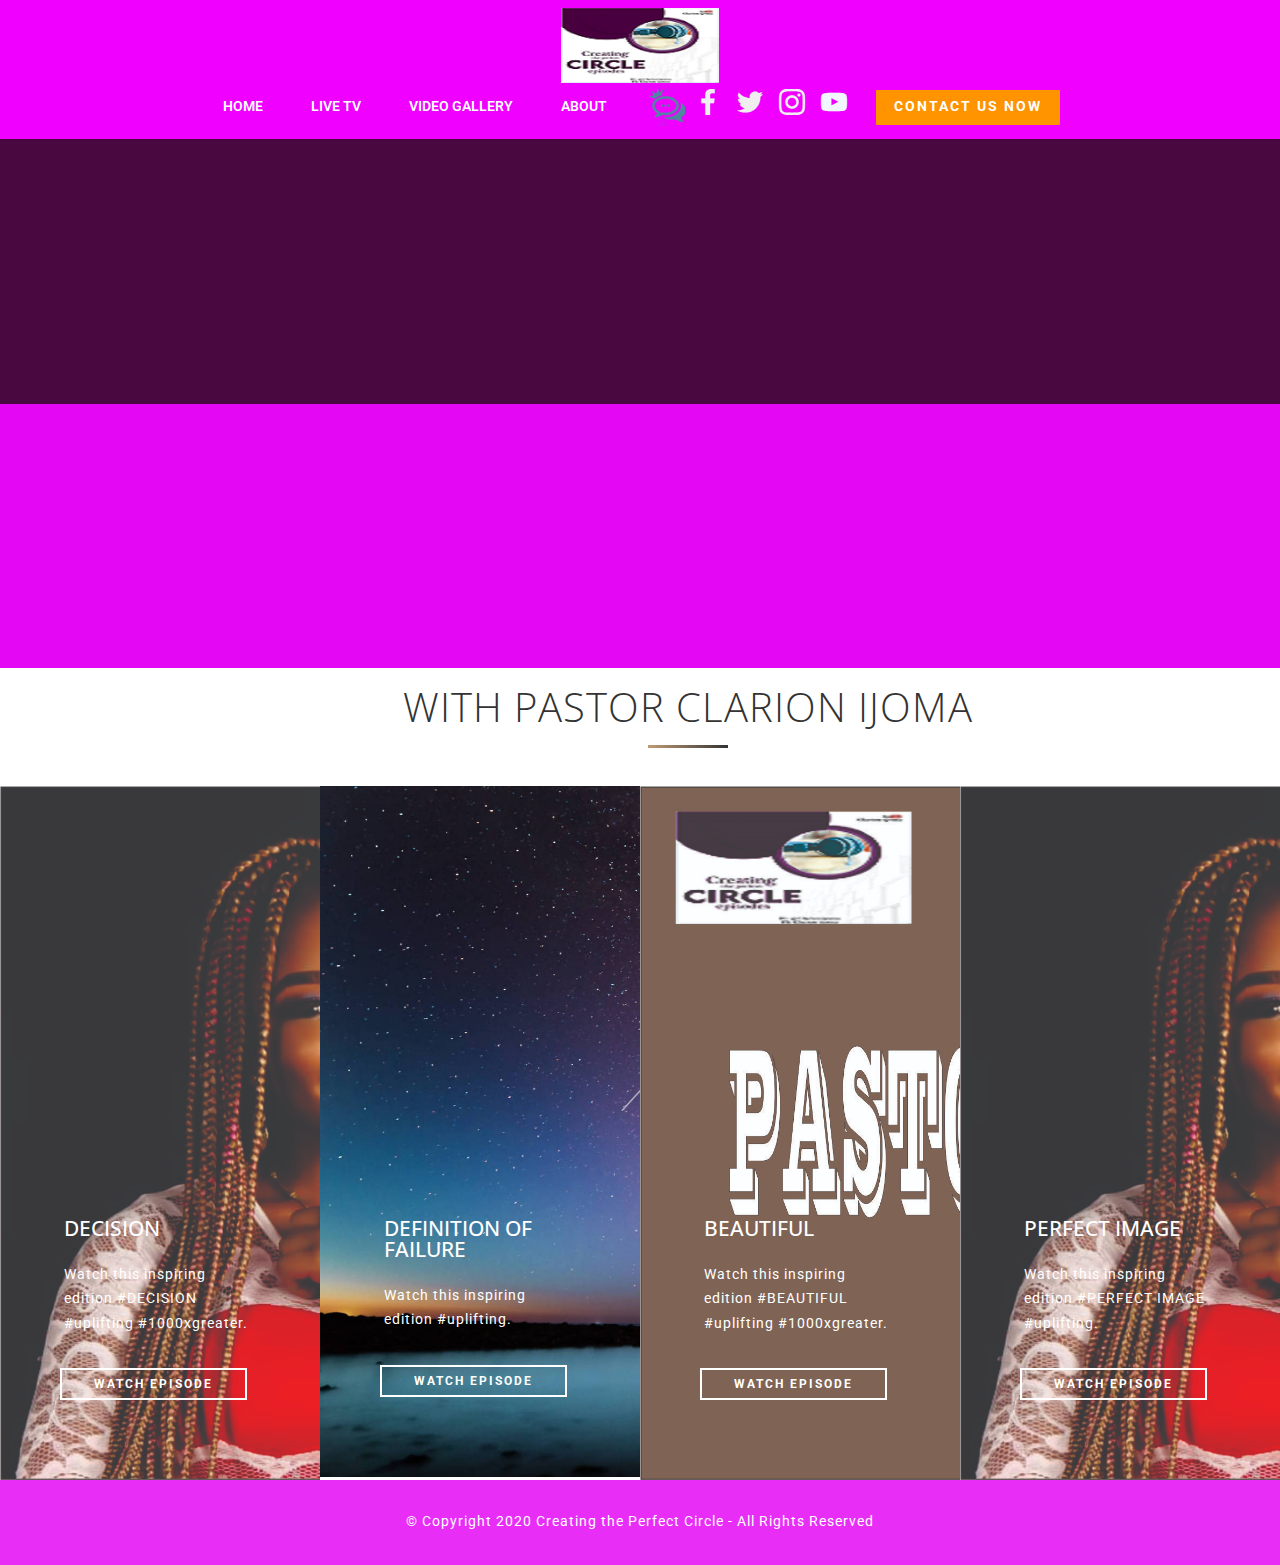
==== index.html @ 6244aa57 "neww" ====
<!DOCTYPE html>
<html  >
<head>
  
  <meta charset="UTF-8">
  <meta http-equiv="X-UA-Compatible" content="IE=edge">
  
  <meta name="viewport" content="width=device-width, initial-scale=1, minimum-scale=1">
  <link rel="shortcut icon" href="assets/images/logo.png" type="image/x-icon">
  <meta name="description" content="The Creating the Perfect Circle is an exceptional platform organized by Pastor Ijoma Clarion">
  
  <title>Welcome to Creating the Perfect Circle (CTPC) | Home</title>
  <link rel="stylesheet" href="assets/web/assets/mobirise-icons/mobirise-icons.css">
  <link rel="stylesheet" href="assets/web/assets/mobirise-icons2/mobirise2.css">
  <link rel="stylesheet" href="assets/font-awesome/css/font-awesome.css">
  <link rel="stylesheet" href="assets/tether/tether.min.css">
  <link rel="stylesheet" href="assets/bootstrap/css/bootstrap.min.css">
  <link rel="stylesheet" href="assets/bootstrap/css/bootstrap-grid.min.css">
  <link rel="stylesheet" href="assets/bootstrap/css/bootstrap-reboot.min.css">
  <link rel="stylesheet" href="assets/dropdown/css/style.css">
  <link rel="stylesheet" href="assets/socicon/css/styles.css">
  <link rel="stylesheet" href="assets/theme/css/style.css">
  <link rel="preload" as="style" href="assets/mobirise/css/mbr-additional.css"><link rel="stylesheet" href="assets/mobirise/css/mbr-additional.css" type="text/css">
  
  
  


  

</head>
<body>



  <section class="menu cid-rO6SwI8Sq8" once="menu" id="extMenu5-0">
    


    <nav class="navbar navbar-dropdown navbar-expand-lg">
        <div class="navbar-brand">
            <span class="navbar-logo">
                <a href="index.html">
                    <img src="assets/images/logo.png" alt="" title="" style="height: 4.7rem;">
                </a>
            </span>
            
        </div>
        <button class="navbar-toggler" type="button" data-toggle="collapse" data-target="#navbarSupportedContent" aria-controls="navbarNavAltMarkup" aria-expanded="false" aria-label="Toggle navigation">
            <div class="hamburger">
                <span></span>
                <span></span>
                <span></span>
                <span></span>
            </div>
        </button>
        <div class="collapse navbar-collapse" id="navbarSupportedContent">
            <ul class="navbar-nav nav-dropdown" data-app-modern-menu="true"><li class="nav-item"><a class="nav-link link text-white display-7" href="index.html" aria-expanded="false">
                        HOME</a></li>
                <li class="nav-item">
                    <a class="nav-link link text-white display-7" href="live.html" aria-expanded="false">
                        LIVE TV</a></li>
                

                <li class="nav-item"><a class="nav-link link text-white display-7" href="gallery.html" aria-expanded="false">
                        VIDEO GALLERY</a></li>
                <li class="nav-item"><a class="nav-link link text-white display-7" href="about.html" aria-expanded="false">
                        ABOUT</a></li></ul>
            <div class="icons-menu">
                <a href="https://web.kingsch.at/users/clarionijoma1" target="_blank">
                    <img src="kcicon.png">
                </a>
                <a href="https://web.facebook.com/clarion.ijioma/" target="_blank">
                    <span class="p-2 mbr-iconfont socicon-facebook socicon" style="color: rgb(239, 239, 239); fill: rgb(239, 239, 239);"></span>
                </a>
                <a href="https://twitter.com/ClarionIjoma" target="_blank">
                    <span class="p-2 mbr-iconfont socicon-twitter socicon" style="color: rgb(239, 239, 239); fill: rgb(239, 239, 239);"></span>
                </a>
                <a href="https://www.instagram.com/clarionijoma/" target="_blank">
                    <span class="p-2 mbr-iconfont socicon-instagram socicon" style="color: rgb(239, 239, 239); fill: rgb(239, 239, 239);"></span>
                </a>
                <a href="https://www.youtube.com/channel/UC5Crg47AHY1QVUmoq564hzA" target="_blank">
                    <span class="p-2 mbr-iconfont socicon-youtube socicon" style="color: rgb(242, 246, 255); fill: rgb(242, 246, 255);"></span>
                </a>
                
            </div>
            <div class="navbar-buttons px-2 mbr-section-btn"><a class="btn btn-sm btn-success display-7" href="mailto:Creatingtheperfectcircle@gmail.com ">CONTACT US NOW</a></div>
        </div>
    </nav>
</section>



<section class="extVideo cid-rOjbCOXpsB" id="extVideo1-19">

    

    

    <div class="back"></div>

    <div class="container align-center">
        <div class="col-md-12 col-lg-12 text">
            
        </div>

        <div class="row justify-content-center">
            <div class="mbr-white col-md-12 col-12 col-lg-10">
                <!-- Start EasyHtml5Video.com BODY section -->


<iframe class="mbr-figure" width="768" height="432" src="https://www.youtube.com/embed/1lLOPSjYfxg" frameborder="0" allow="accelerometer; autoplay; encrypted-media; gyroscope; picture-in-picture" allowfullscreen></iframe>



               



            </div>


        </div>
    </div>
   
</section>



<section class="extFeatures cid-rO8V5ijoLj" id="extFeatures31-f">

    

    
    <div class="container-fluid">
        <h2 class="mbr-section-title align-center mbr-fonts-style display-2">WITH PASTOR CLARION IJOMA</h2>
        <div class="underline align-center pb-3">
            <div class="line"></div>
        </div>
      
    </div>
</section>



<section class="features3 cid-rO8VntXMCY" id="extFeatures67-h">

    

    
    <div class="container-fluid">
        <div class="media-container-row">
            <div class="card p-3 col-12 col-md-6 col-lg-3">
                <div class="card-wrapper card1">
                    <div class="card-box">
                        <h4 class="card-title align-left mbr-semibold mbr-white mbr-fonts-style display-5">DECISION</h4>
                        <p class="mbr-text align-left mbr-white mbr-fonts-style display-7">Watch this inspiring edition #DECISION #uplifting #1000xgreater.<br></p>
                        <div class="mbr-section-btn"><a href="gallery.html" class="btn btn-md btn-white-outline display-4">WATCH EPISODE</a></div>
                    </div>

                </div>
            </div>

            <div class="card p-3 col-12 col-md-6 col-lg-3">
                <div class="card-wrapper card2">
                    <div class="card-box">
                        <h4 class="card-title align-left mbr-semibold mbr-white mbr-fonts-style display-5">
                            DEFINITION OF FAILURE</h4>
                        <p class="mbr-text align-left mbr-white mbr-fonts-style display-7">
                            Watch this inspiring edition #uplifting.</p>
                        <div class="mbr-section-btn"><a href="gallery.html" class="btn btn-md btn-white-outline display-4">WATCH EPISODE</a></div>
                    </div>

                </div>
            </div>

            <div class="card p-3 col-12 col-md-6 col-lg-3">
                <div class="card-wrapper card3">
                    <div class="card-box">
                        <h4 class="card-title align-left mbr-semibold mbr-white mbr-fonts-style display-5">BEAUTIFUL</h4>
                        <p class="mbr-text align-left mbr-white mbr-fonts-style display-7">Watch this inspiring edition #BEAUTIFUL #uplifting #1000xgreater.</p>
                        <div class="mbr-section-btn"><a href="gallery.html" class="btn btn-md btn-white-outline display-4">WATCH EPISODE</a></div>
                    </div>

                </div>
            </div>

            <div class="card p-3 col-12 col-md-6 col-lg-3">
                <div class="card-wrapper card4">
                    <div class="card-box">
                        <h4 class="card-title align-left mbr-semibold mbr-white mbr-fonts-style display-5">PERFECT IMAGE</h4>
                        <p class="mbr-text align-left mbr-white mbr-fonts-style display-7">Watch this inspiring edition #PERFECT IMAGE #uplifting.</p>
                        <div class="mbr-section-btn"><a href="gallery.html" class="btn btn-md btn-white-outline display-4">WATCH EPISODE</a></div>
                    </div>

                </div>
            </div>
        </div>
    </div>
</section>





<section class="footer2 cid-rOdzHLKNJq mbr-reveal" once="footer" id="footer2-j">

    

    

    <div class="container">
        <div class="row justify-content-center mbr-white">
            <div class="col-12">
                <p class="mbr-text mb-0 mbr-fonts-style align-center display-7">
                    © Copyright 2020 Creating the Perfect Circle - All Rights Reserved
                </p>
            </div>
        </div>
    </div>
</section>



  <script src="assets/web/assets/jquery/jquery.min.js"></script>
  <script src="assets/bootstrap/js/bootstrap.min.js"></script>
 
  <!--Start of WHATSAPP Script-->
<script type="text/javascript">
    (function () {
        var options = {
            whatsapp: "+234 805 517 1926", // WhatsApp number
            call_to_action: "Message us", // Call to action
            position: "left", // Position may be 'right' or 'left'
        };
        var proto = document.location.protocol, host = "getbutton.io", url = proto + "//static." + host;
        var s = document.createElement('script'); s.type = 'text/javascript'; s.async = true; s.src = url + '/widget-send-button/js/init.js';
        s.onload = function () { WhWidgetSendButton.init(host, proto, options); };
        var x = document.getElementsByTagName('script')[0]; x.parentNode.insertBefore(s, x);
    })();
</script>
<!-- /GetButton.io widget -->
<!--End of WHATSAPP Script-->
</body>
</html>
---- assets/socicon/css/styles.css ----
@charset "UTF-8";

@font-face {
  font-family: "socicon";
  src:url("../fonts/socicon.eot");
  src:url("../fonts/socicon.eot#iefix") format("embedded-opentype"),
    url("../fonts/socicon.woff") format("woff"),
    url("../fonts/socicon.ttf") format("truetype"),
    url("../fonts/socicon.svg#socicon") format("svg");
  font-weight: normal;
  font-style: normal;

}

[data-icon]:before {
  font-family: "socicon" !important;
  content: attr(data-icon);
  font-style: normal !important;
  font-weight: normal !important;
  font-variant: normal !important;
  text-transform: none !important;
  speak: none;
  line-height: 1;
  -webkit-font-smoothing: antialiased;
  -moz-osx-font-smoothing: grayscale;
}

[class^="socicon-"]:before,
[class*=" socicon-"]:before {
  font-family: "socicon" !important;
  font-style: normal !important;
  font-weight: normal !important;
  font-variant: normal !important;
  text-transform: none !important;
  speak: none;
  line-height: 1;
  -webkit-font-smoothing: antialiased;
  -moz-osx-font-smoothing: grayscale;
}

.socicon-modelmayhem:before {
  content: "\e000";
}
.socicon-mixcloud:before {
  content: "\e001";
}
.socicon-drupal:before {
  content: "\e002";
}
.socicon-swarm:before {
  content: "\e003";
}
.socicon-istock:before {
  content: "\e004";
}
.socicon-yammer:before {
  content: "\e005";
}
.socicon-ello:before {
  content: "\e006";
}
.socicon-stackoverflow:before {
  content: "\e007";
}
.socicon-persona:before {
  content: "\e008";
}
.socicon-triplej:before {
  content: "\e009";
}
.socicon-houzz:before {
  content: "\e00a";
}
.socicon-rss:before {
  content: "\e00b";
}
.socicon-paypal:before {
  content: "\e00c";
}
.socicon-odnoklassniki:before {
  content: "\e00d";
}
.socicon-airbnb:before {
  content: "\e00e";
}
.socicon-periscope:before {
  content: "\e00f";
}
.socicon-outlook:before {
  content: "\e010";
}
.socicon-coderwall:before {
  content: "\e011";
}
.socicon-tripadvisor:before {
  content: "\e012";
}
.socicon-appnet:before {
  content: "\e013";
}
.socicon-goodreads:before {
  content: "\e014";
}
.socicon-tripit:before {
  content: "\e015";
}
.socicon-lanyrd:before {
  content: "\e016";
}
.socicon-slideshare:before {
  content: "\e017";
}
.socicon-buffer:before {
  content: "\e018";
}
.socicon-disqus:before {
  content: "\e019";
}
.socicon-vkontakte:before {
  content: "\e01a";
}
.socicon-whatsapp:before {
  content: "\e01b";
}
.socicon-patreon:before {
  content: "\e01c";
}
.socicon-storehouse:before {
  content: "\e01d";
}
.socicon-pocket:before {
  content: "\e01e";
}
.socicon-mail:before {
  content: "\e01f";
}
.socicon-blogger:before {
  content: "\e020";
}
.socicon-technorati:before {
  content: "\e021";
}
.socicon-reddit:before {
  content: "\e022";
}
.socicon-dribbble:before {
  content: "\e023";
}
.socicon-stumbleupon:before {
  content: "\e024";
}
.socicon-digg:before {
  content: "\e025";
}
.socicon-envato:before {
  content: "\e026";
}
.socicon-behance:before {
  content: "\e027";
}
.socicon-delicious:before {
  content: "\e028";
}
.socicon-deviantart:before {
  content: "\e029";
}
.socicon-forrst:before {
  content: "\e02a";
}
.socicon-play:before {
  content: "\e02b";
}
.socicon-zerply:before {
  content: "\e02c";
}
.socicon-wikipedia:before {
  content: "\e02d";
}
.socicon-apple:before {
  content: "\e02e";
}
.socicon-flattr:before {
  content: "\e02f";
}
.socicon-github:before {
  content: "\e030";
}
.socicon-renren:before {
  content: "\e031";
}
.socicon-friendfeed:before {
  content: "\e032";
}
.socicon-newsvine:before {
  content: "\e033";
}
.socicon-identica:before {
  content: "\e034";
}
.socicon-bebo:before {
  content: "\e035";
}
.socicon-zynga:before {
  content: "\e036";
}
.socicon-steam:before {
  content: "\e037";
}
.socicon-xbox:before {
  content: "\e038";
}
.socicon-windows:before {
  content: "\e039";
}
.socicon-qq:before {
  content: "\e03a";
}
.socicon-douban:before {
  content: "\e03b";
}
.socicon-meetup:before {
  content: "\e03c";
}
.socicon-playstation:before {
  content: "\e03d";
}
.socicon-android:before {
  content: "\e03e";
}
.socicon-snapchat:before {
  content: "\e03f";
}
.socicon-twitter:before {
  content: "\e040";
}
.socicon-facebook:before {
  content: "\e041";
}
.socicon-googleplus:before {
  content: "\e042";
}
.socicon-pinterest:before {
  content: "\e043";
}
.socicon-foursquare:before {
  content: "\e044";
}
.socicon-yahoo:before {
  content: "\e045";
}
.socicon-skype:before {
  content: "\e046";
}
.socicon-yelp:before {
  content: "\e047";
}
.socicon-feedburner:before {
  content: "\e048";
}
.socicon-linkedin:before {
  content: "\e049";
}
.socicon-viadeo:before {
  content: "\e04a";
}
.socicon-xing:before {
  content: "\e04b";
}
.socicon-myspace:before {
  content: "\e04c";
}
.socicon-soundcloud:before {
  content: "\e04d";
}
.socicon-spotify:before {
  content: "\e04e";
}
.socicon-grooveshark:before {
  content: "\e04f";
}
.socicon-lastfm:before {
  content: "\e050";
}
.socicon-youtube:before {
  content: "\e051";
}
.socicon-vimeo:before {
  content: "\e052";
}
.socicon-dailymotion:before {
  content: "\e053";
}
.socicon-vine:before {
  content: "\e054";
}
.socicon-flickr:before {
  content: "\e055";
}
.socicon-500px:before {
  content: "\e056";
}
.socicon-wordpress:before {
  content: "\e058";
}
.socicon-tumblr:before {
  content: "\e059";
}
.socicon-twitch:before {
  content: "\e05a";
}
.socicon-8tracks:before {
  content: "\e05b";
}
.socicon-amazon:before {
  content: "\e05c";
}
.socicon-icq:before {
  content: "\e05d";
}
.socicon-smugmug:before {
  content: "\e05e";
}
.socicon-ravelry:before {
  content: "\e05f";
}
.socicon-weibo:before {
  content: "\e060";
}
.socicon-baidu:before {
  content: "\e061";
}
.socicon-angellist:before {
  content: "\e062";
}
.socicon-ebay:before {
  content: "\e063";
}
.socicon-imdb:before {
  content: "\e064";
}
.socicon-stayfriends:before {
  content: "\e065";
}
.socicon-residentadvisor:before {
  content: "\e066";
}
.socicon-google:before {
  content: "\e067";
}
.socicon-yandex:before {
  content: "\e068";
}
.socicon-sharethis:before {
  content: "\e069";
}
.socicon-bandcamp:before {
  content: "\e06a";
}
.socicon-itunes:before {
  content: "\e06b";
}
.socicon-deezer:before {
  content: "\e06c";
}
.socicon-telegram:before {
  content: "\e06e";
}
.socicon-openid:before {
  content: "\e06f";
}
.socicon-amplement:before {
  content: "\e070";
}
.socicon-viber:before {
  content: "\e071";
}
.socicon-zomato:before {
  content: "\e072";
}
.socicon-draugiem:before {
  content: "\e074";
}
.socicon-endomodo:before {
  content: "\e075";
}
.socicon-filmweb:before {
  content: "\e076";
}
.socicon-stackexchange:before {
  content: "\e077";
}
.socicon-wykop:before {
  content: "\e078";
}
.socicon-teamspeak:before {
  content: "\e079";
}
.socicon-teamviewer:before {
  content: "\e07a";
}
.socicon-ventrilo:before {
  content: "\e07b";
}
.socicon-younow:before {
  content: "\e07c";
}
.socicon-raidcall:before {
  content: "\e07d";
}
.socicon-mumble:before {
  content: "\e07e";
}
.socicon-medium:before {
  content: "\e06d";
}
.socicon-bebee:before {
  content: "\e07f";
}
.socicon-hitbox:before {
  content: "\e080";
}
.socicon-reverbnation:before {
  content: "\e081";
}
.socicon-formulr:before {
  content: "\e082";
}
.socicon-instagram:before {
  content: "\e057";
}
.socicon-battlenet:before {
  content: "\e083";
}
.socicon-chrome:before {
  content: "\e084";
}
.socicon-discord:before {
  content: "\e086";
}
.socicon-issuu:before {
  content: "\e087";
}
.socicon-macos:before {
  content: "\e088";
}
.socicon-firefox:before {
  content: "\e089";
}
.socicon-opera:before {
  content: "\e08d";
}
.socicon-keybase:before {
  content: "\e090";
}
.socicon-alliance:before {
  content: "\e091";
}
.socicon-livejournal:before {
  content: "\e092";
}
.socicon-googlephotos:before {
  content: "\e093";
}
.socicon-horde:before {
  content: "\e094";
}
.socicon-etsy:before {
  content: "\e095";
}
.socicon-zapier:before {
  content: "\e096";
}
.socicon-google-scholar:before {
  content: "\e097";
}
.socicon-researchgate:before {
  content: "\e098";
}
.socicon-wechat:before {
  content: "\e099";
}
.socicon-strava:before {
  content: "\e09a";
}
.socicon-line:before {
  content: "\e09b";
}
.socicon-lyft:before {
  content: "\e09c";
}
.socicon-uber:before {
  content: "\e09d";
}
.socicon-songkick:before {
  content: "\e09e";
}
.socicon-viewbug:before {
  content: "\e09f";
}
.socicon-googlegroups:before {
  content: "\e0a0";
}
.socicon-quora:before {
  content: "\e073";
}
.socicon-diablo:before {
  content: "\e085";
}
.socicon-blizzard:before {
  content: "\e0a1";
}
.socicon-hearthstone:before {
  content: "\e08b";
}
.socicon-heroes:before {
  content: "\e08a";
}
.socicon-overwatch:before {
  content: "\e08c";
}
.socicon-warcraft:before {
  content: "\e08e";
}
.socicon-starcraft:before {
  content: "\e08f";
}
.socicon-beam:before {
  content: "\e0a2";
}
.socicon-curse:before {
  content: "\e0a3";
}
.socicon-player:before {
  content: "\e0a4";
}
.socicon-streamjar:before {
  content: "\e0a5";
}
.socicon-nintendo:before {
  content: "\e0a6";
}
.socicon-hellocoton:before {
  content: "\e0a7";
}
---- assets/theme/css/style.css ----
/*!
 * Mobirise v4 theme (https://mobirise.com/)
 * Copyright 2017 Mobirise
 */
section {
  background-color: #c526e2; }

body {
  font-style: normal;
  line-height: 1.5; }

section,
.container,
.container-fluid {
  position: relative;
  word-wrap: break-word;
  word-break: break-word; }

a.mbr-iconfont:hover {
  text-decoration: none; }

.article .lead p, .article .lead ul, .article .lead ol, .article .lead pre, .article .lead blockquote {
  margin-bottom: 0; }

a {
  font-style: normal;
  font-weight: 400;
  cursor: pointer; }
  a, a:hover {
    text-decoration: none; }

figure {
  margin-bottom: 0; }

body {
  color: #232323; }

h1, h2, h3, h4, h5, h6,
.h1, .h2, .h3, .h4, .h5, .h6,
.display-1, .display-2, .display-3, .display-4 {
  line-height: 1;
  word-break: break-word;
  word-wrap: break-word; }

b, strong {
  font-weight: bold; }

blockquote {
  padding: 10px 0 10px 20px;
  position: relative;
  border-left: 2px solid;
  border-color: #ff3366; }

input:-webkit-autofill, input:-webkit-autofill:hover, input:-webkit-autofill:focus, input:-webkit-autofill:active {
  transition-delay: 9999s;
  transition-property: background-color, color; }

textarea[type="hidden"] {
  display: none; }

body {
  position: relative; }

section {
  background-position: 50% 50%;
  background-repeat: no-repeat;
  background-size: cover; }
  section .mbr-background-video,
  section .mbr-background-video-preview {
    position: absolute;
    bottom: 0;
    left: 0;
    right: 0;
    top: 0; }

.hidden {
  visibility: hidden; }

.mbr-z-index20 {
  z-index: 20; }

/*! Base colors */
.mbr-white {
  color: #ffffff; }

.mbr-black {
  color: #000000; }

.mbr-bg-white {
  background-color: #ffffff; }

.mbr-bg-black {
  background-color: #000000; }

/*! Text-aligns */
.align-left {
  text-align: left; }

.align-center {
  text-align: center; }

.align-right {
  text-align: right; }

@media (max-width: 767px) {
  .align-left, .align-center, .align-right, .mbr-section-btn, .mbr-section-title {
    text-align: center; } }
/*! Font-weight  */
.mbr-light {
  font-weight: 300; }

.mbr-regular {
  font-weight: 400; }

.mbr-semibold {
  font-weight: 500; }

.mbr-bold {
  font-weight: 700; }

/*! Media  */
.media-size-item {
  -webkit-flex: 1 1 auto;
  -moz-flex: 1 1 auto;
  -ms-flex: 1 1 auto;
  -o-flex: 1 1 auto;
  flex: 1 1 auto; }

.media-content {
  -webkit-flex-basis: 100%;
  flex-basis: 100%; }

.media-container-row {
  display: -ms-flexbox;
  display: -webkit-flex;
  display: flex;
  -webkit-flex-direction: row;
  -ms-flex-direction: row;
  flex-direction: row;
  -webkit-flex-wrap: wrap;
  -ms-flex-wrap: wrap;
  flex-wrap: wrap;
  -webkit-justify-content: center;
  -ms-flex-pack: center;
  justify-content: center;
  -webkit-align-content: center;
  -ms-flex-line-pack: center;
  align-content: center;
  -webkit-align-items: start;
  -ms-flex-align: start;
  align-items: start; }
  .media-container-row .media-size-item {
    width: 400px; }

.media-container-column {
  display: -ms-flexbox;
  display: -webkit-flex;
  display: flex;
  -webkit-flex-direction: column;
  -ms-flex-direction: column;
  flex-direction: column;
  -webkit-flex-wrap: wrap;
  -ms-flex-wrap: wrap;
  flex-wrap: wrap;
  -webkit-justify-content: center;
  -ms-flex-pack: center;
  justify-content: center;
  -webkit-align-content: center;
  -ms-flex-line-pack: center;
  align-content: center;
  -webkit-align-items: stretch;
  -ms-flex-align: stretch;
  align-items: stretch; }
  .media-container-column > * {
    width: 100%; }

@media (min-width: 992px) {
  .media-container-row {
    -webkit-flex-wrap: nowrap;
    -ms-flex-wrap: nowrap;
    flex-wrap: nowrap; } }
figure {
  overflow: hidden; }

figure[mbr-media-size] {
  transition: width 0.1s; }

.mbr-figure img, .mbr-figure iframe {
  display: block;
  width: 100%; }

.card {
  background-color: transparent;
  border: none; }

.card-img {
  text-align: center;
  -webkit-flex-shrink: 0;
  flex-shrink: 0; }

.media {
  max-width: 100%;
  margin: 0 auto; }

.mbr-figure {
  -ms-flex-item-align: center;
  -ms-grid-row-align: center;
  -webkit-align-self: center;
  align-self: center; }

.media-container > div {
  max-width: 100%; }

.mbr-figure img, .card-img img {
  width: 100%; }

@media (max-width: 991px) {
  .media-size-item {
    width: auto !important; }

  .media {
    width: auto; }

  .mbr-figure {
    width: 100% !important;
height: 300px;	} }
/*! Buttons */
.mbr-section-btn {
  margin-left: -.25rem;
  margin-right: -.25rem;
  font-size: 0; }

nav .mbr-section-btn {
  margin-left: 0rem;
  margin-right: 0rem; }

/*! Btn icon margin */
.btn .mbr-iconfont, .btn.btn-sm .mbr-iconfont {
  cursor: pointer;
  margin-right: 0.5rem; }

.btn.btn-md .mbr-iconfont, .btn.btn-md .mbr-iconfont {
  margin-right: 0.8rem; }

.mbr-regular {
  font-weight: 400; }

.mbr-semibold {
  font-weight: 500; }

.mbr-bold {
  font-weight: 700; }

[type="submit"] {
  -webkit-appearance: none; }

/*! Full-screen */
.mbr-fullscreen .mbr-overlay {
  min-height: 100vh; }

.mbr-fullscreen {
  display: -webkit-flex;
  display: -moz-flex;
  display: -ms-flex;
  display: -o-flex;
  display: flex;
  -webkit-align-items: center;
  align-items: center;
  min-height: 100vh;
  padding-top: 3rem;
  padding-bottom: 3rem; }

/*! Map */
.map {
  height: 25rem;
  position: relative; }
  .map iframe {
    width: 100%;
    height: 100%; }

/* Form */
.form-asterisk {
  font-family: initial;
  position: absolute;
  top: -2px;
  font-weight: normal; }

/*! Scroll to top arrow */
.mbr-arrow-up {
  bottom: 25px;
  right: 90px;
  position: fixed;
  text-align: right;
  z-index: 5000;
  color: #ffffff;
  font-size: 32px;
  -webkit-transform: rotate(180deg);
  transform: rotate(180deg); }

.mbr-arrow-up a {
  background: rgba(0, 0, 0, 0.2);
  border-radius: 3px;
  color: #fff;
  display: inline-block;
  height: 60px;
  width: 60px;
  outline-style: none !important;
  position: relative;
  text-decoration: none;
  transition: all .3s ease-in-out;
  cursor: pointer;
  text-align: center; }
  .mbr-arrow-up a:hover {
    background-color: rgba(0, 0, 0, 0.4); }
  .mbr-arrow-up a i {
    line-height: 60px; }

.mbr-arrow-up-icon {
  display: block;
  color: #fff; }

.mbr-arrow-up-icon::before {
  content: "\203a";
  display: inline-block;
  font-family: serif;
  font-size: 32px;
  line-height: 1;
  font-style: normal;
  position: relative;
  top: 6px;
  left: -4px;
  -webkit-transform: rotate(-90deg);
  transform: rotate(-90deg); }

/*! Arrow Down */
.mbr-arrow {
  position: absolute;
  bottom: 45px;
  left: 50%;
  width: 60px;
  height: 60px;
  cursor: pointer;
  background-color: rgba(80, 80, 80, 0.5);
  border-radius: 50%;
  -webkit-transform: translateX(-50%);
  transform: translateX(-50%); }
  .mbr-arrow > a {
    display: inline-block;
    text-decoration: none;
    outline-style: none;
    -webkit-animation: arrowdown 1.7s ease-in-out infinite;
    animation: arrowdown 1.7s ease-in-out infinite; }
    .mbr-arrow > a > i {
      position: absolute;
      top: -2px;
      left: 15px;
      font-size: 2rem; }

@keyframes arrowdown {
  0% {
    -webkit-transform: translateY(0px);
    transform: translateY(0px); }
  50% {
    -webkit-transform: translateY(-5px);
    transform: translateY(-5px); }
  100% {
    -webkit-transform: translateY(0px);
    transform: translateY(0px); } }
@-webkit-keyframes arrowdown {
  0% {
    -webkit-transform: translateY(0px);
    transform: translateY(0px); }
  50% {
    -webkit-transform: translateY(-5px);
    transform: translateY(-5px); }
  100% {
    -webkit-transform: translateY(0px);
    transform: translateY(0px); } }
@media (max-width: 500px) {
  .mbr-arrow-up {
    left: 50%;
    right: auto;
    -webkit-transform: translateX(-50%) rotate(180deg);
    transform: translateX(-50%) rotate(180deg); } }
/*Gradients animation*/
@keyframes gradient-animation {
  from {
    background-position: 0% 100%;
    animation-timing-function: ease-in-out; }
  to {
    background-position: 100% 0%;
    animation-timing-function: ease-in-out; } }
@-webkit-keyframes gradient-animation {
  from {
    background-position: 0% 100%;
    animation-timing-function: ease-in-out; }
  to {
    background-position: 100% 0%;
    animation-timing-function: ease-in-out; } }
.bg-gradient {
  background-size: 200% 200%;
  -webkit-animation: gradient-animation 5s infinite alternate;
  animation: gradient-animation 5s infinite alternate; }

.menu .navbar-brand {
  display: -webkit-flex; }
  .menu .navbar-brand span {
    display: -webkit-flex;
    display: flex; }
  .menu .navbar-brand .navbar-caption-wrap {
    display: -webkit-flex; }
  .menu .navbar-brand .navbar-logo img {
    display: -webkit-flex; }
@media (max-width: 991px) {
  .menu .navbar-collapse {
    max-height: 93.5vh; }
    .menu .navbar-collapse.show {
      overflow: auto; } }
@media (max-width: 767px) {
  .menu .navbar-collapse {
    max-height: 60vh; } }
@media (min-width: 768px) and (max-width: 991px) {
  .menu .navbar-toggleable-sm .navbar-nav {
    display: -webkit-box;
    display: -webkit-flex;
    display: -ms-flexbox; } }
@media (min-width: 992px) {
  .menu .navbar-nav.nav-dropdown {
    display: -webkit-flex; }
  .menu .navbar-toggleable-sm .navbar-collapse {
    display: -webkit-flex !important; }
  .menu .collapsed .navbar-collapse {
    max-height: 93.5vh; }
    .menu .collapsed .navbar-collapse.show {
      overflow: auto; } }

.navbar {
  display: -webkit-flex;
  -webkit-flex-wrap: wrap;
  -webkit-align-items: center;
  -webkit-justify-content: space-between; }

.navbar-collapse {
  -webkit-flex-basis: 100%;
  -webkit-flex-grow: 1;
  -webkit-align-items: center; }

.nav-dropdown .link {
  padding: .667em 1.667em !important;
  margin: 0 !important; }

.row {
  display: -webkit-flex;
  -webkit-flex-wrap: wrap; }

.justify-content-center {
  -webkit-justify-content: center; }

.card {
  display: -webkit-flex;
  -webkit-flex-direction: column; }

.card-wrapper {
  -webkit-flex: 1;
  flex: 1; }

.carousel-control {
  display: -webkit-flex;
  -webkit-align-items: center;
  -webkit-justify-content: center; }

@media (max-width: 576px) {
  .col-xs-3 {
    -webkit-box-flex: 0;
    -ms-flex: 0 0 25%;
    flex: 0 0 25%;
    max-width: 25%;
    padding-left: 0;
    padding-right: 0; } }
.form-group:focus {
  outline: none; }

.jq-selectbox__select {
  padding: .5rem 1rem;
  position: absolute;
  top: 0;
  left: 0;
  display: flex;
  align-items: center;
  height: 100%;
  width: 100%; }

.jq-selectbox__dropdown {
  position: absolute;
  top: 100% !important;
  left: 0 !important;
  width: 100% !important; }

.jq-selectbox__trigger-arrow {
  transform: translateY(-50%); }

.jq-selectbox li {
  padding: .5rem 1rem; }

input[type="range"] {
  padding-left: 0 !important;
  padding-right: 0 !important; }

.modal-dialog, .modal-content {
  height: 100%; }

.modal-dialog .carousel-inner {
  height: calc(100vh - 1.75rem); }
  @media (max-width: 575px) {
    .modal-dialog .carousel-inner {
      height: calc(100vh - 1rem); } }

.carousel-item {
  text-align: center; }

.carousel-item img {
  margin: auto; }

.mbr-section-title {
  font-style: normal;
  line-height: 1.2; }

.mbr-section-subtitle {
  line-height: 1.3; }

.mbr-text {
  font-style: normal;
  line-height: 1.7; }

.btn {
  border-radius: 0;
  font-weight: 600;
  border-width: 2px;
  font-style: normal;
  letter-spacing: 2px;
  margin: .4rem .8rem;
  white-space: normal;
  -webkit-transition: all .3s ease-in-out;
  -moz-transition: all .3s ease-in-out;
  transition: all .3s ease-in-out;
  display: -webkit-inline-flex;
  display: inline-flex;
  -webkit-align-items: center;
  align-items: center;
  -webkit-justify-content: center;
  justify-content: center;
  word-break: break-word; }

.btn-sm {
  font-weight: 600;
  -webkit-transition: all .3s ease-in-out;
  -moz-transition: all .3s ease-in-out;
  transition: all .3s ease-in-out; }

.btn-md {
  font-weight: 600;
  margin: .4rem .8rem !important;
  -webkit-transition: all .3s ease-in-out;
  -moz-transition: all .3s ease-in-out;
  transition: all .3s ease-in-out; }

.btn-lg {
  font-weight: 600;
  margin: .4rem .8rem !important;
  -webkit-transition: all .3s ease-in-out;
  -moz-transition: all .3s ease-in-out;
  transition: all .3s ease-in-out; }

.btn-form {
  border-radius: 0; }
  .btn-form:hover {
    cursor: pointer; }

#scrollToTop a i:before {
  content: '';
  position: absolute;
  height: 40%;
  top: 25%;
  background: #fff;
  width: 2px;
  left: calc(50% - 1px); }
#scrollToTop a i:after {
  content: '';
  position: absolute;
  display: block;
  border-top: 2px solid #fff;
  border-right: 2px solid #fff;
  width: 40%;
  height: 40%;
  left: 30%;
  bottom: 30%;
  -webkit-transform: rotate(135deg);
  transform: rotate(135deg); }

/* Others*/
.note-check a[data-value=Rubik] {
  font-style: normal; }

.mbr-arrow a {
  color: #ffffff; }

@media (max-width: 767px) {
  .mbr-arrow {
    display: none; } }
.form-control-label {
  position: relative;
  cursor: pointer;
  margin-bottom: .357em;
  padding: 0; }

.alert {
  color: #ffffff;
  border-radius: 0;
  border: 0;
  font-size: .875rem;
  line-height: 1.5;
  margin-bottom: 1.875rem;
  padding: 1.25rem;
  position: relative; }
  .alert.alert-form::after {
    background-color: inherit;
    bottom: -7px;
    content: "";
    display: block;
    height: 14px;
    left: 50%;
    margin-left: -7px;
    position: absolute;
    -webkit-transform: rotate(45deg);
    transform: rotate(45deg);
    width: 14px; }

.form-control {
  background-color: #f5f5f5;
  box-shadow: none;
  color: #565656;
  line-height: 1.43;
  min-height: 3.5em;
  padding: .5rem 1rem; }
  .form-control, .form-control:focus {
    border: 1px solid #e8e8e8; }
  .form-active .form-control:invalid {
    border-color: red; }

.mbr-overlay {
  background-color: #000;
  bottom: 0;
  left: 0;
  opacity: .5;
  position: absolute;
  right: 0;
  top: 0;
  z-index: 0; }

blockquote {
  font-style: italic;
  padding: 10px 0 10px 20px;
  font-size: 1.09rem;
  position: relative;
  border-width: 3px; }

ul, ol, pre, blockquote {
  margin-bottom: 2.3125rem; }

pre {
  background: #f4f4f4;
  padding: 10px 24px;
  white-space: pre-wrap; }

.inactive {
  -webkit-user-select: none;
  -moz-user-select: none;
  -ms-user-select: none;
  user-select: none;
  pointer-events: none;
  -webkit-user-drag: none;
  user-drag: none; }

.mbr-section__comments .row {
  -webkit-justify-content: center;
  justify-content: center; }

.carousel-item.active,
.carousel-item-next,
.carousel-item-prev {
  display: -webkit-box;
  display: -webkit-flex;
  display: -ms-flexbox;
  display: flex; }

.note-air-layout .dropup .dropdown-menu, .note-air-layout .navbar-fixed-bottom .dropdown .dropdown-menu {
  bottom: initial !important; }

html, body {
  height: auto;
  min-height: 100vh; }

.dropup .dropdown-toggle::after {
  display: none; }

.mbr-section-title {
  letter-spacing: 1px;
  margin: 0; }

.mbr-section-subtitle {
  letter-spacing: 2px;
  margin: 0; }

.mbr-section-btn .btn {
  font-weight: 700; }
.mbr-section-btn .btn-sm {
  padding: .3rem 1rem !important; }
.mbr-section-btn .btn-md {
  padding: .5rem 2rem !important; }
.mbr-section-btn .btn-lg {
  padding: 1rem 2.2rem !important; }

.mbr-text {
  letter-spacing: 1px; }

.mbr-lighter {
  font-weight: 100 !important; }

body {
  color: #333333; }

/*# sourceMappingURL=style.css.map */
---- assets/mobirise/css/mbr-additional.css ----
@import url(https://fonts.googleapis.com/css?family=Open+Sans:300,300i,400,400i,600,600i,700,700i,800,800i&display=swap);
@import url(https://fonts.googleapis.com/css?family=Roboto:100,100i,300,300i,400,400i,500,500i,700,700i,900,900i&display=swap);





body {
  font-family: Roboto;
}
.display-1 {
  font-family: 'Open Sans', sans-serif;
  font-size: 4.5rem;
}
.display-1 > .mbr-iconfont {
  font-size: 7.2rem;
}
.display-2 {
  font-family: 'Open Sans', sans-serif;
  font-size: 2.5rem;
}
.display-2 > .mbr-iconfont {
  font-size: 4rem;
}
.display-4 {
  font-family: 'Roboto', sans-serif;
  font-size: 0.75rem;
}
.display-4 > .mbr-iconfont {
  font-size: 1.2rem;
}
.display-5 {
  font-family: 'Open Sans', sans-serif;
  font-size: 1.3rem;
}
.display-5 > .mbr-iconfont {
  font-size: 2.08rem;
}
.display-7 {
  font-family: 'Roboto', sans-serif;
  font-size: 0.9rem;
}
.display-7 > .mbr-iconfont {
  font-size: 1.44rem;
}
/* ---- Fluid typography for mobile devices ---- */
/* 1.4 - font scale ratio ( bootstrap == 1.42857 ) */
/* 100vw - current viewport width */
/* (48 - 20)  48 == 48rem == 768px, 20 == 20rem == 320px(minimal supported viewport) */
/* 0.65 - min scale variable, may vary */
@media (max-width: 768px) {
  .display-1 {
    font-size: 3.6rem;
    font-size: calc( 2.225rem + (4.5 - 2.225) * ((100vw - 20rem) / (48 - 20)));
    line-height: calc( 1.4 * (2.225rem + (4.5 - 2.225) * ((100vw - 20rem) / (48 - 20))));
  }
  .display-2 {
    font-size: 2rem;
    font-size: calc( 1.525rem + (2.5 - 1.525) * ((100vw - 20rem) / (48 - 20)));
    line-height: calc( 1.4 * (1.525rem + (2.5 - 1.525) * ((100vw - 20rem) / (48 - 20))));
  }
  .display-5 {
    font-size: 1.04rem;
    font-size: calc( 1.105rem + (1.3 - 1.105) * ((100vw - 20rem) / (48 - 20)));
    line-height: calc( 1.4 * (1.105rem + (1.3 - 1.105) * ((100vw - 20rem) / (48 - 20))));
  }
}
/* Buttons */
.btn {
  padding: 10px 15px;
  border-radius: 0px;
}
.btn-sm {
  padding: 5px 10px;
  border-radius: 0px;
}
.btn-md {
  padding: 10px 15px;
  border-radius: 0px;
}
.btn-lg {
  padding: 10px 15px;
  border-radius: 0px;
}
.bg-primary {
  background-color: #c19b76 !important;
}
.bg-success {
  background-color: #ff9300 !important;
}
.bg-info {
  background-color: #709faf !important;
}
.bg-warning {
  background-color: #b7b6b6 !important;
}
.bg-danger {
  background-color: #e26c5a !important;
}
.btn-primary,
.btn-primary:active,
.btn-primary.active {
  background-color: #c19b76 !important;
  border-color: #c19b76 !important;
  color: #ffffff !important;
}
.btn-primary:hover,
.btn-primary:focus,
.btn-primary.focus {
  color: #ffffff !important;
  background-color: #a17549 !important;
  border-color: #a17549 !important;
}
.btn-primary.disabled,
.btn-primary:disabled {
  color: #ffffff !important;
  background-color: #a17549 !important;
  border-color: #a17549 !important;
}
.btn-secondary,
.btn-secondary:active,
.btn-secondary.active {
  background-color: #333333 !important;
  border-color: #333333 !important;
  color: #ffffff !important;
}
.btn-secondary:hover,
.btn-secondary:focus,
.btn-secondary.focus {
  color: #ffffff !important;
  background-color: #0d0d0d !important;
  border-color: #0d0d0d !important;
}
.btn-secondary.disabled,
.btn-secondary:disabled {
  color: #ffffff !important;
  background-color: #0d0d0d !important;
  border-color: #0d0d0d !important;
}
.btn-info,
.btn-info:active,
.btn-info.active {
  background-color: #709faf !important;
  border-color: #709faf !important;
  color: #ffffff !important;
}
.btn-info:hover,
.btn-info:focus,
.btn-info.focus {
  color: #ffffff !important;
  background-color: #4c7887 !important;
  border-color: #4c7887 !important;
}
.btn-info.disabled,
.btn-info:disabled {
  color: #ffffff !important;
  background-color: #4c7887 !important;
  border-color: #4c7887 !important;
}
.btn-success,
.btn-success:active,
.btn-success.active {
  background-color: #ff9300 !important;
  border-color: #ff9300 !important;
  color: #ffffff !important;
}
.btn-success:hover,
.btn-success:focus,
.btn-success.focus {
  color: #ffffff !important;
  background-color: #b36700 !important;
  border-color: #b36700 !important;
}
.btn-success.disabled,
.btn-success:disabled {
  color: #ffffff !important;
  background-color: #b36700 !important;
  border-color: #b36700 !important;
}
.btn-warning,
.btn-warning:active,
.btn-warning.active {
  background-color: #b7b6b6 !important;
  border-color: #b7b6b6 !important;
  color: #ffffff !important;
}
.btn-warning:hover,
.btn-warning:focus,
.btn-warning.focus {
  color: #ffffff !important;
  background-color: #918f8f !important;
  border-color: #918f8f !important;
}
.btn-warning.disabled,
.btn-warning:disabled {
  color: #ffffff !important;
  background-color: #918f8f !important;
  border-color: #918f8f !important;
}
.btn-danger,
.btn-danger:active,
.btn-danger.active {
  background-color: #e26c5a !important;
  border-color: #e26c5a !important;
  color: #ffffff !important;
}
.btn-danger:hover,
.btn-danger:focus,
.btn-danger.focus {
  color: #ffffff !important;
  background-color: #cc3a24 !important;
  border-color: #cc3a24 !important;
}
.btn-danger.disabled,
.btn-danger:disabled {
  color: #ffffff !important;
  background-color: #cc3a24 !important;
  border-color: #cc3a24 !important;
}
.btn-white {
  color: #333333 !important;
}
.btn-white,
.btn-white:active,
.btn-white.active {
  background-color: #ffffff;
  border-color: #ffffff;
  color: #808080;
}
.btn-white:hover,
.btn-white:focus,
.btn-white.focus {
  color: #808080;
  background-color: #d9d9d9;
  border-color: #d9d9d9;
}
.btn-white.disabled,
.btn-white:disabled {
  color: #808080 !important;
  background-color: #d9d9d9 !important;
  border-color: #d9d9d9 !important;
}
.btn-black,
.btn-black:active,
.btn-black.active {
  background-color: #000000;
  border-color: #000000;
  color: #ffffff;
}
.btn-black:hover,
.btn-black:focus,
.btn-black.focus {
  color: #ffffff;
  background-color: #000000;
  border-color: #000000;
}
.btn-black.disabled,
.btn-black:disabled {
  color: #ffffff !important;
  background-color: #000000 !important;
  border-color: #000000 !important;
}
.btn-primary-outline,
.btn-primary-outline:active,
.btn-primary-outline.active {
  background: none !important;
  border-color: #906841 !important;
  color: #906841 !important;
}
.btn-primary-outline:hover,
.btn-primary-outline:focus,
.btn-primary-outline.focus {
  color: #ffffff !important;
  background-color: #c19b76 !important;
  border-color: #c19b76 !important;
}
.btn-primary-outline.disabled,
.btn-primary-outline:disabled {
  color: #ffffff !important;
  background-color: #c19b76 !important;
  border-color: #c19b76 !important;
}
.btn-secondary-outline,
.btn-secondary-outline:active,
.btn-secondary-outline.active {
  background: none !important;
  border-color: #000000 !important;
  color: #000000 !important;
}
.btn-secondary-outline:hover,
.btn-secondary-outline:focus,
.btn-secondary-outline.focus {
  color: #ffffff !important;
  background-color: #333333 !important;
  border-color: #333333 !important;
}
.btn-secondary-outline.disabled,
.btn-secondary-outline:disabled {
  color: #ffffff !important;
  background-color: #333333 !important;
  border-color: #333333 !important;
}
.btn-info-outline,
.btn-info-outline:active,
.btn-info-outline.active {
  background: none !important;
  border-color: #426977 !important;
  color: #426977 !important;
}
.btn-info-outline:hover,
.btn-info-outline:focus,
.btn-info-outline.focus {
  color: #ffffff !important;
  background-color: #709faf !important;
  border-color: #709faf !important;
}
.btn-info-outline.disabled,
.btn-info-outline:disabled {
  color: #ffffff !important;
  background-color: #709faf !important;
  border-color: #709faf !important;
}
.btn-success-outline,
.btn-success-outline:active,
.btn-success-outline.active {
  background: none !important;
  border-color: #995800 !important;
  color: #995800 !important;
}
.btn-success-outline:hover,
.btn-success-outline:focus,
.btn-success-outline.focus {
  color: #ffffff !important;
  background-color: #ff9300 !important;
  border-color: #ff9300 !important;
}
.btn-success-outline.disabled,
.btn-success-outline:disabled {
  color: #ffffff !important;
  background-color: #ff9300 !important;
  border-color: #ff9300 !important;
}
.btn-warning-outline,
.btn-warning-outline:active,
.btn-warning-outline.active {
  background: none !important;
  border-color: #848383 !important;
  color: #848383 !important;
}
.btn-warning-outline:hover,
.btn-warning-outline:focus,
.btn-warning-outline.focus {
  color: #ffffff !important;
  background-color: #b7b6b6 !important;
  border-color: #b7b6b6 !important;
}
.btn-warning-outline.disabled,
.btn-warning-outline:disabled {
  color: #ffffff !important;
  background-color: #b7b6b6 !important;
  border-color: #b7b6b6 !important;
}
.btn-danger-outline,
.btn-danger-outline:active,
.btn-danger-outline.active {
  background: none !important;
  border-color: #b63420 !important;
  color: #b63420 !important;
}
.btn-danger-outline:hover,
.btn-danger-outline:focus,
.btn-danger-outline.focus {
  color: #ffffff !important;
  background-color: #e26c5a !important;
  border-color: #e26c5a !important;
}
.btn-danger-outline.disabled,
.btn-danger-outline:disabled {
  color: #ffffff !important;
  background-color: #e26c5a !important;
  border-color: #e26c5a !important;
}
.btn-black-outline,
.btn-black-outline:active,
.btn-black-outline.active {
  background: none !important;
  border-color: #000000 !important;
  color: #000000 !important;
}
.btn-black-outline:hover,
.btn-black-outline:focus,
.btn-black-outline.focus {
  color: #ffffff !important;
  background-color: #000000 !important;
  border-color: #000000 !important;
}
.btn-black-outline.disabled,
.btn-black-outline:disabled {
  color: #ffffff !important;
  background-color: #000000 !important;
  border-color: #000000 !important;
}
.btn-white-outline,
.btn-white-outline:active,
.btn-white-outline.active {
  background: none;
  border-color: #ffffff;
  color: #ffffff;
}
.btn-white-outline:hover,
.btn-white-outline:focus,
.btn-white-outline.focus {
  color: #333333;
  background-color: #ffffff;
  border-color: #ffffff;
}
.text-primary {
  color: #c19b76 !important;
}
.text-secondary {
  color: #333333 !important;
}
.text-success {
  color: #ff9300 !important;
}
.text-info {
  color: #709faf !important;
}
.text-warning {
  color: #b7b6b6 !important;
}
.text-danger {
  color: #e26c5a !important;
}
.text-white {
  color: #ffffff !important;
}
.text-black {
  color: #000000 !important;
}
a.text-primary:hover,
a.text-primary:focus {
  color: #906841 !important;
}
a.text-secondary:hover,
a.text-secondary:focus {
  color: #000000 !important;
}
a.text-success:hover,
a.text-success:focus {
  color: #995800 !important;
}
a.text-info:hover,
a.text-info:focus {
  color: #426977 !important;
}
a.text-warning:hover,
a.text-warning:focus {
  color: #848383 !important;
}
a.text-danger:hover,
a.text-danger:focus {
  color: #b63420 !important;
}
a.text-white:hover,
a.text-white:focus {
  color: #b3b3b3 !important;
}
a.text-black:hover,
a.text-black:focus {
  color: #4d4d4d !important;
}
.alert-success {
  background-color: #70c770;
}
.alert-info {
  background-color: #709faf;
}
.alert-warning {
  background-color: #b7b6b6;
}
.alert-danger {
  background-color: #e26c5a;
}
.mbr-section-btn a.btn:not(.btn-form):hover,
.mbr-section-btn a.btn:not(.btn-form):focus {
  box-shadow: none !important;
}
.mbr-gallery-filter li.active .btn {
  background-color: #c19b76;
  border-color: #c19b76;
  color: #ffffff;
}
.mbr-gallery-filter li.active .btn:focus {
  box-shadow: none;
}
a,
a:hover {
  color: #c19b76;
}
.mbr-plan-header.bg-primary .mbr-plan-subtitle,
.mbr-plan-header.bg-primary .mbr-plan-price-desc {
  color: #e9dbce;
}
.mbr-plan-header.bg-success .mbr-plan-subtitle,
.mbr-plan-header.bg-success .mbr-plan-price-desc {
  color: #ffe9cc;
}
.mbr-plan-header.bg-info .mbr-plan-subtitle,
.mbr-plan-header.bg-info .mbr-plan-price-desc {
  color: #c2d6dd;
}
.mbr-plan-header.bg-warning .mbr-plan-subtitle,
.mbr-plan-header.bg-warning .mbr-plan-price-desc {
  color: #f6f6f6;
}
.mbr-plan-header.bg-danger .mbr-plan-subtitle,
.mbr-plan-header.bg-danger .mbr-plan-price-desc {
  color: #ffffff;
}
/* Scroll to top button*/
.scrollToTop_wraper {
  display: none;
}
.form-control {
  font-family: 'Roboto', sans-serif;
  font-size: 0.9rem;
}
.form-control > .mbr-iconfont {
  font-size: 1.44rem;
}
blockquote {
  border-color: #c19b76;
}
/* Forms */
.mbr-form .btn {
  margin: .4rem 0;
}
@media (max-width: 767px) {
  .btn {
    font-size: .75rem !important;
  }
  .btn .mbr-iconfont {
    font-size: 1rem !important;
  }
}
/* Footer */
.mbr-footer-content li::before,
.mbr-footer .mbr-contacts li::before {
  background: #c19b76;
}
.mbr-footer-content li a:hover,
.mbr-footer .mbr-contacts li a:hover {
  color: #c19b76;
}
.up-z-index {
  z-index: 1000 !important;
}
.jq-selectbox li:hover,
.jq-selectbox li.selected {
  background-color: #c19b76;
  color: #ffffff;
}
.jq-selectbox .jq-selectbox__trigger-arrow,
.jq-number__spin.minus:after,
.jq-number__spin.plus:after {
  transition: 0.4s;
  border-top-color: currentColor;
  border-bottom-color: currentColor;
}
.jq-selectbox:hover .jq-selectbox__trigger-arrow,
.jq-number__spin.minus:hover:after,
.jq-number__spin.plus:hover:after {
  border-top-color: #c19b76;
  border-bottom-color: #c19b76;
}
.xdsoft_datetimepicker .xdsoft_calendar td.xdsoft_default,
.xdsoft_datetimepicker .xdsoft_calendar td.xdsoft_current,
.xdsoft_datetimepicker .xdsoft_timepicker .xdsoft_time_box > div > div.xdsoft_current {
  color: #000000 !important;
  background-color: #c19b76 !important;
  box-shadow: none !important;
}
.xdsoft_datetimepicker .xdsoft_calendar td:hover,
.xdsoft_datetimepicker .xdsoft_timepicker .xdsoft_time_box > div > div:hover {
  color: #ffffff !important;
  background: #333333 !important;
  box-shadow: none !important;
}
.lazy-bg {
  background-image: none !important;
}
.lazy-placeholder:not(section),
.lazy-none {
  display: block;
  position: relative;
  padding-bottom: 56.25%;
}
iframe.lazy-placeholder,
.lazy-placeholder:after {
  content: '';
  position: absolute;
  width: 200px;
  height: 200px;
  background: transparent no-repeat center;
  background-size: contain;
  top: 50%;
  left: 50%;
  transform: translateX(-50%) translateY(-50%);
  background-image: url("data:image/svg+xml;charset=UTF-8,%3csvg width='32' height='32' viewBox='0 0 64 64' xmlns='http://www.w3.org/2000/svg' stroke='%23c19b76' %3e%3cg fill='none' fill-rule='evenodd'%3e%3cg transform='translate(16 16)' stroke-width='2'%3e%3ccircle stroke-opacity='.5' cx='16' cy='16' r='16'/%3e%3cpath d='M32 16c0-9.94-8.06-16-16-16'%3e%3canimateTransform attributeName='transform' type='rotate' from='0 16 16' to='360 16 16' dur='1s' repeatCount='indefinite'/%3e%3c/path%3e%3c/g%3e%3c/g%3e%3c/svg%3e");
}
section.lazy-placeholder:after {
  opacity: 0.5;
}
.cid-rOjaKuWKdD .navbar-dropdown {
  position: relative!important;
  top: 0;
  left: 0;
  padding: .5rem 1rem;
}
.cid-rOjaKuWKdD .collapsed {
  flex-direction: row!important;
}
.cid-rOjaKuWKdD .collapsed .dropdown-menu .dropdown-item:before {
  display: none;
}
.cid-rOjaKuWKdD .collapsed .dropdown .dropdown-menu .dropdown-item {
  padding: 0.235em 1.5em 0.235em 1.5em !important;
  transition: none;
  margin: 0 !important;
}
.cid-rOjaKuWKdD .navbar {
  display: flex;
  flex-direction: column;
  min-height: 60px;
  transition: all .3s;
  background: #e72edf;
}
.cid-rOjaKuWKdD .navbar.opened {
  transition: all .3s;
  background: #1c002e !important;
}
.cid-rOjaKuWKdD .navbar .dropdown-item {
  padding: .235rem 1.5rem;
}
.cid-rOjaKuWKdD .navbar .navbar-collapse {
  -webkit-justify-content: flex-end;
  justify-content: flex-end;
  z-index: 1;
}
.cid-rOjaKuWKdD .navbar.collapsed .nav-item .nav-link::before {
  display: none;
}
.cid-rOjaKuWKdD .navbar.collapsed.opened .dropdown-menu {
  top: 0;
}
.cid-rOjaKuWKdD .navbar.collapsed .dropdown-menu {
  background: transparent !important;
}
.cid-rOjaKuWKdD .navbar.collapsed .dropdown-menu .dropdown-submenu {
  left: 0 !important;
}
.cid-rOjaKuWKdD .navbar.collapsed .dropdown-menu .dropdown-item:after {
  right: auto;
}
.cid-rOjaKuWKdD .navbar.collapsed .dropdown-menu .dropdown-toggle[data-toggle="dropdown-submenu"]:after {
  margin-left: .25rem;
  border-top: 0.35em solid;
  border-right: 0.35em solid transparent;
  border-left: 0.35em solid transparent;
  border-bottom: 0;
  top: 55%;
}
.cid-rOjaKuWKdD .navbar.collapsed ul.navbar-nav li {
  margin: auto;
}
.cid-rOjaKuWKdD .navbar.collapsed .dropdown-menu .dropdown-item {
  padding: .25rem 1.5rem;
  text-align: center;
}
.cid-rOjaKuWKdD .navbar.collapsed .icons-menu {
  padding-left: 0;
  padding-top: .5rem;
  padding-bottom: .5rem;
}
@media (max-width: 991px) {
  .cid-rOjaKuWKdD .navbar .nav-item .nav-link::before {
    display: none;
  }
  .cid-rOjaKuWKdD .navbar.opened .dropdown-menu {
    top: 0;
  }
  .cid-rOjaKuWKdD .navbar .dropdown-menu {
    background: transparent !important;
  }
  .cid-rOjaKuWKdD .navbar .dropdown-menu .dropdown-submenu {
    left: 0 !important;
  }
  .cid-rOjaKuWKdD .navbar .dropdown-menu .dropdown-item:after {
    right: auto;
  }
  .cid-rOjaKuWKdD .navbar .dropdown-menu .dropdown-toggle[data-toggle="dropdown-submenu"]:after {
    margin-left: .25rem;
    border-top: 0.35em solid;
    border-right: 0.35em solid transparent;
    border-left: 0.35em solid transparent;
    border-bottom: 0;
    top: 55%;
  }
  .cid-rOjaKuWKdD .navbar .navbar-logo img {
    height: 3.8rem !important;
  }
  .cid-rOjaKuWKdD .navbar ul.navbar-nav li {
    margin: auto;
  }
  .cid-rOjaKuWKdD .navbar .dropdown-menu .dropdown-item {
    padding: .25rem 1.5rem !important;
    text-align: center;
  }
  .cid-rOjaKuWKdD .navbar .navbar-brand {
    -webkit-flex-shrink: initial;
    flex-shrink: initial;
    -webkit-flex-basis: auto;
    flex-basis: auto;
    word-break: break-word;
  }
  .cid-rOjaKuWKdD .navbar .navbar-toggler {
    -webkit-flex-basis: auto;
    flex-basis: auto;
  }
  .cid-rOjaKuWKdD .navbar .icons-menu {
    padding-left: 0;
    padding-top: .5rem;
    padding-bottom: .5rem;
  }
}
.cid-rOjaKuWKdD .navbar.navbar-short {
  background: #1c002e !important;
  min-height: 60px;
}
.cid-rOjaKuWKdD .navbar.navbar-short .navbar-logo img {
  height: 3rem !important;
}
.cid-rOjaKuWKdD .navbar.navbar-short .navbar-brand {
  padding: 0;
}
.cid-rOjaKuWKdD .dropdown-item:before {
  content: '';
  position: absolute;
  left: 16px;
  top: 52%;
  width: 6px;
  height: 6px;
  border-radius: 50%;
  opacity: 0;
  background-color: #333333;
  transform: translateY(-50%);
  transition: all 0.3s;
}
.cid-rOjaKuWKdD .dropdown-item:hover:before {
  opacity: 1!important;
}
.cid-rOjaKuWKdD .nav-item:focus,
.cid-rOjaKuWKdD .nav-link:focus {
  outline: none;
}
.cid-rOjaKuWKdD .text-white:hover,
.cid-rOjaKuWKdD .text-white:active,
.cid-rOjaKuWKdD .text-white:focus {
  color: white!important;
}
.cid-rOjaKuWKdD .dropdown-item {
  font-weight: 400!important;
  color: black!important;
}
.cid-rOjaKuWKdD .dropdown-item:hover {
  color: black!important;
}
.cid-rOjaKuWKdD .dropdown-menu {
  background-color: white!important;
}
.cid-rOjaKuWKdD .navbar .dropdown.open > .dropdown-menu {
  border-radius: 10px;
  box-shadow: 0 10px 55px 5px rgba(77, 77, 77, 0.35);
  display: block;
}
.cid-rOjaKuWKdD .nav-link:before {
  content: '';
  position: absolute;
  left: 10px;
  top: 50%;
  width: 6px;
  height: 6px;
  border-radius: 50%;
  opacity: 0;
  background-color: #333333;
  transform: translateY(-50%);
  transition: all 0.3s;
}
.cid-rOjaKuWKdD .nav-item:hover .nav-link:before {
  opacity: 1!important;
}
@media (max-width: 992px) {
  .cid-rOjaKuWKdD .navbar {
    flex-direction: row;
  }
}
@media (min-width: 992px) {
  .cid-rOjaKuWKdD .nav-item {
    position: relative;
  }
}
.cid-rOjaKuWKdD .dropdown .dropdown-menu .dropdown-item {
  width: auto;
  -webkit-transition: all 0.25s ease-in-out;
  -moz-transition: all 0.25s ease-in-out;
  transition: all 0.25s ease-in-out;
}
.cid-rOjaKuWKdD .dropdown .dropdown-menu .dropdown-item::after {
  right: 0.5rem;
}
.cid-rOjaKuWKdD .dropdown .dropdown-menu .dropdown-item:hover {
  padding-left: 2rem;
}
.cid-rOjaKuWKdD .dropdown .dropdown-menu .dropdown-item .mbr-iconfont {
  margin-left: -1.8rem;
  padding-right: 1rem;
  font-size: inherit;
}
.cid-rOjaKuWKdD .dropdown .dropdown-menu .dropdown-item .mbr-iconfont:before {
  display: inline-block;
  -webkit-transform: scale(1, 1);
  transform: scale(1, 1);
  -webkit-transition: all 0.25s ease-in-out;
  -moz-transition: all 0.25s ease-in-out;
  transition: all 0.25s ease-in-out;
}
.cid-rOjaKuWKdD .navbar-caption {
  font-weight: 600!important;
}
.cid-rOjaKuWKdD .navbar-brand {
  -webkit-flex-shrink: 0;
  flex-shrink: 0;
  -webkit-align-items: center;
  align-items: center;
  margin-right: 0;
  padding: 0;
  transition: all .3s;
  word-break: break-word;
  z-index: 1;
}
.cid-rOjaKuWKdD .navbar-brand .navbar-caption {
  line-height: inherit !important;
}
.cid-rOjaKuWKdD .navbar-brand .navbar-logo a {
  outline: none;
}
.cid-rOjaKuWKdD .dropdown-item.active,
.cid-rOjaKuWKdD .dropdown-item:active {
  background-color: transparent;
}
.cid-rOjaKuWKdD .navbar-expand-lg .navbar-nav .nav-link {
  padding: 0;
}
.cid-rOjaKuWKdD .nav-dropdown .link.dropdown-toggle {
  margin-right: 1.667em;
}
.cid-rOjaKuWKdD .nav-dropdown .link.dropdown-toggle[aria-expanded="true"] {
  margin-right: 0;
  padding: 0.667em 1.667em;
}
.cid-rOjaKuWKdD .navbar.navbar-expand-lg .dropdown .dropdown-menu {
  background: #1c002e;
}
.cid-rOjaKuWKdD .navbar.navbar-expand-lg .dropdown .dropdown-menu .dropdown-submenu {
  margin: 0;
  left: 100%;
}
.cid-rOjaKuWKdD ul.navbar-nav {
  -webkit-flex-wrap: wrap;
  flex-wrap: wrap;
}
.cid-rOjaKuWKdD .navbar-buttons {
  text-align: center;
}
.cid-rOjaKuWKdD button.navbar-toggler {
  outline: none;
  width: 31px;
  height: 20px;
  cursor: pointer;
  transition: all .2s;
  position: relative;
  -webkit-align-self: center;
  align-self: center;
}
.cid-rOjaKuWKdD button.navbar-toggler .hamburger span {
  position: absolute;
  right: 0;
  width: 30px;
  height: 2px;
  border-right: 5px;
  background-color: #ff9300;
}
.cid-rOjaKuWKdD button.navbar-toggler .hamburger span:nth-child(1) {
  top: 0;
  transition: all .2s;
}
.cid-rOjaKuWKdD button.navbar-toggler .hamburger span:nth-child(2) {
  top: 8px;
  transition: all .15s;
}
.cid-rOjaKuWKdD button.navbar-toggler .hamburger span:nth-child(3) {
  top: 8px;
  transition: all .15s;
}
.cid-rOjaKuWKdD button.navbar-toggler .hamburger span:nth-child(4) {
  top: 16px;
  transition: all .2s;
}
.cid-rOjaKuWKdD nav.opened .hamburger span:nth-child(1) {
  top: 8px;
  width: 0;
  opacity: 0;
  right: 50%;
  transition: all .2s;
}
.cid-rOjaKuWKdD nav.opened .hamburger span:nth-child(2) {
  -webkit-transform: rotate(45deg);
  transform: rotate(45deg);
  transition: all .25s;
}
.cid-rOjaKuWKdD nav.opened .hamburger span:nth-child(3) {
  -webkit-transform: rotate(-45deg);
  transform: rotate(-45deg);
  transition: all .25s;
}
.cid-rOjaKuWKdD nav.opened .hamburger span:nth-child(4) {
  top: 8px;
  width: 0;
  opacity: 0;
  right: 50%;
  transition: all .2s;
}
.cid-rOjaKuWKdD .nav-link {
  font-weight: 600!important;
}
.cid-rOjaKuWKdD a.nav-link {
  -webkit-justify-content: center;
  justify-content: center;
  display: flex;
  -webkit-align-items: center;
  align-items: center;
}
.cid-rOjaKuWKdD .mbr-iconfont {
  font-size: 1.5rem;
  padding-right: .5rem;
}
.cid-rOjaKuWKdD .icons-menu {
  -webkit-flex-wrap: wrap;
  flex-wrap: wrap;
  display: flex;
  -webkit-justify-content: center;
  justify-content: center;
  padding-left: 1rem;
  text-align: center;
}
.cid-rOjaKuWKdD .icons-menu span {
  font-size: 26px;
  color: #232323;
}
@media screen and (-ms-high-contrast: active), (-ms-high-contrast: none) {
  .cid-rOjaKuWKdD .navbar {
    height: 77px;
  }
  .cid-rOjaKuWKdD .navbar.opened {
    height: auto;
  }
  .cid-rOjaKuWKdD .nav-item .nav-link:hover::before {
    width: 175%;
    max-width: calc(100% + 2rem);
    left: -1rem;
  }
}
.cid-rOjk1jhhvm {
  padding-top: 60px;
  padding-bottom: 60px;
  background-image: url("../../images/screenshot-2020-01-22-12.51.28-2000x1124.png");
}
.cid-rOjk1jhhvm .underline .line {
  width: 2rem;
  height: 1px;
  background: #878787;
  display: inline-block;
}
.cid-rOjk1jhhvm .card {
  border-radius: 0px;
  margin-bottom: -1px;
}
.cid-rOjk1jhhvm .card .card-header {
  background: #ff9300;
  border-radius: 0px;
  border: 0px;
  padding: 0;
}
.cid-rOjk1jhhvm .card .card-header a.panel-title {
  margin-bottom: 0;
  margin-top: -1px;
  font-weight: 500;
  font-style: normal;
  display: block;
  text-decoration: none !important;
  line-height: normal;
}
.cid-rOjk1jhhvm .card .card-header a.panel-title:focus {
  text-decoration: none !important;
}
.cid-rOjk1jhhvm .card .card-header a.panel-title h4 {
  border: 1px solid #dfdfdf;
  padding: 1.3rem 2rem;
  margin-bottom: 0;
  display: flex;
  -webkit-align-items: center;
  align-items: center;
}
.cid-rOjk1jhhvm .card .card-header a.panel-title h4 .sign {
  padding-right: 1rem;
  font-size: 20px;
}
.cid-rOjk1jhhvm .card .panel-body {
  background: #ffffff;
}
.cid-rOjk1jhhvm .card .panel-body .mbr-text {
  margin: 0;
}
@media (max-width: 767px) {
  .cid-rOjk1jhhvm .card-header h4,
  .cid-rOjk1jhhvm .panel-body {
    padding: 1rem !important;
  }
}
.cid-rOjaKz2mMF {
  padding-top: 30px;
  padding-bottom: 30px;
  background-image: url("../../images/mbr-1600x900.jpg");
}
.cid-rOjaKz2mMF .mbr-section-subtitle {
  color: #767676;
}
.cid-rOjaKz2mMF ul.list-inline {
  margin: 0;
  -webkit-align-self: center;
  align-self: center;
}
.cid-rOjaKz2mMF ul.list-inline li {
  margin: 0;
  padding: .5rem;
}
.cid-rOjaKz2mMF ul.list-inline img {
  max-width: 6rem;
  padding-bottom: .5rem;
}
.cid-rOjaKz2mMF ul.list-inline img:hover {
  -webkit-filter: none;
  -moz-filter: none;
  -ms-filter: none;
  -o-filter: none;
  filter: none;
}
@media (max-width: 767px) {
  .cid-rOjaKz2mMF .list-inline-item img {
    max-width: 5rem;
  }
}
.cid-rOjaKz2mMF .mbr-section-title {
  color: #ffffff;
}
.cid-rOjaKzQtTT {
  padding-top: 30px;
  padding-bottom: 30px;
  background-color: #1c002e;
}
.cid-rOjlToTTpn .navbar-dropdown {
  position: relative!important;
  top: 0;
  left: 0;
  padding: .5rem 1rem;
}
.cid-rOjlToTTpn .collapsed {
  flex-direction: row!important;
}
.cid-rOjlToTTpn .collapsed .dropdown-menu .dropdown-item:before {
  display: none;
}
.cid-rOjlToTTpn .collapsed .dropdown .dropdown-menu .dropdown-item {
  padding: 0.235em 1.5em 0.235em 1.5em !important;
  transition: none;
  margin: 0 !important;
}
.cid-rOjlToTTpn .navbar {
  display: flex;
  flex-direction: column;
  min-height: 60px;
  transition: all .3s;
  background: #1c002e;
}
.cid-rOjlToTTpn .navbar.opened {
  transition: all .3s;
  background: #1c002e !important;
}
.cid-rOjlToTTpn .navbar .dropdown-item {
  padding: .235rem 1.5rem;
}
.cid-rOjlToTTpn .navbar .navbar-collapse {
  -webkit-justify-content: flex-end;
  justify-content: flex-end;
  z-index: 1;
}
.cid-rOjlToTTpn .navbar.collapsed .nav-item .nav-link::before {
  display: none;
}
.cid-rOjlToTTpn .navbar.collapsed.opened .dropdown-menu {
  top: 0;
}
.cid-rOjlToTTpn .navbar.collapsed .dropdown-menu {
  background: transparent !important;
}
.cid-rOjlToTTpn .navbar.collapsed .dropdown-menu .dropdown-submenu {
  left: 0 !important;
}
.cid-rOjlToTTpn .navbar.collapsed .dropdown-menu .dropdown-item:after {
  right: auto;
}
.cid-rOjlToTTpn .navbar.collapsed .dropdown-menu .dropdown-toggle[data-toggle="dropdown-submenu"]:after {
  margin-left: .25rem;
  border-top: 0.35em solid;
  border-right: 0.35em solid transparent;
  border-left: 0.35em solid transparent;
  border-bottom: 0;
  top: 55%;
}
.cid-rOjlToTTpn .navbar.collapsed ul.navbar-nav li {
  margin: auto;
}
.cid-rOjlToTTpn .navbar.collapsed .dropdown-menu .dropdown-item {
  padding: .25rem 1.5rem;
  text-align: center;
}
.cid-rOjlToTTpn .navbar.collapsed .icons-menu {
  padding-left: 0;
  padding-top: .5rem;
  padding-bottom: .5rem;
}
@media (max-width: 991px) {
  .cid-rOjlToTTpn .navbar .nav-item .nav-link::before {
    display: none;
  }
  .cid-rOjlToTTpn .navbar.opened .dropdown-menu {
    top: 0;
  }
  .cid-rOjlToTTpn .navbar .dropdown-menu {
    background: transparent !important;
  }
  .cid-rOjlToTTpn .navbar .dropdown-menu .dropdown-submenu {
    left: 0 !important;
  }
  .cid-rOjlToTTpn .navbar .dropdown-menu .dropdown-item:after {
    right: auto;
  }
  .cid-rOjlToTTpn .navbar .dropdown-menu .dropdown-toggle[data-toggle="dropdown-submenu"]:after {
    margin-left: .25rem;
    border-top: 0.35em solid;
    border-right: 0.35em solid transparent;
    border-left: 0.35em solid transparent;
    border-bottom: 0;
    top: 55%;
  }
  .cid-rOjlToTTpn .navbar .navbar-logo img {
    height: 3.8rem !important;
  }
  .cid-rOjlToTTpn .navbar ul.navbar-nav li {
    margin: auto;
  }
  .cid-rOjlToTTpn .navbar .dropdown-menu .dropdown-item {
    padding: .25rem 1.5rem !important;
    text-align: center;
  }
  .cid-rOjlToTTpn .navbar .navbar-brand {
    -webkit-flex-shrink: initial;
    flex-shrink: initial;
    -webkit-flex-basis: auto;
    flex-basis: auto;
    word-break: break-word;
  }
  .cid-rOjlToTTpn .navbar .navbar-toggler {
    -webkit-flex-basis: auto;
    flex-basis: auto;
  }
  .cid-rOjlToTTpn .navbar .icons-menu {
    padding-left: 0;
    padding-top: .5rem;
    padding-bottom: .5rem;
  }
}
.cid-rOjlToTTpn .navbar.navbar-short {
  background: #1c002e !important;
  min-height: 60px;
}
.cid-rOjlToTTpn .navbar.navbar-short .navbar-logo img {
  height: 3rem !important;
}
.cid-rOjlToTTpn .navbar.navbar-short .navbar-brand {
  padding: 0;
}
.cid-rOjlToTTpn .dropdown-item:before {
  content: '';
  position: absolute;
  left: 16px;
  top: 52%;
  width: 6px;
  height: 6px;
  border-radius: 50%;
  opacity: 0;
  background-color: #333333;
  transform: translateY(-50%);
  transition: all 0.3s;
}
.cid-rOjlToTTpn .dropdown-item:hover:before {
  opacity: 1!important;
}
.cid-rOjlToTTpn .nav-item:focus,
.cid-rOjlToTTpn .nav-link:focus {
  outline: none;
}
.cid-rOjlToTTpn .text-white:hover,
.cid-rOjlToTTpn .text-white:active,
.cid-rOjlToTTpn .text-white:focus {
  color: white!important;
}
.cid-rOjlToTTpn .dropdown-item {
  font-weight: 400!important;
  color: black!important;
}
.cid-rOjlToTTpn .dropdown-item:hover {
  color: black!important;
}
.cid-rOjlToTTpn .dropdown-menu {
  background-color: white!important;
}
.cid-rOjlToTTpn .navbar .dropdown.open > .dropdown-menu {
  border-radius: 10px;
  box-shadow: 0 10px 55px 5px rgba(77, 77, 77, 0.35);
  display: block;
}
.cid-rOjlToTTpn .nav-link:before {
  content: '';
  position: absolute;
  left: 10px;
  top: 50%;
  width: 6px;
  height: 6px;
  border-radius: 50%;
  opacity: 0;
  background-color: #333333;
  transform: translateY(-50%);
  transition: all 0.3s;
}
.cid-rOjlToTTpn .nav-item:hover .nav-link:before {
  opacity: 1!important;
}
@media (max-width: 992px) {
  .cid-rOjlToTTpn .navbar {
    flex-direction: row;
  }
}
@media (min-width: 992px) {
  .cid-rOjlToTTpn .nav-item {
    position: relative;
  }
}
.cid-rOjlToTTpn .dropdown .dropdown-menu .dropdown-item {
  width: auto;
  -webkit-transition: all 0.25s ease-in-out;
  -moz-transition: all 0.25s ease-in-out;
  transition: all 0.25s ease-in-out;
}
.cid-rOjlToTTpn .dropdown .dropdown-menu .dropdown-item::after {
  right: 0.5rem;
}
.cid-rOjlToTTpn .dropdown .dropdown-menu .dropdown-item:hover {
  padding-left: 2rem;
}
.cid-rOjlToTTpn .dropdown .dropdown-menu .dropdown-item .mbr-iconfont {
  margin-left: -1.8rem;
  padding-right: 1rem;
  font-size: inherit;
}
.cid-rOjlToTTpn .dropdown .dropdown-menu .dropdown-item .mbr-iconfont:before {
  display: inline-block;
  -webkit-transform: scale(1, 1);
  transform: scale(1, 1);
  -webkit-transition: all 0.25s ease-in-out;
  -moz-transition: all 0.25s ease-in-out;
  transition: all 0.25s ease-in-out;
}
.cid-rOjlToTTpn .navbar-caption {
  font-weight: 600!important;
}
.cid-rOjlToTTpn .navbar-brand {
  -webkit-flex-shrink: 0;
  flex-shrink: 0;
  -webkit-align-items: center;
  align-items: center;
  margin-right: 0;
  padding: 0;
  transition: all .3s;
  word-break: break-word;
  z-index: 1;
}
.cid-rOjlToTTpn .navbar-brand .navbar-caption {
  line-height: inherit !important;
}
.cid-rOjlToTTpn .navbar-brand .navbar-logo a {
  outline: none;
}
.cid-rOjlToTTpn .dropdown-item.active,
.cid-rOjlToTTpn .dropdown-item:active {
  background-color: transparent;
}
.cid-rOjlToTTpn .navbar-expand-lg .navbar-nav .nav-link {
  padding: 0;
}
.cid-rOjlToTTpn .nav-dropdown .link.dropdown-toggle {
  margin-right: 1.667em;
}
.cid-rOjlToTTpn .nav-dropdown .link.dropdown-toggle[aria-expanded="true"] {
  margin-right: 0;
  padding: 0.667em 1.667em;
}
.cid-rOjlToTTpn .navbar.navbar-expand-lg .dropdown .dropdown-menu {
  background: #1c002e;
}
.cid-rOjlToTTpn .navbar.navbar-expand-lg .dropdown .dropdown-menu .dropdown-submenu {
  margin: 0;
  left: 100%;
}
.cid-rOjlToTTpn ul.navbar-nav {
  -webkit-flex-wrap: wrap;
  flex-wrap: wrap;
}
.cid-rOjlToTTpn .navbar-buttons {
  text-align: center;
}
.cid-rOjlToTTpn button.navbar-toggler {
  outline: none;
  width: 31px;
  height: 20px;
  cursor: pointer;
  transition: all .2s;
  position: relative;
  -webkit-align-self: center;
  align-self: center;
}
.cid-rOjlToTTpn button.navbar-toggler .hamburger span {
  position: absolute;
  right: 0;
  width: 30px;
  height: 2px;
  border-right: 5px;
  background-color: #ff9300;
}
.cid-rOjlToTTpn button.navbar-toggler .hamburger span:nth-child(1) {
  top: 0;
  transition: all .2s;
}
.cid-rOjlToTTpn button.navbar-toggler .hamburger span:nth-child(2) {
  top: 8px;
  transition: all .15s;
}
.cid-rOjlToTTpn button.navbar-toggler .hamburger span:nth-child(3) {
  top: 8px;
  transition: all .15s;
}
.cid-rOjlToTTpn button.navbar-toggler .hamburger span:nth-child(4) {
  top: 16px;
  transition: all .2s;
}
.cid-rOjlToTTpn nav.opened .hamburger span:nth-child(1) {
  top: 8px;
  width: 0;
  opacity: 0;
  right: 50%;
  transition: all .2s;
}
.cid-rOjlToTTpn nav.opened .hamburger span:nth-child(2) {
  -webkit-transform: rotate(45deg);
  transform: rotate(45deg);
  transition: all .25s;
}
.cid-rOjlToTTpn nav.opened .hamburger span:nth-child(3) {
  -webkit-transform: rotate(-45deg);
  transform: rotate(-45deg);
  transition: all .25s;
}
.cid-rOjlToTTpn nav.opened .hamburger span:nth-child(4) {
  top: 8px;
  width: 0;
  opacity: 0;
  right: 50%;
  transition: all .2s;
}
.cid-rOjlToTTpn .nav-link {
  font-weight: 600!important;
}
.cid-rOjlToTTpn a.nav-link {
  -webkit-justify-content: center;
  justify-content: center;
  display: flex;
  -webkit-align-items: center;
  align-items: center;
}
.cid-rOjlToTTpn .mbr-iconfont {
  font-size: 1.5rem;
  padding-right: .5rem;
}
.cid-rOjlToTTpn .icons-menu {
  -webkit-flex-wrap: wrap;
  flex-wrap: wrap;
  display: flex;
  -webkit-justify-content: center;
  justify-content: center;
  padding-left: 1rem;
  text-align: center;
}
.cid-rOjlToTTpn .icons-menu span {
  font-size: 26px;
  color: #232323;
}
@media screen and (-ms-high-contrast: active), (-ms-high-contrast: none) {
  .cid-rOjlToTTpn .navbar {
    height: 77px;
  }
  .cid-rOjlToTTpn .navbar.opened {
    height: auto;
  }
  .cid-rOjlToTTpn .nav-item .nav-link:hover::before {
    width: 175%;
    max-width: calc(100% + 2rem);
    left: -1rem;
  }
}
.cid-rOjlTpD5Ml {
  padding-top: 135px;
  padding-bottom: 135px;
  background-image: url("../../images/background12.jpg");
}
.cid-rOjlTpD5Ml .mbr-arrow {
  background: #232323 !important;
  opacity: .7;
}
.cid-rOjlTpD5Ml .mbr-arrow i {
  color: #ffffff !important;
}
.cid-rOjlTpD5Ml .underline .line {
  width: 2rem;
  height: 1px;
  background: #ffffff;
  display: inline-block;
}
.cid-rOjlTpD5Ml .animated-element,
.cid-rOjlTpD5Ml .typed-cursor {
  color: #ffffff;
}
.cid-rOjlTpD5Ml .animated-element {
  border-bottom: 5px solid #f7aa4a;
}
@media (max-width: 767px) {
  .cid-rOjlTpD5Ml .typed-text {
    text-align: center;
  }
}
.cid-rOjm2jpyrK {
  padding-top: 45px;
  padding-bottom: 45px;
  background-color: #ffffff;
}
.cid-rOjm2jpyrK .card .card-img img {
  transition: all .5s;
}
.cid-rOjm2jpyrK .card .card-wrapper:hover .card-img img {
  -webkit-transform: scale3d(1.1, 1.1, 1.1);
  transform: scale3d(1.1, 1.1, 1.1);
}
.cid-rOjm2jpyrK .underline .line {
  width: 2rem;
  height: 1px;
  background: #878787;
  display: inline-block;
}
.cid-rOjm2jpyrK .form1 {
  background: #4a156b;
  padding: 2rem;
  height: 100%;
  display: flex;
  -webkit-flex-direction: column;
  flex-direction: column;
  -webkit-justify-content: center;
  justify-content: center;
}
.cid-rOjm2jpyrK .form-group {
  margin-bottom: 1rem;
}
.cid-rOjm2jpyrK .form-control {
  border: none;
  padding: 1rem;
  background: #000000;
  color: #ffffff;
  width: 100%;
}
.cid-rOjm2jpyrK .form-control::-webkit-input-placeholder {
  color: #ffffff;
}
.cid-rOjm2jpyrK .form-control::-moz-placeholder {
  color: #ffffff;
}
.cid-rOjm2jpyrK .form-control:-moz-placeholder {
  color: #ffffff;
}
.cid-rOjm2jpyrK .form-control:-ms-input-placeholder {
  color: #ffffff;
}
.cid-rOjm2jpyrK textarea.form-control {
  min-height: 172px;
}
.cid-rOjm2jpyrK .input-group-btn {
  width: 100%;
}
.cid-rOjm2jpyrK .input-group-btn .btn {
  display: block;
  margin-left: 0 !important;
  margin-right: 0 !important;
  width: 100%;
}
.cid-rOjm2jpyrK .items-column {
  -webkit-align-items: center;
  align-items: center;
  padding-left: 0;
  padding-right: 0;
  -webkit-flex-wrap: nowrap;
  -ms-flex-wrap: nowrap;
  flex-wrap: nowrap;
}
.cid-rOjm2jpyrK .first-row {
  -webkit-flex: 1 1 40%;
  flex: 1 1 40%;
  max-height: 40%;
}
.cid-rOjm2jpyrK .second-row {
  -webkit-flex: 1 1 60%;
  flex: 1 1 60%;
  max-height: 60%;
}
.cid-rOjm2jpyrK .card {
  height: 100%;
}
.cid-rOjm2jpyrK .card .card-wrapper {
  display: flex;
  -webkit-flex-direction: column;
  flex-direction: column;
  overflow: hidden;
  position: relative;
  flex: 1;
}
.cid-rOjm2jpyrK .card .card-wrapper .card-img {
  -webkit-flex: 1 1 100%;
  flex: 1 1 100%;
  overflow: hidden;
  border-radius: 0;
}
.cid-rOjm2jpyrK .card .card-wrapper .card-img img {
  min-height: 100%;
  object-fit: cover;
  object-position: center center;
}
.cid-rOjm2jpyrK .caption {
  position: absolute;
  bottom: 0;
  left: 0;
  right: 0;
  letter-spacing: 2px;
  padding: 1rem 2rem;
}
.cid-rOjm2jpyrK .caption .mbr-text {
  margin: 0;
}
.cid-rOjm2jpyrK .first-card {
  padding-bottom: 2rem;
}
@media (max-width: 767px) {
  .cid-rOjm2jpyrK .form1 {
    padding: 1.5rem;
  }
  .cid-rOjm2jpyrK .second-card {
    padding-bottom: 2rem;
  }
  .cid-rOjm2jpyrK .first-row,
  .cid-rOjm2jpyrK .second-row,
  .cid-rOjm2jpyrK .card-img {
    -webkit-flex-basis: auto !important;
    flex-basis: auto !important;
  }
  .cid-rOjm2jpyrK .card-img img {
    min-height: 0 !important;
  }
}
@media (max-width: 767px), (max-width: 991px) {
  .cid-rOjm2jpyrK .items-column {
    padding-top: 2rem;
  }
}
.cid-rOjlTtEieC {
  padding-top: 30px;
  padding-bottom: 30px;
  background-image: url("../../images/mbr-1600x900.jpg");
}
.cid-rOjlTtEieC .mbr-section-subtitle {
  color: #767676;
}
.cid-rOjlTtEieC ul.list-inline {
  margin: 0;
  -webkit-align-self: center;
  align-self: center;
}
.cid-rOjlTtEieC ul.list-inline li {
  margin: 0;
  padding: .5rem;
}
.cid-rOjlTtEieC ul.list-inline img {
  max-width: 6rem;
  padding-bottom: .5rem;
}
.cid-rOjlTtEieC ul.list-inline img:hover {
  -webkit-filter: none;
  -moz-filter: none;
  -ms-filter: none;
  -o-filter: none;
  filter: none;
}
@media (max-width: 767px) {
  .cid-rOjlTtEieC .list-inline-item img {
    max-width: 5rem;
  }
}
.cid-rOjlTuswvC {
  padding-top: 30px;
  padding-bottom: 30px;
  background-color: #1c002e;
}
.cid-rO6SwI8Sq8 .navbar-dropdown {
  position: relative!important;
  top: 0;
  left: 0;
  padding: .5rem 1rem;
}
.cid-rO6SwI8Sq8 .collapsed {
  flex-direction: row!important;
}
.cid-rO6SwI8Sq8 .collapsed .dropdown-menu .dropdown-item:before {
  display: none;
}
.cid-rO6SwI8Sq8 .collapsed .dropdown .dropdown-menu .dropdown-item {
  padding: 0.235em 1.5em 0.235em 1.5em !important;
  transition: none;
  margin: 0 !important;
}
.cid-rO6SwI8Sq8 .navbar {
  display: flex;
  flex-direction: column;
  min-height: 60px;
  transition: all .3s;
  background: #ef00ff;
}
.cid-rO6SwI8Sq8 .navbar.opened {
  transition: all .3s;
  background: #1c002e !important;
}
.cid-rO6SwI8Sq8 .navbar .dropdown-item {
  padding: .235rem 1.5rem;
}
.cid-rO6SwI8Sq8 .navbar .navbar-collapse {
  -webkit-justify-content: flex-end;
  justify-content: flex-end;
  z-index: 1;
}
.cid-rO6SwI8Sq8 .navbar.collapsed .nav-item .nav-link::before {
  display: none;
}
.cid-rO6SwI8Sq8 .navbar.collapsed.opened .dropdown-menu {
  top: 0;
}
.cid-rO6SwI8Sq8 .navbar.collapsed .dropdown-menu {
  background: transparent !important;
}
.cid-rO6SwI8Sq8 .navbar.collapsed .dropdown-menu .dropdown-submenu {
  left: 0 !important;
}
.cid-rO6SwI8Sq8 .navbar.collapsed .dropdown-menu .dropdown-item:after {
  right: auto;
}
.cid-rO6SwI8Sq8 .navbar.collapsed .dropdown-menu .dropdown-toggle[data-toggle="dropdown-submenu"]:after {
  margin-left: .25rem;
  border-top: 0.35em solid;
  border-right: 0.35em solid transparent;
  border-left: 0.35em solid transparent;
  border-bottom: 0;
  top: 55%;
}
.cid-rO6SwI8Sq8 .navbar.collapsed ul.navbar-nav li {
  margin: auto;
}
.cid-rO6SwI8Sq8 .navbar.collapsed .dropdown-menu .dropdown-item {
  padding: .25rem 1.5rem;
  text-align: center;
}
.cid-rO6SwI8Sq8 .navbar.collapsed .icons-menu {
  padding-left: 0;
  padding-top: .5rem;
  padding-bottom: .5rem;
}
@media (max-width: 991px) {
  .cid-rO6SwI8Sq8 .navbar .nav-item .nav-link::before {
    display: none;
  }
  .cid-rO6SwI8Sq8 .navbar.opened .dropdown-menu {
    top: 0;
  }
  .cid-rO6SwI8Sq8 .navbar .dropdown-menu {
    background: transparent !important;
  }
  .cid-rO6SwI8Sq8 .navbar .dropdown-menu .dropdown-submenu {
    left: 0 !important;
  }
  .cid-rO6SwI8Sq8 .navbar .dropdown-menu .dropdown-item:after {
    right: auto;
  }
  .cid-rO6SwI8Sq8 .navbar .dropdown-menu .dropdown-toggle[data-toggle="dropdown-submenu"]:after {
    margin-left: .25rem;
    border-top: 0.35em solid;
    border-right: 0.35em solid transparent;
    border-left: 0.35em solid transparent;
    border-bottom: 0;
    top: 55%;
  }
  .cid-rO6SwI8Sq8 .navbar .navbar-logo img {
    height: 3.8rem !important;
  }
  .cid-rO6SwI8Sq8 .navbar ul.navbar-nav li {
    margin: auto;
  }
  .cid-rO6SwI8Sq8 .navbar .dropdown-menu .dropdown-item {
    padding: .25rem 1.5rem !important;
    text-align: center;
  }
  .cid-rO6SwI8Sq8 .navbar .navbar-brand {
    -webkit-flex-shrink: initial;
    flex-shrink: initial;
    -webkit-flex-basis: auto;
    flex-basis: auto;
    word-break: break-word;
  }
  .cid-rO6SwI8Sq8 .navbar .navbar-toggler {
    -webkit-flex-basis: auto;
    flex-basis: auto;
  }
  .cid-rO6SwI8Sq8 .navbar .icons-menu {
    padding-left: 0;
    padding-top: .5rem;
    padding-bottom: .5rem;
  }
}
.cid-rO6SwI8Sq8 .navbar.navbar-short {
  background: #1c002e !important;
  min-height: 60px;
}
.cid-rO6SwI8Sq8 .navbar.navbar-short .navbar-logo img {
  height: 3rem !important;
}
.cid-rO6SwI8Sq8 .navbar.navbar-short .navbar-brand {
  padding: 0;
}
.cid-rO6SwI8Sq8 .dropdown-item:before {
  content: '';
  position: absolute;
  left: 16px;
  top: 52%;
  width: 6px;
  height: 6px;
  border-radius: 50%;
  opacity: 0;
  background-color: #333333;
  transform: translateY(-50%);
  transition: all 0.3s;
}
.cid-rO6SwI8Sq8 .dropdown-item:hover:before {
  opacity: 1!important;
}
.cid-rO6SwI8Sq8 .nav-item:focus,
.cid-rO6SwI8Sq8 .nav-link:focus {
  outline: none;
}
.cid-rO6SwI8Sq8 .text-white:hover,
.cid-rO6SwI8Sq8 .text-white:active,
.cid-rO6SwI8Sq8 .text-white:focus {
  color: white!important;
}
.cid-rO6SwI8Sq8 .dropdown-item {
  font-weight: 400!important;
  color: black!important;
}
.cid-rO6SwI8Sq8 .dropdown-item:hover {
  color: black!important;
}
.cid-rO6SwI8Sq8 .dropdown-menu {
  background-color: white!important;
}
.cid-rO6SwI8Sq8 .navbar .dropdown.open > .dropdown-menu {
  border-radius: 10px;
  box-shadow: 0 10px 55px 5px rgba(77, 77, 77, 0.35);
  display: block;
}
.cid-rO6SwI8Sq8 .nav-link:before {
  content: '';
  position: absolute;
  left: 10px;
  top: 50%;
  width: 6px;
  height: 6px;
  border-radius: 50%;
  opacity: 0;
  background-color: #333333;
  transform: translateY(-50%);
  transition: all 0.3s;
}
.cid-rO6SwI8Sq8 .nav-item:hover .nav-link:before {
  opacity: 1!important;
}
@media (max-width: 992px) {
  .cid-rO6SwI8Sq8 .navbar {
    flex-direction: row;
  }
}
@media (min-width: 992px) {
  .cid-rO6SwI8Sq8 .nav-item {
    position: relative;
  }
}
.cid-rO6SwI8Sq8 .dropdown .dropdown-menu .dropdown-item {
  width: auto;
  -webkit-transition: all 0.25s ease-in-out;
  -moz-transition: all 0.25s ease-in-out;
  transition: all 0.25s ease-in-out;
}
.cid-rO6SwI8Sq8 .dropdown .dropdown-menu .dropdown-item::after {
  right: 0.5rem;
}
.cid-rO6SwI8Sq8 .dropdown .dropdown-menu .dropdown-item:hover {
  padding-left: 2rem;
}
.cid-rO6SwI8Sq8 .dropdown .dropdown-menu .dropdown-item .mbr-iconfont {
  margin-left: -1.8rem;
  padding-right: 1rem;
  font-size: inherit;
}
.cid-rO6SwI8Sq8 .dropdown .dropdown-menu .dropdown-item .mbr-iconfont:before {
  display: inline-block;
  -webkit-transform: scale(1, 1);
  transform: scale(1, 1);
  -webkit-transition: all 0.25s ease-in-out;
  -moz-transition: all 0.25s ease-in-out;
  transition: all 0.25s ease-in-out;
}
.cid-rO6SwI8Sq8 .navbar-caption {
  font-weight: 600!important;
}
.cid-rO6SwI8Sq8 .navbar-brand {
  -webkit-flex-shrink: 0;
  flex-shrink: 0;
  -webkit-align-items: center;
  align-items: center;
  margin-right: 0;
  padding: 0;
  transition: all .3s;
  word-break: break-word;
  z-index: 1;
}
.cid-rO6SwI8Sq8 .navbar-brand .navbar-caption {
  line-height: inherit !important;
}
.cid-rO6SwI8Sq8 .navbar-brand .navbar-logo a {
  outline: none;
}
.cid-rO6SwI8Sq8 .dropdown-item.active,
.cid-rO6SwI8Sq8 .dropdown-item:active {
  background-color: transparent;
}
.cid-rO6SwI8Sq8 .navbar-expand-lg .navbar-nav .nav-link {
  padding: 0;
}
.cid-rO6SwI8Sq8 .nav-dropdown .link.dropdown-toggle {
  margin-right: 1.667em;
}
.cid-rO6SwI8Sq8 .nav-dropdown .link.dropdown-toggle[aria-expanded="true"] {
  margin-right: 0;
  padding: 0.667em 1.667em;
}
.cid-rO6SwI8Sq8 .navbar.navbar-expand-lg .dropdown .dropdown-menu {
  background: #1c002e;
}
.cid-rO6SwI8Sq8 .navbar.navbar-expand-lg .dropdown .dropdown-menu .dropdown-submenu {
  margin: 0;
  left: 100%;
}
.cid-rO6SwI8Sq8 ul.navbar-nav {
  -webkit-flex-wrap: wrap;
  flex-wrap: wrap;
}
.cid-rO6SwI8Sq8 .navbar-buttons {
  text-align: center;
}
.cid-rO6SwI8Sq8 button.navbar-toggler {
  outline: none;
  width: 31px;
  height: 20px;
  cursor: pointer;
  transition: all .2s;
  position: relative;
  -webkit-align-self: center;
  align-self: center;
}
.cid-rO6SwI8Sq8 button.navbar-toggler .hamburger span {
  position: absolute;
  right: 0;
  width: 30px;
  height: 2px;
  border-right: 5px;
  background-color: #ff9300;
}
.cid-rO6SwI8Sq8 button.navbar-toggler .hamburger span:nth-child(1) {
  top: 0;
  transition: all .2s;
}
.cid-rO6SwI8Sq8 button.navbar-toggler .hamburger span:nth-child(2) {
  top: 8px;
  transition: all .15s;
}
.cid-rO6SwI8Sq8 button.navbar-toggler .hamburger span:nth-child(3) {
  top: 8px;
  transition: all .15s;
}
.cid-rO6SwI8Sq8 button.navbar-toggler .hamburger span:nth-child(4) {
  top: 16px;
  transition: all .2s;
}
.cid-rO6SwI8Sq8 nav.opened .hamburger span:nth-child(1) {
  top: 8px;
  width: 0;
  opacity: 0;
  right: 50%;
  transition: all .2s;
}
.cid-rO6SwI8Sq8 nav.opened .hamburger span:nth-child(2) {
  -webkit-transform: rotate(45deg);
  transform: rotate(45deg);
  transition: all .25s;
}
.cid-rO6SwI8Sq8 nav.opened .hamburger span:nth-child(3) {
  -webkit-transform: rotate(-45deg);
  transform: rotate(-45deg);
  transition: all .25s;
}
.cid-rO6SwI8Sq8 nav.opened .hamburger span:nth-child(4) {
  top: 8px;
  width: 0;
  opacity: 0;
  right: 50%;
  transition: all .2s;
}
.cid-rO6SwI8Sq8 .nav-link {
  font-weight: 600!important;
}
.cid-rO6SwI8Sq8 a.nav-link {
  -webkit-justify-content: center;
  justify-content: center;
  display: flex;
  -webkit-align-items: center;
  align-items: center;
}
.cid-rO6SwI8Sq8 .mbr-iconfont {
  font-size: 1.5rem;
  padding-right: .5rem;
}
.cid-rO6SwI8Sq8 .icons-menu {
  -webkit-flex-wrap: wrap;
  flex-wrap: wrap;
  display: flex;
  -webkit-justify-content: center;
  justify-content: center;
  padding-left: 1rem;
  text-align: center;
}
.cid-rO6SwI8Sq8 .icons-menu span {
  font-size: 26px;
  color: #232323;
}
@media screen and (-ms-high-contrast: active), (-ms-high-contrast: none) {
  .cid-rO6SwI8Sq8 .navbar {
    height: 77px;
  }
  .cid-rO6SwI8Sq8 .navbar.opened {
    height: auto;
  }
  .cid-rO6SwI8Sq8 .nav-item .nav-link:hover::before {
    width: 175%;
    max-width: calc(100% + 2rem);
    left: -1rem;
  }
}
.cid-rO6XoVD9I0 {
  padding-top: 135px;
  padding-bottom: 135px;
  background-image: url("../../images/background12.jpg");
}
.cid-rO6XoVD9I0 .mbr-arrow {
  background: #232323 !important;
  opacity: .7;
}
.cid-rO6XoVD9I0 .mbr-arrow i {
  color: #ffffff !important;
}
.cid-rO6XoVD9I0 .underline .line {
  width: 2rem;
  height: 1px;
  background: #ffffff;
  display: inline-block;
}
.cid-rO6XoVD9I0 .animated-element,
.cid-rO6XoVD9I0 .typed-cursor {
  color: #ffffff;
}
.cid-rO6XoVD9I0 .animated-element {
  border-bottom: 5px solid #f7aa4a;
}
@media (max-width: 767px) {
  .cid-rO6XoVD9I0 .typed-text {
    text-align: center;
  }
}
.cid-rOjbCOXpsB {
  padding-top: 45px;
  padding-bottom: 45px;
  background-color: #49083f;
}
@media (max-width: 992px) {
  .cid-rOjbCOXpsB {
    padding-top: 30px;
    padding-bottom: 30px;
  }
}
.cid-rOjbCOXpsB .text {
  padding: 0;
}
.cid-rOjbCOXpsB section {
  position: relative;
}
.cid-rOjbCOXpsB h3 {
  padding-bottom: 0;
  margin-bottom: 0;
}
.cid-rOjbCOXpsB .mbr-iconfont {
  padding: 0!important;
}
.cid-rOjbCOXpsB .back {
  position: absolute;
  bottom: 0;
  left: 0;
  width: 100%;
  height: 50%;
  background-color: #e407f3;
}
.cid-rOjbCOXpsB .box {
  background-image: url("../../images/screenshot-2020-01-21-14.36.54-2.png");
  background-size: cover;
  background-position: center;
  height: 550px;
  margin: auto;
  display: flex;
  align-items: center;
  justify-content: center;
}
.cid-rOjbCOXpsB .icon-wrap {
  background-color: #ff9300 !important;
  width: 80px;
  height: 80px;
  margin: auto;
  display: flex;
  justify-content: center;
  align-items: center;
  transition: all 0.3s;
}
.cid-rOjbCOXpsB .icon-wrap:hover {
  transform: scale(1.1);
}
.cid-rOjbCOXpsB .icon-wrap span {
  padding-left: 8px;
}
.cid-rOjbCOXpsB .mbr-media span {
  font-size: 30px;
  cursor: pointer;
  position: relative;
  display: inline-block;
  transition: all 0.25s;
  color: #ffffff !important;
}
.cid-rOjbCOXpsB .mbr-media span.mbri-play:before {
  position: absolute;
  left: 50%;
  -webkit-transform: translateX(-35%);
  -moz-transform: translateX(-35%);
  -ms-transform: translateX(-35%);
  -o-transform: translateX(-35%);
  transform: translateX(-35%);
}
.cid-rOjbCOXpsB .modalWindow {
  position: fixed;
  z-index: 5000;
  left: 0;
  top: 0;
  background-color: rgba(61, 61, 61, 0.65);
  width: 100%;
  height: 100%;
}
.cid-rOjbCOXpsB .modalWindow .modalWindow-container {
  display: table-cell;
  vertical-align: middle;
}
.cid-rOjbCOXpsB .modalWindow .modalWindow-video {
  height: calc(44.9943757vw);
  width: 80vw;
  margin: 0 auto;
}
.cid-rOjbCOXpsB a.close {
  position: absolute;
  right: 4vw;
  top: 4vh;
  color: #ffffff;
  z-index: 5000000;
  font-size: 37px;
  background: #000;
  padding: 20px;
  border-radius: 50%;
}
.cid-rOjbCOXpsB a.close:hover {
  color: #ffffff;
}
@media (max-width: 767px) {
  .cid-rOjbCOXpsB {
    padding-top: 21px;
    padding-bottom: 21px;
  }
  .cid-rOjbCOXpsB .box {
    height: 250px;
  }
  .cid-rOjbCOXpsB .row {
    padding: 1rem!important;
  }
}
.cid-rO8V5ijoLj {
  padding-top: 15px;
  padding-bottom: 15px;
  background-color: #ffffff;
}
.cid-rO8V5ijoLj .container-fluid {
  padding: 0 3rem;
}
.cid-rO8V5ijoLj .underline .line {
  width: 5rem;
  height: 3px;
  background: linear-gradient(90deg, #c19b76, #333333);
  display: inline-block;
}
.cid-rO8V5ijoLj .card {
  display: flex;
  position: relative;
  -webkit-justify-content: center;
  justify-content: center;
}
.cid-rO8V5ijoLj .card:hover img {
  -webkit-transform: scale3d(1.05, 1.05, 1.05);
  transform: scale3d(1.05, 1.05, 1.05);
  transition: all .5s;
}
.cid-rO8V5ijoLj .card .card-wrapper {
  height: 1%;
}
.cid-rO8V5ijoLj .card .card-wrapper .card-img {
  position: relative;
  overflow: hidden;
  margin-bottom: 1rem;
  border-radius: 10px;
  z-index: 1;
}
.cid-rO8V5ijoLj .card .card-wrapper .card-img img {
  transition: all .5s;
}
.cid-rO8V5ijoLj .card .card-wrapper .card-img .img-text {
  position: absolute;
  padding: .6rem;
  top: 0;
  left: 0;
  z-index: 1;
  border-top-left-radius: 10px;
  border-bottom-right-radius: 10px;
  background-color: #ff9300;
}
.cid-rO8V5ijoLj .card .card-wrapper .card-img .img-text span {
  display: block;
}
.cid-rO8V5ijoLj .card .card-wrapper .card-box .mbr-section-btn a {
  margin-left: 4px;
}
@media (max-width: 767px) {
  .cid-rO8V5ijoLj .container-fluid {
    padding: 0 1rem;
  }
}
.cid-rO8V5ijoLj .mbr-section-subtitle {
  text-align: left;
}
.cid-rO8VntXMCY {
  padding-top: 0px;
  padding-bottom: 0px;
  background-color: #ffffff;
}
@media (min-width: 767px) {
  .cid-rO8VntXMCY .container {
    padding: 1rem;
  }
}
.cid-rO8VntXMCY .card-box {
  padding: 0 2rem;
}
.cid-rO8VntXMCY .card {
  padding: 0!important;
}
.cid-rO8VntXMCY .mbr-section-btn {
  padding-top: 2rem;
}
.cid-rO8VntXMCY .container-fluid {
  padding: 0;
}
.cid-rO8VntXMCY .card1 {
  background-image: url("../../images/1.jpg");
}
.cid-rO8VntXMCY .card2 {
  background-image: url("../../images/2.jpg");
}
.cid-rO8VntXMCY .card3 {
  background-image: url("../../images/3.jpg");
}
.cid-rO8VntXMCY .card4 {
  background-image: url("../../images/4.jpg");
}
.cid-rO8VntXMCY h4 {
  font-weight: 500;
  margin-bottom: 0;
  padding-top: 2rem;
}
.cid-rO8VntXMCY p {
  margin-bottom: 0;
  padding-top: 1.5rem;
}
.cid-rO8VntXMCY .card-wrapper {
  height: 100%;
  padding: 25rem 2rem 5rem 2rem;
  background-size: cover;
}
.cid-rO8VntXMCY .btn {
  margin: 0!important;
  padding: 1rem 2rem;
}
@media (max-width: 767px) {
  .cid-rO8VntXMCY .card-wrapper {
    padding: 15rem 1rem 3rem 1rem;
  }
}
.cid-rO6T15cK8Y {
  padding-top: 0px;
  padding-bottom: 0px;
  background-color: #4249cc;
}
.cid-rO6T15cK8Y .row {
  margin: 0;
}
.cid-rO6T15cK8Y .container-fluid {
  padding: 0;
}
.cid-rO6T15cK8Y p {
  line-height: 1.6;
}
.cid-rO6T15cK8Y .img {
  padding: 0;
  width: 100%;
  overflow: hidden;
  max-height: 940px;
}
.cid-rO6T15cK8Y .img .big-img {
  width: 100%;
  min-height: 100%;
  object-fit: cover;
  object-position: center;
}
.cid-rO6T15cK8Y .rev {
  margin: 0;
  color: #000000;
  text-align: left;
}
.cid-rO6T15cK8Y .content {
  display: flex;
  -webkit-flex-direction: column;
  flex-direction: column;
  -webkit-justify-content: center;
  justify-content: center;
  padding-top: 3rem;
  padding-bottom: 3rem;
  padding-left: 10rem;
  padding-right: 10rem;
}
.cid-rO6T15cK8Y .mbr-section-title {
  text-align: left;
}
.cid-rO6T15cK8Y .card {
  margin-bottom: 1.5rem;
}
.cid-rO6T15cK8Y .card-wrapper {
  width: 100%;
  background: #ffffff;
  color: #232323;
  padding: 0;
  display: flex;
  align-items: stretch;
}
.cid-rO6T15cK8Y .line-wrap {
  display: inline-block;
  width: 100%;
}
.cid-rO6T15cK8Y .line {
  display: inline-block;
  width: 80px;
  height: 4px;
  background-color: #ffffff;
  margin-top: 0.5rem;
  margin-bottom: 3rem;
}
.cid-rO6T15cK8Y .mbr-iconfont {
  font-size: 1rem;
}
.cid-rO6T15cK8Y .ico-line-wrap {
  display: flex;
  -webkit-justify-content: space-between;
  justify-content: space-between;
}
.cid-rO6T15cK8Y .ico-line {
  display: flex;
  -webkit-justify-content: space-between;
  justify-content: space-between;
  -webkit-align-items: center;
  align-items: center;
}
.cid-rO6T15cK8Y .card-title {
  color: #4249cc;
  text-align: left;
}
.cid-rO6T15cK8Y .card-img {
  width: auto;
  border-radius: 0;
  display: flex;
  align-items: center;
}
.cid-rO6T15cK8Y .card-img img {
  width: 155px;
  max-height: 155px;
  height: 100%;
  object-fit: cover;
}
.cid-rO6T15cK8Y .card-box {
  padding: 1rem 1rem;
  width: 100%;
  -webkit-align-self: center;
  align-self: center;
}
.cid-rO6T15cK8Y .mbr-section-title,
.cid-rO6T15cK8Y .line-wrap {
  text-align: left;
  color: #ffffff;
}
.cid-rO6T15cK8Y .card-box,
.cid-rO6T15cK8Y .mbr-section-btn {
  text-align: left;
  color: #232323;
}
.cid-rO6T15cK8Y .text,
.cid-rO6T15cK8Y .mbr-section-btn {
  text-align: left;
  color: #ffffff;
}
@media (max-width: 1400px) {
  .cid-rO6T15cK8Y .content {
    padding-left: 7rem;
    padding-right: 7rem;
  }
}
@media (max-width: 1200px) {
  .cid-rO6T15cK8Y .content {
    padding-left: 4rem;
    padding-right: 4rem;
  }
}
@media (max-width: 992px) {
  .cid-rO6T15cK8Y .big-img {
    width: 100%;
  }
}
@media (max-width: 576px) {
  .cid-rO6T15cK8Y .content {
    padding: 3rem;
  }
  .cid-rO6T15cK8Y .card-wrapper {
    -webkit-flex-direction: column;
    flex-direction: column;
  }
  .cid-rO6T15cK8Y .card-img {
    width: 100%;
  }
}
.cid-rO714lREoO {
  padding-top: 30px;
  padding-bottom: 30px;
  background-image: url("../../images/mbr-1600x900.jpg");
}
.cid-rO714lREoO .mbr-section-subtitle {
  color: #767676;
}
.cid-rO714lREoO ul.list-inline {
  margin: 0;
  -webkit-align-self: center;
  align-self: center;
}
.cid-rO714lREoO ul.list-inline li {
  margin: 0;
  padding: .5rem;
}
.cid-rO714lREoO ul.list-inline img {
  max-width: 6rem;
  padding-bottom: .5rem;
}
.cid-rO714lREoO ul.list-inline img:hover {
  -webkit-filter: none;
  -moz-filter: none;
  -ms-filter: none;
  -o-filter: none;
  filter: none;
}
@media (max-width: 767px) {
  .cid-rO714lREoO .list-inline-item img {
    max-width: 5rem;
  }
}
.cid-rOdzHLKNJq {
  padding-top: 30px;
  padding-bottom: 30px;
  background-color: #e82ef6;
}
.cid-rOdSCK9Nre .navbar-dropdown {
  position: relative!important;
  top: 0;
  left: 0;
  padding: .5rem 1rem;
}
.cid-rOdSCK9Nre .collapsed {
  flex-direction: row!important;
}
.cid-rOdSCK9Nre .collapsed .dropdown-menu .dropdown-item:before {
  display: none;
}
.cid-rOdSCK9Nre .collapsed .dropdown .dropdown-menu .dropdown-item {
  padding: 0.235em 1.5em 0.235em 1.5em !important;
  transition: none;
  margin: 0 !important;
}
.cid-rOdSCK9Nre .navbar {
  display: flex;
  flex-direction: column;
  min-height: 60px;
  transition: all .3s;
  background: #e72edf;
}
.cid-rOdSCK9Nre .navbar.opened {
  transition: all .3s;
  background: #1c002e !important;
}
.cid-rOdSCK9Nre .navbar .dropdown-item {
  padding: .235rem 1.5rem;
}
.cid-rOdSCK9Nre .navbar .navbar-collapse {
  -webkit-justify-content: flex-end;
  justify-content: flex-end;
  z-index: 1;
}
.cid-rOdSCK9Nre .navbar.collapsed .nav-item .nav-link::before {
  display: none;
}
.cid-rOdSCK9Nre .navbar.collapsed.opened .dropdown-menu {
  top: 0;
}
.cid-rOdSCK9Nre .navbar.collapsed .dropdown-menu {
  background: transparent !important;
}
.cid-rOdSCK9Nre .navbar.collapsed .dropdown-menu .dropdown-submenu {
  left: 0 !important;
}
.cid-rOdSCK9Nre .navbar.collapsed .dropdown-menu .dropdown-item:after {
  right: auto;
}
.cid-rOdSCK9Nre .navbar.collapsed .dropdown-menu .dropdown-toggle[data-toggle="dropdown-submenu"]:after {
  margin-left: .25rem;
  border-top: 0.35em solid;
  border-right: 0.35em solid transparent;
  border-left: 0.35em solid transparent;
  border-bottom: 0;
  top: 55%;
}
.cid-rOdSCK9Nre .navbar.collapsed ul.navbar-nav li {
  margin: auto;
}
.cid-rOdSCK9Nre .navbar.collapsed .dropdown-menu .dropdown-item {
  padding: .25rem 1.5rem;
  text-align: center;
}
.cid-rOdSCK9Nre .navbar.collapsed .icons-menu {
  padding-left: 0;
  padding-top: .5rem;
  padding-bottom: .5rem;
}
@media (max-width: 991px) {
  .cid-rOdSCK9Nre .navbar .nav-item .nav-link::before {
    display: none;
  }
  .cid-rOdSCK9Nre .navbar.opened .dropdown-menu {
    top: 0;
  }
  .cid-rOdSCK9Nre .navbar .dropdown-menu {
    background: transparent !important;
  }
  .cid-rOdSCK9Nre .navbar .dropdown-menu .dropdown-submenu {
    left: 0 !important;
  }
  .cid-rOdSCK9Nre .navbar .dropdown-menu .dropdown-item:after {
    right: auto;
  }
  .cid-rOdSCK9Nre .navbar .dropdown-menu .dropdown-toggle[data-toggle="dropdown-submenu"]:after {
    margin-left: .25rem;
    border-top: 0.35em solid;
    border-right: 0.35em solid transparent;
    border-left: 0.35em solid transparent;
    border-bottom: 0;
    top: 55%;
  }
  .cid-rOdSCK9Nre .navbar .navbar-logo img {
    height: 3.8rem !important;
  }
  .cid-rOdSCK9Nre .navbar ul.navbar-nav li {
    margin: auto;
  }
  .cid-rOdSCK9Nre .navbar .dropdown-menu .dropdown-item {
    padding: .25rem 1.5rem !important;
    text-align: center;
  }
  .cid-rOdSCK9Nre .navbar .navbar-brand {
    -webkit-flex-shrink: initial;
    flex-shrink: initial;
    -webkit-flex-basis: auto;
    flex-basis: auto;
    word-break: break-word;
  }
  .cid-rOdSCK9Nre .navbar .navbar-toggler {
    -webkit-flex-basis: auto;
    flex-basis: auto;
  }
  .cid-rOdSCK9Nre .navbar .icons-menu {
    padding-left: 0;
    padding-top: .5rem;
    padding-bottom: .5rem;
  }
}
.cid-rOdSCK9Nre .navbar.navbar-short {
  background: #1c002e !important;
  min-height: 60px;
}
.cid-rOdSCK9Nre .navbar.navbar-short .navbar-logo img {
  height: 3rem !important;
}
.cid-rOdSCK9Nre .navbar.navbar-short .navbar-brand {
  padding: 0;
}
.cid-rOdSCK9Nre .dropdown-item:before {
  content: '';
  position: absolute;
  left: 16px;
  top: 52%;
  width: 6px;
  height: 6px;
  border-radius: 50%;
  opacity: 0;
  background-color: #333333;
  transform: translateY(-50%);
  transition: all 0.3s;
}
.cid-rOdSCK9Nre .dropdown-item:hover:before {
  opacity: 1!important;
}
.cid-rOdSCK9Nre .nav-item:focus,
.cid-rOdSCK9Nre .nav-link:focus {
  outline: none;
}
.cid-rOdSCK9Nre .text-white:hover,
.cid-rOdSCK9Nre .text-white:active,
.cid-rOdSCK9Nre .text-white:focus {
  color: white!important;
}
.cid-rOdSCK9Nre .dropdown-item {
  font-weight: 400!important;
  color: black!important;
}
.cid-rOdSCK9Nre .dropdown-item:hover {
  color: black!important;
}
.cid-rOdSCK9Nre .dropdown-menu {
  background-color: white!important;
}
.cid-rOdSCK9Nre .navbar .dropdown.open > .dropdown-menu {
  border-radius: 10px;
  box-shadow: 0 10px 55px 5px rgba(77, 77, 77, 0.35);
  display: block;
}
.cid-rOdSCK9Nre .nav-link:before {
  content: '';
  position: absolute;
  left: 10px;
  top: 50%;
  width: 6px;
  height: 6px;
  border-radius: 50%;
  opacity: 0;
  background-color: #333333;
  transform: translateY(-50%);
  transition: all 0.3s;
}
.cid-rOdSCK9Nre .nav-item:hover .nav-link:before {
  opacity: 1!important;
}
@media (max-width: 992px) {
  .cid-rOdSCK9Nre .navbar {
    flex-direction: row;
  }
}
@media (min-width: 992px) {
  .cid-rOdSCK9Nre .nav-item {
    position: relative;
  }
}
.cid-rOdSCK9Nre .dropdown .dropdown-menu .dropdown-item {
  width: auto;
  -webkit-transition: all 0.25s ease-in-out;
  -moz-transition: all 0.25s ease-in-out;
  transition: all 0.25s ease-in-out;
}
.cid-rOdSCK9Nre .dropdown .dropdown-menu .dropdown-item::after {
  right: 0.5rem;
}
.cid-rOdSCK9Nre .dropdown .dropdown-menu .dropdown-item:hover {
  padding-left: 2rem;
}
.cid-rOdSCK9Nre .dropdown .dropdown-menu .dropdown-item .mbr-iconfont {
  margin-left: -1.8rem;
  padding-right: 1rem;
  font-size: inherit;
}
.cid-rOdSCK9Nre .dropdown .dropdown-menu .dropdown-item .mbr-iconfont:before {
  display: inline-block;
  -webkit-transform: scale(1, 1);
  transform: scale(1, 1);
  -webkit-transition: all 0.25s ease-in-out;
  -moz-transition: all 0.25s ease-in-out;
  transition: all 0.25s ease-in-out;
}
.cid-rOdSCK9Nre .navbar-caption {
  font-weight: 600!important;
}
.cid-rOdSCK9Nre .navbar-brand {
  -webkit-flex-shrink: 0;
  flex-shrink: 0;
  -webkit-align-items: center;
  align-items: center;
  margin-right: 0;
  padding: 0;
  transition: all .3s;
  word-break: break-word;
  z-index: 1;
}
.cid-rOdSCK9Nre .navbar-brand .navbar-caption {
  line-height: inherit !important;
}
.cid-rOdSCK9Nre .navbar-brand .navbar-logo a {
  outline: none;
}
.cid-rOdSCK9Nre .dropdown-item.active,
.cid-rOdSCK9Nre .dropdown-item:active {
  background-color: transparent;
}
.cid-rOdSCK9Nre .navbar-expand-lg .navbar-nav .nav-link {
  padding: 0;
}
.cid-rOdSCK9Nre .nav-dropdown .link.dropdown-toggle {
  margin-right: 1.667em;
}
.cid-rOdSCK9Nre .nav-dropdown .link.dropdown-toggle[aria-expanded="true"] {
  margin-right: 0;
  padding: 0.667em 1.667em;
}
.cid-rOdSCK9Nre .navbar.navbar-expand-lg .dropdown .dropdown-menu {
  background: #1c002e;
}
.cid-rOdSCK9Nre .navbar.navbar-expand-lg .dropdown .dropdown-menu .dropdown-submenu {
  margin: 0;
  left: 100%;
}
.cid-rOdSCK9Nre ul.navbar-nav {
  -webkit-flex-wrap: wrap;
  flex-wrap: wrap;
}
.cid-rOdSCK9Nre .navbar-buttons {
  text-align: center;
}
.cid-rOdSCK9Nre button.navbar-toggler {
  outline: none;
  width: 31px;
  height: 20px;
  cursor: pointer;
  transition: all .2s;
  position: relative;
  -webkit-align-self: center;
  align-self: center;
}
.cid-rOdSCK9Nre button.navbar-toggler .hamburger span {
  position: absolute;
  right: 0;
  width: 30px;
  height: 2px;
  border-right: 5px;
  background-color: #ff9300;
}
.cid-rOdSCK9Nre button.navbar-toggler .hamburger span:nth-child(1) {
  top: 0;
  transition: all .2s;
}
.cid-rOdSCK9Nre button.navbar-toggler .hamburger span:nth-child(2) {
  top: 8px;
  transition: all .15s;
}
.cid-rOdSCK9Nre button.navbar-toggler .hamburger span:nth-child(3) {
  top: 8px;
  transition: all .15s;
}
.cid-rOdSCK9Nre button.navbar-toggler .hamburger span:nth-child(4) {
  top: 16px;
  transition: all .2s;
}
.cid-rOdSCK9Nre nav.opened .hamburger span:nth-child(1) {
  top: 8px;
  width: 0;
  opacity: 0;
  right: 50%;
  transition: all .2s;
}
.cid-rOdSCK9Nre nav.opened .hamburger span:nth-child(2) {
  -webkit-transform: rotate(45deg);
  transform: rotate(45deg);
  transition: all .25s;
}
.cid-rOdSCK9Nre nav.opened .hamburger span:nth-child(3) {
  -webkit-transform: rotate(-45deg);
  transform: rotate(-45deg);
  transition: all .25s;
}
.cid-rOdSCK9Nre nav.opened .hamburger span:nth-child(4) {
  top: 8px;
  width: 0;
  opacity: 0;
  right: 50%;
  transition: all .2s;
}
.cid-rOdSCK9Nre .nav-link {
  font-weight: 600!important;
}
.cid-rOdSCK9Nre a.nav-link {
  -webkit-justify-content: center;
  justify-content: center;
  display: flex;
  -webkit-align-items: center;
  align-items: center;
}
.cid-rOdSCK9Nre .mbr-iconfont {
  font-size: 1.5rem;
  padding-right: .5rem;
}
.cid-rOdSCK9Nre .icons-menu {
  -webkit-flex-wrap: wrap;
  flex-wrap: wrap;
  display: flex;
  -webkit-justify-content: center;
  justify-content: center;
  padding-left: 1rem;
  text-align: center;
}
.cid-rOdSCK9Nre .icons-menu span {
  font-size: 26px;
  color: #232323;
}
@media screen and (-ms-high-contrast: active), (-ms-high-contrast: none) {
  .cid-rOdSCK9Nre .navbar {
    height: 77px;
  }
  .cid-rOdSCK9Nre .navbar.opened {
    height: auto;
  }
  .cid-rOdSCK9Nre .nav-item .nav-link:hover::before {
    width: 175%;
    max-width: calc(100% + 2rem);
    left: -1rem;
  }
}
.cid-rOdSCKUrXP {
  padding-top: 30px;
  padding-bottom: 45px;
  background-color: #5e156b;
}
@media (max-width: 992px) {
  .cid-rOdSCKUrXP {
    padding-top: 20px;
    padding-bottom: 30px;
  }
}
.cid-rOdSCKUrXP .text {
  padding: 0;
}
.cid-rOdSCKUrXP section {
  position: relative;
}
.cid-rOdSCKUrXP h3 {
  padding-bottom: 0;
  margin-bottom: 0;
}
.cid-rOdSCKUrXP .mbr-iconfont {
  padding: 0!important;
}
.cid-rOdSCKUrXP .back {
  position: absolute;
  bottom: 0;
  left: 0;
  width: 100%;
  height: 50%;
  background-color: #ff00e0;
}
.cid-rOdSCKUrXP .box {
  background-image: url("../../images/screenshot-2020-01-21-14.36.54-2.png");
  background-size: cover;
  background-position: center;
  height: 550px;
  margin: auto;
  display: flex;
  align-items: center;
  justify-content: center;
}
.cid-rOdSCKUrXP .icon-wrap {
  background-color: #ff9300 !important;
  width: 80px;
  height: 80px;
  margin: auto;
  display: flex;
  justify-content: center;
  align-items: center;
  transition: all 0.3s;
}
.cid-rOdSCKUrXP .icon-wrap:hover {
  transform: scale(1.1);
}
.cid-rOdSCKUrXP .icon-wrap span {
  padding-left: 8px;
}
.cid-rOdSCKUrXP .mbr-media span {
  font-size: 30px;
  cursor: pointer;
  position: relative;
  display: inline-block;
  transition: all 0.25s;
  color: #ffffff !important;
}
.cid-rOdSCKUrXP .mbr-media span.mbri-play:before {
  position: absolute;
  left: 50%;
  -webkit-transform: translateX(-35%);
  -moz-transform: translateX(-35%);
  -ms-transform: translateX(-35%);
  -o-transform: translateX(-35%);
  transform: translateX(-35%);
}
.cid-rOdSCKUrXP .modalWindow {
  position: fixed;
  z-index: 5000;
  left: 0;
  top: 0;
  background-color: rgba(61, 61, 61, 0.65);
  width: 100%;
  height: 100%;
}
.cid-rOdSCKUrXP .modalWindow .modalWindow-container {
  display: table-cell;
  vertical-align: middle;
}
.cid-rOdSCKUrXP .modalWindow .modalWindow-video {
  height: calc(44.9943757vw);
  width: 80vw;
  margin: 0 auto;
}
.cid-rOdSCKUrXP a.close {
  position: absolute;
  right: 4vw;
  top: 4vh;
  color: #ffffff;
  z-index: 5000000;
  font-size: 37px;
  background: #000;
  padding: 20px;
  border-radius: 50%;
}
.cid-rOdSCKUrXP a.close:hover {
  color: #ffffff;
}
@media (max-width: 767px) {
  .cid-rOdSCKUrXP {
    padding-top: 14px;
    padding-bottom: 21px;
  }
  .cid-rOdSCKUrXP .box {
    height: 250px;
  }
  .cid-rOdSCKUrXP .row {
    padding: 1rem!important;
  }
}
.cid-rOdSCMjMt2 {
  padding-top: 15px;
  padding-bottom: 15px;
  background-color: #ffffff;
}
.cid-rOdSCMjMt2 .container-fluid {
  padding: 0 3rem;
}
.cid-rOdSCMjMt2 .underline .line {
  width: 5rem;
  height: 3px;
  background: linear-gradient(90deg, #c19b76, #333333);
  display: inline-block;
}
.cid-rOdSCMjMt2 .card {
  display: flex;
  position: relative;
  -webkit-justify-content: center;
  justify-content: center;
}
.cid-rOdSCMjMt2 .card:hover img {
  -webkit-transform: scale3d(1.05, 1.05, 1.05);
  transform: scale3d(1.05, 1.05, 1.05);
  transition: all .5s;
}
.cid-rOdSCMjMt2 .card .card-wrapper {
  height: 1%;
}
.cid-rOdSCMjMt2 .card .card-wrapper .card-img {
  position: relative;
  overflow: hidden;
  margin-bottom: 1rem;
  border-radius: 10px;
  z-index: 1;
}
.cid-rOdSCMjMt2 .card .card-wrapper .card-img img {
  transition: all .5s;
}
.cid-rOdSCMjMt2 .card .card-wrapper .card-img .img-text {
  position: absolute;
  padding: .6rem;
  top: 0;
  left: 0;
  z-index: 1;
  border-top-left-radius: 10px;
  border-bottom-right-radius: 10px;
  background-color: #ff9300;
}
.cid-rOdSCMjMt2 .card .card-wrapper .card-img .img-text span {
  display: block;
}
.cid-rOdSCMjMt2 .card .card-wrapper .card-box .mbr-section-btn a {
  margin-left: 4px;
}
@media (max-width: 767px) {
  .cid-rOdSCMjMt2 .container-fluid {
    padding: 0 1rem;
  }
}
.cid-rOdSCMjMt2 .mbr-section-subtitle {
  text-align: left;
}
.cid-rOdUkU0wNS {
  padding-top: 90px;
  padding-bottom: 90px;
  background-color: #5e156b;
}
.cid-rOdUkU0wNS h2,
.cid-rOdUkU0wNS h3,
.cid-rOdUkU0wNS h4,
.cid-rOdUkU0wNS p {
  color: #ffffff;
}
.cid-rOdUkU0wNS .mbr-overlay {
  z-index: -1;
}
.cid-rOdUkU0wNS .mbr-iconfont {
  font-size: 48px;
  padding-right: 1rem;
}
.cid-rOdUkU0wNS .form-control {
  box-shadow: none;
  margin-bottom: 15px;
  padding: 1.07em 1.07em;
  background-color: #f5f5f5;
  border: 1px solid #e8e8e8;
  color: #656565;
  line-height: 1.43;
  min-height: 3.5em;
  border-radius: .25rem;
}
.cid-rOdUkU0wNS .form-control:focus,
.cid-rOdUkU0wNS .form-control:hover {
  border: 1px solid #e8e8e8;
  background-color: #f5f5f5;
}
.cid-rOdUkU0wNS .form-group {
  margin-bottom: 1rem;
}
.cid-rOdUkU0wNS input::-webkit-input-placeholder,
.cid-rOdUkU0wNS textarea::-webkit-input-placeholder {
  color: #656565;
}
.cid-rOdUkU0wNS input:-moz-placeholder,
.cid-rOdUkU0wNS textarea:-moz-placeholder {
  color: #656565;
}
.cid-rOdUkU0wNS .jq-selectbox li,
.cid-rOdUkU0wNS .jq-selectbox li {
  background-color: #f5f5f5;
  color: #000000;
}
.cid-rOdUkU0wNS .jq-selectbox li:hover,
.cid-rOdUkU0wNS .jq-selectbox li.selected {
  background-color: #f5f5f5;
  color: #000000;
}
.cid-rOdUkU0wNS .jq-selectbox:hover .jq-selectbox__trigger-arrow {
  border-top-color: #f5f5f5;
}
.cid-rOdUkU0wNS .jq-selectbox .jq-selectbox__trigger-arrow {
  border-top-color: #f5f5f5;
}
.cid-rOdUkU0wNS .subtext {
  border-top: 1px solid rgba(0, 0, 0, 0.5);
}
.cid-rOdUkU0wNS .media-container-row {
  -webkit-align-items: center;
  align-items: center;
}
.cid-rOdUkU0wNS .mbr-text {
  color: #767676;
}
.cid-rOdUkU0wNS .form-block {
  padding: 3rem;
  position: relative;
}
.cid-rOdUkU0wNS .form-block .bg {
  position: absolute;
  top: 0;
  bottom: 0;
  left: 0;
  right: 0;
  background: #2c1616;
  opacity: 0.5;
  z-index: 0;
}
.cid-rOdUkU0wNS .form-block .form-wrap {
  position: relative;
  z-index: 1;
}
.cid-rOdUkU0wNS a:not([href]):not([tabindex]) {
  color: #fff;
}
.cid-rOdUkU0wNS .multi-horizontal {
  flex-grow: 1;
  -webkit-flex-grow: 1;
  max-width: 100%;
}
.cid-rOdUkU0wNS .input-group-btn {
  display: block;
  text-align: center;
}
.cid-rOdUkU0wNS textarea.form-control {
  resize: none;
}
@media (min-width: 768px) {
  .cid-rOdUkU0wNS .container > .row > .col-md-6:first-child {
    padding-right: 30px;
  }
  .cid-rOdUkU0wNS .container > .row > .col-md-6:last-child {
    padding-left: 30px;
  }
}
@media (max-width: 991px) {
  .cid-rOdUkU0wNS .google-map {
    padding-bottom: 2rem;
  }
}
@media (max-width: 767px) {
  .cid-rOdUkU0wNS h2 {
    padding-top: 2rem;
  }
}
@media (max-width: 499px) {
  .cid-rOdUkU0wNS .block-content {
    padding: 0;
  }
  .cid-rOdUkU0wNS .form-block {
    padding: 1rem;
  }
}
.cid-rOdSCO4MV8 {
  padding-top: 30px;
  padding-bottom: 30px;
  background-image: url("../../images/mbr-1600x900.jpg");
}
.cid-rOdSCO4MV8 .mbr-section-subtitle {
  color: #767676;
}
.cid-rOdSCO4MV8 ul.list-inline {
  margin: 0;
  -webkit-align-self: center;
  align-self: center;
}
.cid-rOdSCO4MV8 ul.list-inline li {
  margin: 0;
  padding: .5rem;
}
.cid-rOdSCO4MV8 ul.list-inline img {
  max-width: 6rem;
  padding-bottom: .5rem;
}
.cid-rOdSCO4MV8 ul.list-inline img:hover {
  -webkit-filter: none;
  -moz-filter: none;
  -ms-filter: none;
  -o-filter: none;
  filter: none;
}
@media (max-width: 767px) {
  .cid-rOdSCO4MV8 .list-inline-item img {
    max-width: 5rem;
  }
}
.cid-rOdSCPpdPu {
  padding-top: 30px;
  padding-bottom: 30px;
  background-color: #1c002e;
}
.cid-rOdOndLml8 .navbar-dropdown {
  position: relative!important;
  top: 0;
  left: 0;
  padding: .5rem 1rem;
}
.cid-rOdOndLml8 .collapsed {
  flex-direction: row!important;
}
.cid-rOdOndLml8 .collapsed .dropdown-menu .dropdown-item:before {
  display: none;
}
.cid-rOdOndLml8 .collapsed .dropdown .dropdown-menu .dropdown-item {
  padding: 0.235em 1.5em 0.235em 1.5em !important;
  transition: none;
  margin: 0 !important;
}
.cid-rOdOndLml8 .navbar {
  display: flex;
  flex-direction: column;
  min-height: 60px;
  transition: all .3s;
  background: #1c002e;
}
.cid-rOdOndLml8 .navbar.opened {
  transition: all .3s;
  background: #1c002e !important;
}
.cid-rOdOndLml8 .navbar .dropdown-item {
  padding: .235rem 1.5rem;
}
.cid-rOdOndLml8 .navbar .navbar-collapse {
  -webkit-justify-content: flex-end;
  justify-content: flex-end;
  z-index: 1;
}
.cid-rOdOndLml8 .navbar.collapsed .nav-item .nav-link::before {
  display: none;
}
.cid-rOdOndLml8 .navbar.collapsed.opened .dropdown-menu {
  top: 0;
}
.cid-rOdOndLml8 .navbar.collapsed .dropdown-menu {
  background: transparent !important;
}
.cid-rOdOndLml8 .navbar.collapsed .dropdown-menu .dropdown-submenu {
  left: 0 !important;
}
.cid-rOdOndLml8 .navbar.collapsed .dropdown-menu .dropdown-item:after {
  right: auto;
}
.cid-rOdOndLml8 .navbar.collapsed .dropdown-menu .dropdown-toggle[data-toggle="dropdown-submenu"]:after {
  margin-left: .25rem;
  border-top: 0.35em solid;
  border-right: 0.35em solid transparent;
  border-left: 0.35em solid transparent;
  border-bottom: 0;
  top: 55%;
}
.cid-rOdOndLml8 .navbar.collapsed ul.navbar-nav li {
  margin: auto;
}
.cid-rOdOndLml8 .navbar.collapsed .dropdown-menu .dropdown-item {
  padding: .25rem 1.5rem;
  text-align: center;
}
.cid-rOdOndLml8 .navbar.collapsed .icons-menu {
  padding-left: 0;
  padding-top: .5rem;
  padding-bottom: .5rem;
}
@media (max-width: 991px) {
  .cid-rOdOndLml8 .navbar .nav-item .nav-link::before {
    display: none;
  }
  .cid-rOdOndLml8 .navbar.opened .dropdown-menu {
    top: 0;
  }
  .cid-rOdOndLml8 .navbar .dropdown-menu {
    background: transparent !important;
  }
  .cid-rOdOndLml8 .navbar .dropdown-menu .dropdown-submenu {
    left: 0 !important;
  }
  .cid-rOdOndLml8 .navbar .dropdown-menu .dropdown-item:after {
    right: auto;
  }
  .cid-rOdOndLml8 .navbar .dropdown-menu .dropdown-toggle[data-toggle="dropdown-submenu"]:after {
    margin-left: .25rem;
    border-top: 0.35em solid;
    border-right: 0.35em solid transparent;
    border-left: 0.35em solid transparent;
    border-bottom: 0;
    top: 55%;
  }
  .cid-rOdOndLml8 .navbar .navbar-logo img {
    height: 3.8rem !important;
  }
  .cid-rOdOndLml8 .navbar ul.navbar-nav li {
    margin: auto;
  }
  .cid-rOdOndLml8 .navbar .dropdown-menu .dropdown-item {
    padding: .25rem 1.5rem !important;
    text-align: center;
  }
  .cid-rOdOndLml8 .navbar .navbar-brand {
    -webkit-flex-shrink: initial;
    flex-shrink: initial;
    -webkit-flex-basis: auto;
    flex-basis: auto;
    word-break: break-word;
  }
  .cid-rOdOndLml8 .navbar .navbar-toggler {
    -webkit-flex-basis: auto;
    flex-basis: auto;
  }
  .cid-rOdOndLml8 .navbar .icons-menu {
    padding-left: 0;
    padding-top: .5rem;
    padding-bottom: .5rem;
  }
}
.cid-rOdOndLml8 .navbar.navbar-short {
  background: #1c002e !important;
  min-height: 60px;
}
.cid-rOdOndLml8 .navbar.navbar-short .navbar-logo img {
  height: 3rem !important;
}
.cid-rOdOndLml8 .navbar.navbar-short .navbar-brand {
  padding: 0;
}
.cid-rOdOndLml8 .dropdown-item:before {
  content: '';
  position: absolute;
  left: 16px;
  top: 52%;
  width: 6px;
  height: 6px;
  border-radius: 50%;
  opacity: 0;
  background-color: #333333;
  transform: translateY(-50%);
  transition: all 0.3s;
}
.cid-rOdOndLml8 .dropdown-item:hover:before {
  opacity: 1!important;
}
.cid-rOdOndLml8 .nav-item:focus,
.cid-rOdOndLml8 .nav-link:focus {
  outline: none;
}
.cid-rOdOndLml8 .text-white:hover,
.cid-rOdOndLml8 .text-white:active,
.cid-rOdOndLml8 .text-white:focus {
  color: white!important;
}
.cid-rOdOndLml8 .dropdown-item {
  font-weight: 400!important;
  color: black!important;
}
.cid-rOdOndLml8 .dropdown-item:hover {
  color: black!important;
}
.cid-rOdOndLml8 .dropdown-menu {
  background-color: white!important;
}
.cid-rOdOndLml8 .navbar .dropdown.open > .dropdown-menu {
  border-radius: 10px;
  box-shadow: 0 10px 55px 5px rgba(77, 77, 77, 0.35);
  display: block;
}
.cid-rOdOndLml8 .nav-link:before {
  content: '';
  position: absolute;
  left: 10px;
  top: 50%;
  width: 6px;
  height: 6px;
  border-radius: 50%;
  opacity: 0;
  background-color: #333333;
  transform: translateY(-50%);
  transition: all 0.3s;
}
.cid-rOdOndLml8 .nav-item:hover .nav-link:before {
  opacity: 1!important;
}
@media (max-width: 992px) {
  .cid-rOdOndLml8 .navbar {
    flex-direction: row;
  }
}
@media (min-width: 992px) {
  .cid-rOdOndLml8 .nav-item {
    position: relative;
  }
}
.cid-rOdOndLml8 .dropdown .dropdown-menu .dropdown-item {
  width: auto;
  -webkit-transition: all 0.25s ease-in-out;
  -moz-transition: all 0.25s ease-in-out;
  transition: all 0.25s ease-in-out;
}
.cid-rOdOndLml8 .dropdown .dropdown-menu .dropdown-item::after {
  right: 0.5rem;
}
.cid-rOdOndLml8 .dropdown .dropdown-menu .dropdown-item:hover {
  padding-left: 2rem;
}
.cid-rOdOndLml8 .dropdown .dropdown-menu .dropdown-item .mbr-iconfont {
  margin-left: -1.8rem;
  padding-right: 1rem;
  font-size: inherit;
}
.cid-rOdOndLml8 .dropdown .dropdown-menu .dropdown-item .mbr-iconfont:before {
  display: inline-block;
  -webkit-transform: scale(1, 1);
  transform: scale(1, 1);
  -webkit-transition: all 0.25s ease-in-out;
  -moz-transition: all 0.25s ease-in-out;
  transition: all 0.25s ease-in-out;
}
.cid-rOdOndLml8 .navbar-caption {
  font-weight: 600!important;
}
.cid-rOdOndLml8 .navbar-brand {
  -webkit-flex-shrink: 0;
  flex-shrink: 0;
  -webkit-align-items: center;
  align-items: center;
  margin-right: 0;
  padding: 0;
  transition: all .3s;
  word-break: break-word;
  z-index: 1;
}
.cid-rOdOndLml8 .navbar-brand .navbar-caption {
  line-height: inherit !important;
}
.cid-rOdOndLml8 .navbar-brand .navbar-logo a {
  outline: none;
}
.cid-rOdOndLml8 .dropdown-item.active,
.cid-rOdOndLml8 .dropdown-item:active {
  background-color: transparent;
}
.cid-rOdOndLml8 .navbar-expand-lg .navbar-nav .nav-link {
  padding: 0;
}
.cid-rOdOndLml8 .nav-dropdown .link.dropdown-toggle {
  margin-right: 1.667em;
}
.cid-rOdOndLml8 .nav-dropdown .link.dropdown-toggle[aria-expanded="true"] {
  margin-right: 0;
  padding: 0.667em 1.667em;
}
.cid-rOdOndLml8 .navbar.navbar-expand-lg .dropdown .dropdown-menu {
  background: #1c002e;
}
.cid-rOdOndLml8 .navbar.navbar-expand-lg .dropdown .dropdown-menu .dropdown-submenu {
  margin: 0;
  left: 100%;
}
.cid-rOdOndLml8 ul.navbar-nav {
  -webkit-flex-wrap: wrap;
  flex-wrap: wrap;
}
.cid-rOdOndLml8 .navbar-buttons {
  text-align: center;
}
.cid-rOdOndLml8 button.navbar-toggler {
  outline: none;
  width: 31px;
  height: 20px;
  cursor: pointer;
  transition: all .2s;
  position: relative;
  -webkit-align-self: center;
  align-self: center;
}
.cid-rOdOndLml8 button.navbar-toggler .hamburger span {
  position: absolute;
  right: 0;
  width: 30px;
  height: 2px;
  border-right: 5px;
  background-color: #ff9300;
}
.cid-rOdOndLml8 button.navbar-toggler .hamburger span:nth-child(1) {
  top: 0;
  transition: all .2s;
}
.cid-rOdOndLml8 button.navbar-toggler .hamburger span:nth-child(2) {
  top: 8px;
  transition: all .15s;
}
.cid-rOdOndLml8 button.navbar-toggler .hamburger span:nth-child(3) {
  top: 8px;
  transition: all .15s;
}
.cid-rOdOndLml8 button.navbar-toggler .hamburger span:nth-child(4) {
  top: 16px;
  transition: all .2s;
}
.cid-rOdOndLml8 nav.opened .hamburger span:nth-child(1) {
  top: 8px;
  width: 0;
  opacity: 0;
  right: 50%;
  transition: all .2s;
}
.cid-rOdOndLml8 nav.opened .hamburger span:nth-child(2) {
  -webkit-transform: rotate(45deg);
  transform: rotate(45deg);
  transition: all .25s;
}
.cid-rOdOndLml8 nav.opened .hamburger span:nth-child(3) {
  -webkit-transform: rotate(-45deg);
  transform: rotate(-45deg);
  transition: all .25s;
}
.cid-rOdOndLml8 nav.opened .hamburger span:nth-child(4) {
  top: 8px;
  width: 0;
  opacity: 0;
  right: 50%;
  transition: all .2s;
}
.cid-rOdOndLml8 .nav-link {
  font-weight: 600!important;
}
.cid-rOdOndLml8 a.nav-link {
  -webkit-justify-content: center;
  justify-content: center;
  display: flex;
  -webkit-align-items: center;
  align-items: center;
}
.cid-rOdOndLml8 .mbr-iconfont {
  font-size: 1.5rem;
  padding-right: .5rem;
}
.cid-rOdOndLml8 .icons-menu {
  -webkit-flex-wrap: wrap;
  flex-wrap: wrap;
  display: flex;
  -webkit-justify-content: center;
  justify-content: center;
  padding-left: 1rem;
  text-align: center;
}
.cid-rOdOndLml8 .icons-menu span {
  font-size: 26px;
  color: #232323;
}
@media screen and (-ms-high-contrast: active), (-ms-high-contrast: none) {
  .cid-rOdOndLml8 .navbar {
    height: 77px;
  }
  .cid-rOdOndLml8 .navbar.opened {
    height: auto;
  }
  .cid-rOdOndLml8 .nav-item .nav-link:hover::before {
    width: 175%;
    max-width: calc(100% + 2rem);
    left: -1rem;
  }
}
.cid-rOdOwzqL31 {
  padding-top: 30px;
  padding-bottom: 45px;
  background-color: #9018d2;
}
@media (max-width: 992px) {
  .cid-rOdOwzqL31 {
    padding-top: 20px;
    padding-bottom: 30px;
  }
}
.cid-rOdOwzqL31 .text {
  padding: 0;
}
.cid-rOdOwzqL31 section {
  position: relative;
}
.cid-rOdOwzqL31 h3 {
  padding-bottom: 0;
  margin-bottom: 0;
}
.cid-rOdOwzqL31 .mbr-iconfont {
  padding: 0!important;
}
.cid-rOdOwzqL31 .back {
  position: absolute;
  bottom: 0;
  left: 0;
  width: 100%;
  height: 50%;
  background-color: #ff00f7;
}
.cid-rOdOwzqL31 .box {
  background-image: url("../../images/screenshot-2020-01-21-14.36.54-2.png");
  background-size: cover;
  background-position: center;
  height: 550px;
  margin: auto;
  display: flex;
  align-items: center;
  justify-content: center;
}
.cid-rOdOwzqL31 .icon-wrap {
  background-color: #ff9300 !important;
  width: 80px;
  height: 80px;
  margin: auto;
  display: flex;
  justify-content: center;
  align-items: center;
  transition: all 0.3s;
}
.cid-rOdOwzqL31 .icon-wrap:hover {
  transform: scale(1.1);
}
.cid-rOdOwzqL31 .icon-wrap span {
  padding-left: 8px;
}
.cid-rOdOwzqL31 .mbr-media span {
  font-size: 30px;
  cursor: pointer;
  position: relative;
  display: inline-block;
  transition: all 0.25s;
  color: #ffffff !important;
}
.cid-rOdOwzqL31 .mbr-media span.mbri-play:before {
  position: absolute;
  left: 50%;
  -webkit-transform: translateX(-35%);
  -moz-transform: translateX(-35%);
  -ms-transform: translateX(-35%);
  -o-transform: translateX(-35%);
  transform: translateX(-35%);
}
.cid-rOdOwzqL31 .modalWindow {
  position: fixed;
  z-index: 5000;
  left: 0;
  top: 0;
  background-color: rgba(61, 61, 61, 0.65);
  width: 100%;
  height: 100%;
}
.cid-rOdOwzqL31 .modalWindow .modalWindow-container {
  display: table-cell;
  vertical-align: middle;
}
.cid-rOdOwzqL31 .modalWindow .modalWindow-video {
  height: calc(44.9943757vw);
  width: 80vw;
  margin: 0 auto;
}
.cid-rOdOwzqL31 a.close {
  position: absolute;
  right: 4vw;
  top: 4vh;
  color: #ffffff;
  z-index: 5000000;
  font-size: 37px;
  background: #000;
  padding: 20px;
  border-radius: 50%;
}
.cid-rOdOwzqL31 a.close:hover {
  color: #ffffff;
}
@media (max-width: 767px) {
  .cid-rOdOwzqL31 {
    padding-top: 14px;
    padding-bottom: 21px;
  }
  .cid-rOdOwzqL31 .box {
    height: 250px;
  }
  .cid-rOdOwzqL31 .row {
    padding: 1rem!important;
  }
}
.cid-rOdOnjg3Rp {
  padding-top: 0px;
  padding-bottom: 0px;
  background-color: #900fd2;
}
.cid-rOdOnjg3Rp .row {
  -webkit-flex-direction: row-reverse;
  flex-direction: row-reverse;
}
.cid-rOdOnjg3Rp .row {
  margin: 0;
}
.cid-rOdOnjg3Rp .container-fluid {
  padding: 0;
}
.cid-rOdOnjg3Rp p {
  line-height: 1.6;
}
.cid-rOdOnjg3Rp .img {
  padding: 0;
  width: 100%;
  overflow: hidden;
  max-height: 940px;
}
.cid-rOdOnjg3Rp .img .big-img {
  width: 100%;
  min-height: 100%;
  object-fit: cover;
  object-position: center;
}
.cid-rOdOnjg3Rp .rev {
  margin: 0;
  color: #000000;
  text-align: left;
}
.cid-rOdOnjg3Rp .content {
  display: flex;
  -webkit-flex-direction: column;
  flex-direction: column;
  -webkit-justify-content: center;
  justify-content: center;
  padding-top: 3rem;
  padding-bottom: 3rem;
  padding-left: 10rem;
  padding-right: 10rem;
}
.cid-rOdOnjg3Rp .mbr-section-title {
  text-align: left;
}
.cid-rOdOnjg3Rp .card {
  margin-bottom: 1.5rem;
}
.cid-rOdOnjg3Rp .card-wrapper {
  width: 100%;
  background: #ffffff;
  color: #232323;
  padding: 0;
  display: flex;
  align-items: stretch;
}
.cid-rOdOnjg3Rp .line-wrap {
  display: inline-block;
  width: 100%;
}
.cid-rOdOnjg3Rp .line {
  display: inline-block;
  width: 80px;
  height: 4px;
  background-color: #ffffff;
  margin-top: 0.5rem;
  margin-bottom: 3rem;
}
.cid-rOdOnjg3Rp .mbr-iconfont {
  font-size: 1rem;
}
.cid-rOdOnjg3Rp .ico-line-wrap {
  display: flex;
  -webkit-justify-content: space-between;
  justify-content: space-between;
}
.cid-rOdOnjg3Rp .ico-line {
  display: flex;
  -webkit-justify-content: space-between;
  justify-content: space-between;
  -webkit-align-items: center;
  align-items: center;
}
.cid-rOdOnjg3Rp .card-title {
  color: #4249cc;
  text-align: left;
}
.cid-rOdOnjg3Rp .card-img {
  width: auto;
  border-radius: 0;
  display: flex;
  align-items: center;
}
.cid-rOdOnjg3Rp .card-img img {
  width: 155px;
  max-height: 155px;
  height: 100%;
  object-fit: cover;
}
.cid-rOdOnjg3Rp .card-box {
  padding: 1rem 1rem;
  width: 100%;
  -webkit-align-self: center;
  align-self: center;
}
.cid-rOdOnjg3Rp .mbr-section-title,
.cid-rOdOnjg3Rp .line-wrap {
  text-align: left;
  color: #ffffff;
}
.cid-rOdOnjg3Rp .card-box,
.cid-rOdOnjg3Rp .mbr-section-btn {
  text-align: left;
  color: #232323;
}
.cid-rOdOnjg3Rp .text,
.cid-rOdOnjg3Rp .mbr-section-btn {
  text-align: left;
  color: #ffffff;
}
@media (max-width: 1400px) {
  .cid-rOdOnjg3Rp .content {
    padding-left: 7rem;
    padding-right: 7rem;
  }
}
@media (max-width: 1200px) {
  .cid-rOdOnjg3Rp .content {
    padding-left: 4rem;
    padding-right: 4rem;
  }
}
@media (max-width: 992px) {
  .cid-rOdOnjg3Rp .big-img {
    width: 100%;
  }
}
@media (max-width: 576px) {
  .cid-rOdOnjg3Rp .content {
    padding: 3rem;
  }
  .cid-rOdOnjg3Rp .card-wrapper {
    -webkit-flex-direction: column;
    flex-direction: column;
  }
  .cid-rOdOnjg3Rp .card-img {
    width: 100%;
  }
}
.cid-rOdOngNlHU {
  padding-top: 15px;
  padding-bottom: 15px;
  background-color: #ffffff;
}
.cid-rOdOngNlHU .container-fluid {
  padding: 0 3rem;
}
.cid-rOdOngNlHU .underline .line {
  width: 5rem;
  height: 3px;
  background: linear-gradient(90deg, #c19b76, #333333);
  display: inline-block;
}
.cid-rOdOngNlHU .card {
  display: flex;
  position: relative;
  -webkit-justify-content: center;
  justify-content: center;
}
.cid-rOdOngNlHU .card:hover img {
  -webkit-transform: scale3d(1.05, 1.05, 1.05);
  transform: scale3d(1.05, 1.05, 1.05);
  transition: all .5s;
}
.cid-rOdOngNlHU .card .card-wrapper {
  height: 1%;
}
.cid-rOdOngNlHU .card .card-wrapper .card-img {
  position: relative;
  overflow: hidden;
  margin-bottom: 1rem;
  border-radius: 10px;
  z-index: 1;
}
.cid-rOdOngNlHU .card .card-wrapper .card-img img {
  transition: all .5s;
}
.cid-rOdOngNlHU .card .card-wrapper .card-img .img-text {
  position: absolute;
  padding: .6rem;
  top: 0;
  left: 0;
  z-index: 1;
  border-top-left-radius: 10px;
  border-bottom-right-radius: 10px;
  background-color: #ff9300;
}
.cid-rOdOngNlHU .card .card-wrapper .card-img .img-text span {
  display: block;
}
.cid-rOdOngNlHU .card .card-wrapper .card-box .mbr-section-btn a {
  margin-left: 4px;
}
@media (max-width: 767px) {
  .cid-rOdOngNlHU .container-fluid {
    padding: 0 1rem;
  }
}
.cid-rOdOngNlHU .mbr-section-subtitle {
  text-align: left;
}
.cid-rOdOni1BIo {
  padding-top: 0px;
  padding-bottom: 0px;
  background-color: #ffffff;
}
@media (min-width: 767px) {
  .cid-rOdOni1BIo .container {
    padding: 1rem;
  }
}
.cid-rOdOni1BIo .card-box {
  padding: 0 2rem;
}
.cid-rOdOni1BIo .card {
  padding: 0!important;
}
.cid-rOdOni1BIo .mbr-section-btn {
  padding-top: 2rem;
}
.cid-rOdOni1BIo .container-fluid {
  padding: 0;
}
.cid-rOdOni1BIo .card1 {
  background-image: url("../../images/mbr-1920x1195.jpg");
}
.cid-rOdOni1BIo .card2 {
  background-image: url("../../images/mbr-1-1920x1280.jpg");
}
.cid-rOdOni1BIo .card3 {
  background-image: url("../../images/mbr-1920x1079.jpg");
}
.cid-rOdOni1BIo .card4 {
  background-image: url("../../images/mbr-1-1920x1080.jpg");
}
.cid-rOdOni1BIo h4 {
  font-weight: 500;
  margin-bottom: 0;
  padding-top: 2rem;
}
.cid-rOdOni1BIo p {
  margin-bottom: 0;
  padding-top: 1.5rem;
}
.cid-rOdOni1BIo .card-wrapper {
  height: 100%;
  padding: 25rem 2rem 5rem 2rem;
  background-size: cover;
}
.cid-rOdOni1BIo .btn {
  margin: 0!important;
  padding: 1rem 2rem;
}
@media (max-width: 767px) {
  .cid-rOdOni1BIo .card-wrapper {
    padding: 15rem 1rem 3rem 1rem;
  }
}
.cid-rOdOnkk1iD {
  padding-top: 30px;
  padding-bottom: 30px;
  background-image: url("../../images/mbr-1600x900.jpg");
}
.cid-rOdOnkk1iD .mbr-section-subtitle {
  color: #767676;
}
.cid-rOdOnkk1iD ul.list-inline {
  margin: 0;
  -webkit-align-self: center;
  align-self: center;
}
.cid-rOdOnkk1iD ul.list-inline li {
  margin: 0;
  padding: .5rem;
}
.cid-rOdOnkk1iD ul.list-inline img {
  max-width: 6rem;
  padding-bottom: .5rem;
}
.cid-rOdOnkk1iD ul.list-inline img:hover {
  -webkit-filter: none;
  -moz-filter: none;
  -ms-filter: none;
  -o-filter: none;
  filter: none;
}
@media (max-width: 767px) {
  .cid-rOdOnkk1iD .list-inline-item img {
    max-width: 5rem;
  }
}
.cid-rOdOnlb0UL {
  padding-top: 30px;
  padding-bottom: 30px;
  background-color: #1c002e;
}
---- assets/mobirise/css/mbr-additional.css ----
@import url(https://fonts.googleapis.com/css?family=Open+Sans:300,300i,400,400i,600,600i,700,700i,800,800i&display=swap);
@import url(https://fonts.googleapis.com/css?family=Roboto:100,100i,300,300i,400,400i,500,500i,700,700i,900,900i&display=swap);





body {
  font-family: Roboto;
}
.display-1 {
  font-family: 'Open Sans', sans-serif;
  font-size: 4.5rem;
}
.display-1 > .mbr-iconfont {
  font-size: 7.2rem;
}
.display-2 {
  font-family: 'Open Sans', sans-serif;
  font-size: 2.5rem;
}
.display-2 > .mbr-iconfont {
  font-size: 4rem;
}
.display-4 {
  font-family: 'Roboto', sans-serif;
  font-size: 0.75rem;
}
.display-4 > .mbr-iconfont {
  font-size: 1.2rem;
}
.display-5 {
  font-family: 'Open Sans', sans-serif;
  font-size: 1.3rem;
}
.display-5 > .mbr-iconfont {
  font-size: 2.08rem;
}
.display-7 {
  font-family: 'Roboto', sans-serif;
  font-size: 0.9rem;
}
.display-7 > .mbr-iconfont {
  font-size: 1.44rem;
}
/* ---- Fluid typography for mobile devices ---- */
/* 1.4 - font scale ratio ( bootstrap == 1.42857 ) */
/* 100vw - current viewport width */
/* (48 - 20)  48 == 48rem == 768px, 20 == 20rem == 320px(minimal supported viewport) */
/* 0.65 - min scale variable, may vary */
@media (max-width: 768px) {
  .display-1 {
    font-size: 3.6rem;
    font-size: calc( 2.225rem + (4.5 - 2.225) * ((100vw - 20rem) / (48 - 20)));
    line-height: calc( 1.4 * (2.225rem + (4.5 - 2.225) * ((100vw - 20rem) / (48 - 20))));
  }
  .display-2 {
    font-size: 2rem;
    font-size: calc( 1.525rem + (2.5 - 1.525) * ((100vw - 20rem) / (48 - 20)));
    line-height: calc( 1.4 * (1.525rem + (2.5 - 1.525) * ((100vw - 20rem) / (48 - 20))));
  }
  .display-5 {
    font-size: 1.04rem;
    font-size: calc( 1.105rem + (1.3 - 1.105) * ((100vw - 20rem) / (48 - 20)));
    line-height: calc( 1.4 * (1.105rem + (1.3 - 1.105) * ((100vw - 20rem) / (48 - 20))));
  }
}
/* Buttons */
.btn {
  padding: 10px 15px;
  border-radius: 0px;
}
.btn-sm {
  padding: 5px 10px;
  border-radius: 0px;
}
.btn-md {
  padding: 10px 15px;
  border-radius: 0px;
}
.btn-lg {
  padding: 10px 15px;
  border-radius: 0px;
}
.bg-primary {
  background-color: #c19b76 !important;
}
.bg-success {
  background-color: #ff9300 !important;
}
.bg-info {
  background-color: #709faf !important;
}
.bg-warning {
  background-color: #b7b6b6 !important;
}
.bg-danger {
  background-color: #e26c5a !important;
}
.btn-primary,
.btn-primary:active,
.btn-primary.active {
  background-color: #c19b76 !important;
  border-color: #c19b76 !important;
  color: #ffffff !important;
}
.btn-primary:hover,
.btn-primary:focus,
.btn-primary.focus {
  color: #ffffff !important;
  background-color: #a17549 !important;
  border-color: #a17549 !important;
}
.btn-primary.disabled,
.btn-primary:disabled {
  color: #ffffff !important;
  background-color: #a17549 !important;
  border-color: #a17549 !important;
}
.btn-secondary,
.btn-secondary:active,
.btn-secondary.active {
  background-color: #333333 !important;
  border-color: #333333 !important;
  color: #ffffff !important;
}
.btn-secondary:hover,
.btn-secondary:focus,
.btn-secondary.focus {
  color: #ffffff !important;
  background-color: #0d0d0d !important;
  border-color: #0d0d0d !important;
}
.btn-secondary.disabled,
.btn-secondary:disabled {
  color: #ffffff !important;
  background-color: #0d0d0d !important;
  border-color: #0d0d0d !important;
}
.btn-info,
.btn-info:active,
.btn-info.active {
  background-color: #709faf !important;
  border-color: #709faf !important;
  color: #ffffff !important;
}
.btn-info:hover,
.btn-info:focus,
.btn-info.focus {
  color: #ffffff !important;
  background-color: #4c7887 !important;
  border-color: #4c7887 !important;
}
.btn-info.disabled,
.btn-info:disabled {
  color: #ffffff !important;
  background-color: #4c7887 !important;
  border-color: #4c7887 !important;
}
.btn-success,
.btn-success:active,
.btn-success.active {
  background-color: #ff9300 !important;
  border-color: #ff9300 !important;
  color: #ffffff !important;
}
.btn-success:hover,
.btn-success:focus,
.btn-success.focus {
  color: #ffffff !important;
  background-color: #b36700 !important;
  border-color: #b36700 !important;
}
.btn-success.disabled,
.btn-success:disabled {
  color: #ffffff !important;
  background-color: #b36700 !important;
  border-color: #b36700 !important;
}
.btn-warning,
.btn-warning:active,
.btn-warning.active {
  background-color: #b7b6b6 !important;
  border-color: #b7b6b6 !important;
  color: #ffffff !important;
}
.btn-warning:hover,
.btn-warning:focus,
.btn-warning.focus {
  color: #ffffff !important;
  background-color: #918f8f !important;
  border-color: #918f8f !important;
}
.btn-warning.disabled,
.btn-warning:disabled {
  color: #ffffff !important;
  background-color: #918f8f !important;
  border-color: #918f8f !important;
}
.btn-danger,
.btn-danger:active,
.btn-danger.active {
  background-color: #e26c5a !important;
  border-color: #e26c5a !important;
  color: #ffffff !important;
}
.btn-danger:hover,
.btn-danger:focus,
.btn-danger.focus {
  color: #ffffff !important;
  background-color: #cc3a24 !important;
  border-color: #cc3a24 !important;
}
.btn-danger.disabled,
.btn-danger:disabled {
  color: #ffffff !important;
  background-color: #cc3a24 !important;
  border-color: #cc3a24 !important;
}
.btn-white {
  color: #333333 !important;
}
.btn-white,
.btn-white:active,
.btn-white.active {
  background-color: #ffffff;
  border-color: #ffffff;
  color: #808080;
}
.btn-white:hover,
.btn-white:focus,
.btn-white.focus {
  color: #808080;
  background-color: #d9d9d9;
  border-color: #d9d9d9;
}
.btn-white.disabled,
.btn-white:disabled {
  color: #808080 !important;
  background-color: #d9d9d9 !important;
  border-color: #d9d9d9 !important;
}
.btn-black,
.btn-black:active,
.btn-black.active {
  background-color: #000000;
  border-color: #000000;
  color: #ffffff;
}
.btn-black:hover,
.btn-black:focus,
.btn-black.focus {
  color: #ffffff;
  background-color: #000000;
  border-color: #000000;
}
.btn-black.disabled,
.btn-black:disabled {
  color: #ffffff !important;
  background-color: #000000 !important;
  border-color: #000000 !important;
}
.btn-primary-outline,
.btn-primary-outline:active,
.btn-primary-outline.active {
  background: none !important;
  border-color: #906841 !important;
  color: #906841 !important;
}
.btn-primary-outline:hover,
.btn-primary-outline:focus,
.btn-primary-outline.focus {
  color: #ffffff !important;
  background-color: #c19b76 !important;
  border-color: #c19b76 !important;
}
.btn-primary-outline.disabled,
.btn-primary-outline:disabled {
  color: #ffffff !important;
  background-color: #c19b76 !important;
  border-color: #c19b76 !important;
}
.btn-secondary-outline,
.btn-secondary-outline:active,
.btn-secondary-outline.active {
  background: none !important;
  border-color: #000000 !important;
  color: #000000 !important;
}
.btn-secondary-outline:hover,
.btn-secondary-outline:focus,
.btn-secondary-outline.focus {
  color: #ffffff !important;
  background-color: #333333 !important;
  border-color: #333333 !important;
}
.btn-secondary-outline.disabled,
.btn-secondary-outline:disabled {
  color: #ffffff !important;
  background-color: #333333 !important;
  border-color: #333333 !important;
}
.btn-info-outline,
.btn-info-outline:active,
.btn-info-outline.active {
  background: none !important;
  border-color: #426977 !important;
  color: #426977 !important;
}
.btn-info-outline:hover,
.btn-info-outline:focus,
.btn-info-outline.focus {
  color: #ffffff !important;
  background-color: #709faf !important;
  border-color: #709faf !important;
}
.btn-info-outline.disabled,
.btn-info-outline:disabled {
  color: #ffffff !important;
  background-color: #709faf !important;
  border-color: #709faf !important;
}
.btn-success-outline,
.btn-success-outline:active,
.btn-success-outline.active {
  background: none !important;
  border-color: #995800 !important;
  color: #995800 !important;
}
.btn-success-outline:hover,
.btn-success-outline:focus,
.btn-success-outline.focus {
  color: #ffffff !important;
  background-color: #ff9300 !important;
  border-color: #ff9300 !important;
}
.btn-success-outline.disabled,
.btn-success-outline:disabled {
  color: #ffffff !important;
  background-color: #ff9300 !important;
  border-color: #ff9300 !important;
}
.btn-warning-outline,
.btn-warning-outline:active,
.btn-warning-outline.active {
  background: none !important;
  border-color: #848383 !important;
  color: #848383 !important;
}
.btn-warning-outline:hover,
.btn-warning-outline:focus,
.btn-warning-outline.focus {
  color: #ffffff !important;
  background-color: #b7b6b6 !important;
  border-color: #b7b6b6 !important;
}
.btn-warning-outline.disabled,
.btn-warning-outline:disabled {
  color: #ffffff !important;
  background-color: #b7b6b6 !important;
  border-color: #b7b6b6 !important;
}
.btn-danger-outline,
.btn-danger-outline:active,
.btn-danger-outline.active {
  background: none !important;
  border-color: #b63420 !important;
  color: #b63420 !important;
}
.btn-danger-outline:hover,
.btn-danger-outline:focus,
.btn-danger-outline.focus {
  color: #ffffff !important;
  background-color: #e26c5a !important;
  border-color: #e26c5a !important;
}
.btn-danger-outline.disabled,
.btn-danger-outline:disabled {
  color: #ffffff !important;
  background-color: #e26c5a !important;
  border-color: #e26c5a !important;
}
.btn-black-outline,
.btn-black-outline:active,
.btn-black-outline.active {
  background: none !important;
  border-color: #000000 !important;
  color: #000000 !important;
}
.btn-black-outline:hover,
.btn-black-outline:focus,
.btn-black-outline.focus {
  color: #ffffff !important;
  background-color: #000000 !important;
  border-color: #000000 !important;
}
.btn-black-outline.disabled,
.btn-black-outline:disabled {
  color: #ffffff !important;
  background-color: #000000 !important;
  border-color: #000000 !important;
}
.btn-white-outline,
.btn-white-outline:active,
.btn-white-outline.active {
  background: none;
  border-color: #ffffff;
  color: #ffffff;
}
.btn-white-outline:hover,
.btn-white-outline:focus,
.btn-white-outline.focus {
  color: #333333;
  background-color: #ffffff;
  border-color: #ffffff;
}
.text-primary {
  color: #c19b76 !important;
}
.text-secondary {
  color: #333333 !important;
}
.text-success {
  color: #ff9300 !important;
}
.text-info {
  color: #709faf !important;
}
.text-warning {
  color: #b7b6b6 !important;
}
.text-danger {
  color: #e26c5a !important;
}
.text-white {
  color: #ffffff !important;
}
.text-black {
  color: #000000 !important;
}
a.text-primary:hover,
a.text-primary:focus {
  color: #906841 !important;
}
a.text-secondary:hover,
a.text-secondary:focus {
  color: #000000 !important;
}
a.text-success:hover,
a.text-success:focus {
  color: #995800 !important;
}
a.text-info:hover,
a.text-info:focus {
  color: #426977 !important;
}
a.text-warning:hover,
a.text-warning:focus {
  color: #848383 !important;
}
a.text-danger:hover,
a.text-danger:focus {
  color: #b63420 !important;
}
a.text-white:hover,
a.text-white:focus {
  color: #b3b3b3 !important;
}
a.text-black:hover,
a.text-black:focus {
  color: #4d4d4d !important;
}
.alert-success {
  background-color: #70c770;
}
.alert-info {
  background-color: #709faf;
}
.alert-warning {
  background-color: #b7b6b6;
}
.alert-danger {
  background-color: #e26c5a;
}
.mbr-section-btn a.btn:not(.btn-form):hover,
.mbr-section-btn a.btn:not(.btn-form):focus {
  box-shadow: none !important;
}
.mbr-gallery-filter li.active .btn {
  background-color: #c19b76;
  border-color: #c19b76;
  color: #ffffff;
}
.mbr-gallery-filter li.active .btn:focus {
  box-shadow: none;
}
a,
a:hover {
  color: #c19b76;
}
.mbr-plan-header.bg-primary .mbr-plan-subtitle,
.mbr-plan-header.bg-primary .mbr-plan-price-desc {
  color: #e9dbce;
}
.mbr-plan-header.bg-success .mbr-plan-subtitle,
.mbr-plan-header.bg-success .mbr-plan-price-desc {
  color: #ffe9cc;
}
.mbr-plan-header.bg-info .mbr-plan-subtitle,
.mbr-plan-header.bg-info .mbr-plan-price-desc {
  color: #c2d6dd;
}
.mbr-plan-header.bg-warning .mbr-plan-subtitle,
.mbr-plan-header.bg-warning .mbr-plan-price-desc {
  color: #f6f6f6;
}
.mbr-plan-header.bg-danger .mbr-plan-subtitle,
.mbr-plan-header.bg-danger .mbr-plan-price-desc {
  color: #ffffff;
}
/* Scroll to top button*/
.scrollToTop_wraper {
  display: none;
}
.form-control {
  font-family: 'Roboto', sans-serif;
  font-size: 0.9rem;
}
.form-control > .mbr-iconfont {
  font-size: 1.44rem;
}
blockquote {
  border-color: #c19b76;
}
/* Forms */
.mbr-form .btn {
  margin: .4rem 0;
}
@media (max-width: 767px) {
  .btn {
    font-size: .75rem !important;
  }
  .btn .mbr-iconfont {
    font-size: 1rem !important;
  }
}
/* Footer */
.mbr-footer-content li::before,
.mbr-footer .mbr-contacts li::before {
  background: #c19b76;
}
.mbr-footer-content li a:hover,
.mbr-footer .mbr-contacts li a:hover {
  color: #c19b76;
}
.up-z-index {
  z-index: 1000 !important;
}
.jq-selectbox li:hover,
.jq-selectbox li.selected {
  background-color: #c19b76;
  color: #ffffff;
}
.jq-selectbox .jq-selectbox__trigger-arrow,
.jq-number__spin.minus:after,
.jq-number__spin.plus:after {
  transition: 0.4s;
  border-top-color: currentColor;
  border-bottom-color: currentColor;
}
.jq-selectbox:hover .jq-selectbox__trigger-arrow,
.jq-number__spin.minus:hover:after,
.jq-number__spin.plus:hover:after {
  border-top-color: #c19b76;
  border-bottom-color: #c19b76;
}
.xdsoft_datetimepicker .xdsoft_calendar td.xdsoft_default,
.xdsoft_datetimepicker .xdsoft_calendar td.xdsoft_current,
.xdsoft_datetimepicker .xdsoft_timepicker .xdsoft_time_box > div > div.xdsoft_current {
  color: #000000 !important;
  background-color: #c19b76 !important;
  box-shadow: none !important;
}
.xdsoft_datetimepicker .xdsoft_calendar td:hover,
.xdsoft_datetimepicker .xdsoft_timepicker .xdsoft_time_box > div > div:hover {
  color: #ffffff !important;
  background: #333333 !important;
  box-shadow: none !important;
}
.lazy-bg {
  background-image: none !important;
}
.lazy-placeholder:not(section),
.lazy-none {
  display: block;
  position: relative;
  padding-bottom: 56.25%;
}
iframe.lazy-placeholder,
.lazy-placeholder:after {
  content: '';
  position: absolute;
  width: 200px;
  height: 200px;
  background: transparent no-repeat center;
  background-size: contain;
  top: 50%;
  left: 50%;
  transform: translateX(-50%) translateY(-50%);
  background-image: url("data:image/svg+xml;charset=UTF-8,%3csvg width='32' height='32' viewBox='0 0 64 64' xmlns='http://www.w3.org/2000/svg' stroke='%23c19b76' %3e%3cg fill='none' fill-rule='evenodd'%3e%3cg transform='translate(16 16)' stroke-width='2'%3e%3ccircle stroke-opacity='.5' cx='16' cy='16' r='16'/%3e%3cpath d='M32 16c0-9.94-8.06-16-16-16'%3e%3canimateTransform attributeName='transform' type='rotate' from='0 16 16' to='360 16 16' dur='1s' repeatCount='indefinite'/%3e%3c/path%3e%3c/g%3e%3c/g%3e%3c/svg%3e");
}
section.lazy-placeholder:after {
  opacity: 0.5;
}
.cid-rOjaKuWKdD .navbar-dropdown {
  position: relative!important;
  top: 0;
  left: 0;
  padding: .5rem 1rem;
}
.cid-rOjaKuWKdD .collapsed {
  flex-direction: row!important;
}
.cid-rOjaKuWKdD .collapsed .dropdown-menu .dropdown-item:before {
  display: none;
}
.cid-rOjaKuWKdD .collapsed .dropdown .dropdown-menu .dropdown-item {
  padding: 0.235em 1.5em 0.235em 1.5em !important;
  transition: none;
  margin: 0 !important;
}
.cid-rOjaKuWKdD .navbar {
  display: flex;
  flex-direction: column;
  min-height: 60px;
  transition: all .3s;
  background: #e72edf;
}
.cid-rOjaKuWKdD .navbar.opened {
  transition: all .3s;
  background: #1c002e !important;
}
.cid-rOjaKuWKdD .navbar .dropdown-item {
  padding: .235rem 1.5rem;
}
.cid-rOjaKuWKdD .navbar .navbar-collapse {
  -webkit-justify-content: flex-end;
  justify-content: flex-end;
  z-index: 1;
}
.cid-rOjaKuWKdD .navbar.collapsed .nav-item .nav-link::before {
  display: none;
}
.cid-rOjaKuWKdD .navbar.collapsed.opened .dropdown-menu {
  top: 0;
}
.cid-rOjaKuWKdD .navbar.collapsed .dropdown-menu {
  background: transparent !important;
}
.cid-rOjaKuWKdD .navbar.collapsed .dropdown-menu .dropdown-submenu {
  left: 0 !important;
}
.cid-rOjaKuWKdD .navbar.collapsed .dropdown-menu .dropdown-item:after {
  right: auto;
}
.cid-rOjaKuWKdD .navbar.collapsed .dropdown-menu .dropdown-toggle[data-toggle="dropdown-submenu"]:after {
  margin-left: .25rem;
  border-top: 0.35em solid;
  border-right: 0.35em solid transparent;
  border-left: 0.35em solid transparent;
  border-bottom: 0;
  top: 55%;
}
.cid-rOjaKuWKdD .navbar.collapsed ul.navbar-nav li {
  margin: auto;
}
.cid-rOjaKuWKdD .navbar.collapsed .dropdown-menu .dropdown-item {
  padding: .25rem 1.5rem;
  text-align: center;
}
.cid-rOjaKuWKdD .navbar.collapsed .icons-menu {
  padding-left: 0;
  padding-top: .5rem;
  padding-bottom: .5rem;
}
@media (max-width: 991px) {
  .cid-rOjaKuWKdD .navbar .nav-item .nav-link::before {
    display: none;
  }
  .cid-rOjaKuWKdD .navbar.opened .dropdown-menu {
    top: 0;
  }
  .cid-rOjaKuWKdD .navbar .dropdown-menu {
    background: transparent !important;
  }
  .cid-rOjaKuWKdD .navbar .dropdown-menu .dropdown-submenu {
    left: 0 !important;
  }
  .cid-rOjaKuWKdD .navbar .dropdown-menu .dropdown-item:after {
    right: auto;
  }
  .cid-rOjaKuWKdD .navbar .dropdown-menu .dropdown-toggle[data-toggle="dropdown-submenu"]:after {
    margin-left: .25rem;
    border-top: 0.35em solid;
    border-right: 0.35em solid transparent;
    border-left: 0.35em solid transparent;
    border-bottom: 0;
    top: 55%;
  }
  .cid-rOjaKuWKdD .navbar .navbar-logo img {
    height: 3.8rem !important;
  }
  .cid-rOjaKuWKdD .navbar ul.navbar-nav li {
    margin: auto;
  }
  .cid-rOjaKuWKdD .navbar .dropdown-menu .dropdown-item {
    padding: .25rem 1.5rem !important;
    text-align: center;
  }
  .cid-rOjaKuWKdD .navbar .navbar-brand {
    -webkit-flex-shrink: initial;
    flex-shrink: initial;
    -webkit-flex-basis: auto;
    flex-basis: auto;
    word-break: break-word;
  }
  .cid-rOjaKuWKdD .navbar .navbar-toggler {
    -webkit-flex-basis: auto;
    flex-basis: auto;
  }
  .cid-rOjaKuWKdD .navbar .icons-menu {
    padding-left: 0;
    padding-top: .5rem;
    padding-bottom: .5rem;
  }
}
.cid-rOjaKuWKdD .navbar.navbar-short {
  background: #1c002e !important;
  min-height: 60px;
}
.cid-rOjaKuWKdD .navbar.navbar-short .navbar-logo img {
  height: 3rem !important;
}
.cid-rOjaKuWKdD .navbar.navbar-short .navbar-brand {
  padding: 0;
}
.cid-rOjaKuWKdD .dropdown-item:before {
  content: '';
  position: absolute;
  left: 16px;
  top: 52%;
  width: 6px;
  height: 6px;
  border-radius: 50%;
  opacity: 0;
  background-color: #333333;
  transform: translateY(-50%);
  transition: all 0.3s;
}
.cid-rOjaKuWKdD .dropdown-item:hover:before {
  opacity: 1!important;
}
.cid-rOjaKuWKdD .nav-item:focus,
.cid-rOjaKuWKdD .nav-link:focus {
  outline: none;
}
.cid-rOjaKuWKdD .text-white:hover,
.cid-rOjaKuWKdD .text-white:active,
.cid-rOjaKuWKdD .text-white:focus {
  color: white!important;
}
.cid-rOjaKuWKdD .dropdown-item {
  font-weight: 400!important;
  color: black!important;
}
.cid-rOjaKuWKdD .dropdown-item:hover {
  color: black!important;
}
.cid-rOjaKuWKdD .dropdown-menu {
  background-color: white!important;
}
.cid-rOjaKuWKdD .navbar .dropdown.open > .dropdown-menu {
  border-radius: 10px;
  box-shadow: 0 10px 55px 5px rgba(77, 77, 77, 0.35);
  display: block;
}
.cid-rOjaKuWKdD .nav-link:before {
  content: '';
  position: absolute;
  left: 10px;
  top: 50%;
  width: 6px;
  height: 6px;
  border-radius: 50%;
  opacity: 0;
  background-color: #333333;
  transform: translateY(-50%);
  transition: all 0.3s;
}
.cid-rOjaKuWKdD .nav-item:hover .nav-link:before {
  opacity: 1!important;
}
@media (max-width: 992px) {
  .cid-rOjaKuWKdD .navbar {
    flex-direction: row;
  }
}
@media (min-width: 992px) {
  .cid-rOjaKuWKdD .nav-item {
    position: relative;
  }
}
.cid-rOjaKuWKdD .dropdown .dropdown-menu .dropdown-item {
  width: auto;
  -webkit-transition: all 0.25s ease-in-out;
  -moz-transition: all 0.25s ease-in-out;
  transition: all 0.25s ease-in-out;
}
.cid-rOjaKuWKdD .dropdown .dropdown-menu .dropdown-item::after {
  right: 0.5rem;
}
.cid-rOjaKuWKdD .dropdown .dropdown-menu .dropdown-item:hover {
  padding-left: 2rem;
}
.cid-rOjaKuWKdD .dropdown .dropdown-menu .dropdown-item .mbr-iconfont {
  margin-left: -1.8rem;
  padding-right: 1rem;
  font-size: inherit;
}
.cid-rOjaKuWKdD .dropdown .dropdown-menu .dropdown-item .mbr-iconfont:before {
  display: inline-block;
  -webkit-transform: scale(1, 1);
  transform: scale(1, 1);
  -webkit-transition: all 0.25s ease-in-out;
  -moz-transition: all 0.25s ease-in-out;
  transition: all 0.25s ease-in-out;
}
.cid-rOjaKuWKdD .navbar-caption {
  font-weight: 600!important;
}
.cid-rOjaKuWKdD .navbar-brand {
  -webkit-flex-shrink: 0;
  flex-shrink: 0;
  -webkit-align-items: center;
  align-items: center;
  margin-right: 0;
  padding: 0;
  transition: all .3s;
  word-break: break-word;
  z-index: 1;
}
.cid-rOjaKuWKdD .navbar-brand .navbar-caption {
  line-height: inherit !important;
}
.cid-rOjaKuWKdD .navbar-brand .navbar-logo a {
  outline: none;
}
.cid-rOjaKuWKdD .dropdown-item.active,
.cid-rOjaKuWKdD .dropdown-item:active {
  background-color: transparent;
}
.cid-rOjaKuWKdD .navbar-expand-lg .navbar-nav .nav-link {
  padding: 0;
}
.cid-rOjaKuWKdD .nav-dropdown .link.dropdown-toggle {
  margin-right: 1.667em;
}
.cid-rOjaKuWKdD .nav-dropdown .link.dropdown-toggle[aria-expanded="true"] {
  margin-right: 0;
  padding: 0.667em 1.667em;
}
.cid-rOjaKuWKdD .navbar.navbar-expand-lg .dropdown .dropdown-menu {
  background: #1c002e;
}
.cid-rOjaKuWKdD .navbar.navbar-expand-lg .dropdown .dropdown-menu .dropdown-submenu {
  margin: 0;
  left: 100%;
}
.cid-rOjaKuWKdD ul.navbar-nav {
  -webkit-flex-wrap: wrap;
  flex-wrap: wrap;
}
.cid-rOjaKuWKdD .navbar-buttons {
  text-align: center;
}
.cid-rOjaKuWKdD button.navbar-toggler {
  outline: none;
  width: 31px;
  height: 20px;
  cursor: pointer;
  transition: all .2s;
  position: relative;
  -webkit-align-self: center;
  align-self: center;
}
.cid-rOjaKuWKdD button.navbar-toggler .hamburger span {
  position: absolute;
  right: 0;
  width: 30px;
  height: 2px;
  border-right: 5px;
  background-color: #ff9300;
}
.cid-rOjaKuWKdD button.navbar-toggler .hamburger span:nth-child(1) {
  top: 0;
  transition: all .2s;
}
.cid-rOjaKuWKdD button.navbar-toggler .hamburger span:nth-child(2) {
  top: 8px;
  transition: all .15s;
}
.cid-rOjaKuWKdD button.navbar-toggler .hamburger span:nth-child(3) {
  top: 8px;
  transition: all .15s;
}
.cid-rOjaKuWKdD button.navbar-toggler .hamburger span:nth-child(4) {
  top: 16px;
  transition: all .2s;
}
.cid-rOjaKuWKdD nav.opened .hamburger span:nth-child(1) {
  top: 8px;
  width: 0;
  opacity: 0;
  right: 50%;
  transition: all .2s;
}
.cid-rOjaKuWKdD nav.opened .hamburger span:nth-child(2) {
  -webkit-transform: rotate(45deg);
  transform: rotate(45deg);
  transition: all .25s;
}
.cid-rOjaKuWKdD nav.opened .hamburger span:nth-child(3) {
  -webkit-transform: rotate(-45deg);
  transform: rotate(-45deg);
  transition: all .25s;
}
.cid-rOjaKuWKdD nav.opened .hamburger span:nth-child(4) {
  top: 8px;
  width: 0;
  opacity: 0;
  right: 50%;
  transition: all .2s;
}
.cid-rOjaKuWKdD .nav-link {
  font-weight: 600!important;
}
.cid-rOjaKuWKdD a.nav-link {
  -webkit-justify-content: center;
  justify-content: center;
  display: flex;
  -webkit-align-items: center;
  align-items: center;
}
.cid-rOjaKuWKdD .mbr-iconfont {
  font-size: 1.5rem;
  padding-right: .5rem;
}
.cid-rOjaKuWKdD .icons-menu {
  -webkit-flex-wrap: wrap;
  flex-wrap: wrap;
  display: flex;
  -webkit-justify-content: center;
  justify-content: center;
  padding-left: 1rem;
  text-align: center;
}
.cid-rOjaKuWKdD .icons-menu span {
  font-size: 26px;
  color: #232323;
}
@media screen and (-ms-high-contrast: active), (-ms-high-contrast: none) {
  .cid-rOjaKuWKdD .navbar {
    height: 77px;
  }
  .cid-rOjaKuWKdD .navbar.opened {
    height: auto;
  }
  .cid-rOjaKuWKdD .nav-item .nav-link:hover::before {
    width: 175%;
    max-width: calc(100% + 2rem);
    left: -1rem;
  }
}
.cid-rOjk1jhhvm {
  padding-top: 60px;
  padding-bottom: 60px;
  background-image: url("../../images/screenshot-2020-01-22-12.51.28-2000x1124.png");
}
.cid-rOjk1jhhvm .underline .line {
  width: 2rem;
  height: 1px;
  background: #878787;
  display: inline-block;
}
.cid-rOjk1jhhvm .card {
  border-radius: 0px;
  margin-bottom: -1px;
}
.cid-rOjk1jhhvm .card .card-header {
  background: #ff9300;
  border-radius: 0px;
  border: 0px;
  padding: 0;
}
.cid-rOjk1jhhvm .card .card-header a.panel-title {
  margin-bottom: 0;
  margin-top: -1px;
  font-weight: 500;
  font-style: normal;
  display: block;
  text-decoration: none !important;
  line-height: normal;
}
.cid-rOjk1jhhvm .card .card-header a.panel-title:focus {
  text-decoration: none !important;
}
.cid-rOjk1jhhvm .card .card-header a.panel-title h4 {
  border: 1px solid #dfdfdf;
  padding: 1.3rem 2rem;
  margin-bottom: 0;
  display: flex;
  -webkit-align-items: center;
  align-items: center;
}
.cid-rOjk1jhhvm .card .card-header a.panel-title h4 .sign {
  padding-right: 1rem;
  font-size: 20px;
}
.cid-rOjk1jhhvm .card .panel-body {
  background: #ffffff;
}
.cid-rOjk1jhhvm .card .panel-body .mbr-text {
  margin: 0;
}
@media (max-width: 767px) {
  .cid-rOjk1jhhvm .card-header h4,
  .cid-rOjk1jhhvm .panel-body {
    padding: 1rem !important;
  }
}
.cid-rOjaKz2mMF {
  padding-top: 30px;
  padding-bottom: 30px;
  background-image: url("../../images/mbr-1600x900.jpg");
}
.cid-rOjaKz2mMF .mbr-section-subtitle {
  color: #767676;
}
.cid-rOjaKz2mMF ul.list-inline {
  margin: 0;
  -webkit-align-self: center;
  align-self: center;
}
.cid-rOjaKz2mMF ul.list-inline li {
  margin: 0;
  padding: .5rem;
}
.cid-rOjaKz2mMF ul.list-inline img {
  max-width: 6rem;
  padding-bottom: .5rem;
}
.cid-rOjaKz2mMF ul.list-inline img:hover {
  -webkit-filter: none;
  -moz-filter: none;
  -ms-filter: none;
  -o-filter: none;
  filter: none;
}
@media (max-width: 767px) {
  .cid-rOjaKz2mMF .list-inline-item img {
    max-width: 5rem;
  }
}
.cid-rOjaKz2mMF .mbr-section-title {
  color: #ffffff;
}
.cid-rOjaKzQtTT {
  padding-top: 30px;
  padding-bottom: 30px;
  background-color: #1c002e;
}
.cid-rOjlToTTpn .navbar-dropdown {
  position: relative!important;
  top: 0;
  left: 0;
  padding: .5rem 1rem;
}
.cid-rOjlToTTpn .collapsed {
  flex-direction: row!important;
}
.cid-rOjlToTTpn .collapsed .dropdown-menu .dropdown-item:before {
  display: none;
}
.cid-rOjlToTTpn .collapsed .dropdown .dropdown-menu .dropdown-item {
  padding: 0.235em 1.5em 0.235em 1.5em !important;
  transition: none;
  margin: 0 !important;
}
.cid-rOjlToTTpn .navbar {
  display: flex;
  flex-direction: column;
  min-height: 60px;
  transition: all .3s;
  background: #1c002e;
}
.cid-rOjlToTTpn .navbar.opened {
  transition: all .3s;
  background: #1c002e !important;
}
.cid-rOjlToTTpn .navbar .dropdown-item {
  padding: .235rem 1.5rem;
}
.cid-rOjlToTTpn .navbar .navbar-collapse {
  -webkit-justify-content: flex-end;
  justify-content: flex-end;
  z-index: 1;
}
.cid-rOjlToTTpn .navbar.collapsed .nav-item .nav-link::before {
  display: none;
}
.cid-rOjlToTTpn .navbar.collapsed.opened .dropdown-menu {
  top: 0;
}
.cid-rOjlToTTpn .navbar.collapsed .dropdown-menu {
  background: transparent !important;
}
.cid-rOjlToTTpn .navbar.collapsed .dropdown-menu .dropdown-submenu {
  left: 0 !important;
}
.cid-rOjlToTTpn .navbar.collapsed .dropdown-menu .dropdown-item:after {
  right: auto;
}
.cid-rOjlToTTpn .navbar.collapsed .dropdown-menu .dropdown-toggle[data-toggle="dropdown-submenu"]:after {
  margin-left: .25rem;
  border-top: 0.35em solid;
  border-right: 0.35em solid transparent;
  border-left: 0.35em solid transparent;
  border-bottom: 0;
  top: 55%;
}
.cid-rOjlToTTpn .navbar.collapsed ul.navbar-nav li {
  margin: auto;
}
.cid-rOjlToTTpn .navbar.collapsed .dropdown-menu .dropdown-item {
  padding: .25rem 1.5rem;
  text-align: center;
}
.cid-rOjlToTTpn .navbar.collapsed .icons-menu {
  padding-left: 0;
  padding-top: .5rem;
  padding-bottom: .5rem;
}
@media (max-width: 991px) {
  .cid-rOjlToTTpn .navbar .nav-item .nav-link::before {
    display: none;
  }
  .cid-rOjlToTTpn .navbar.opened .dropdown-menu {
    top: 0;
  }
  .cid-rOjlToTTpn .navbar .dropdown-menu {
    background: transparent !important;
  }
  .cid-rOjlToTTpn .navbar .dropdown-menu .dropdown-submenu {
    left: 0 !important;
  }
  .cid-rOjlToTTpn .navbar .dropdown-menu .dropdown-item:after {
    right: auto;
  }
  .cid-rOjlToTTpn .navbar .dropdown-menu .dropdown-toggle[data-toggle="dropdown-submenu"]:after {
    margin-left: .25rem;
    border-top: 0.35em solid;
    border-right: 0.35em solid transparent;
    border-left: 0.35em solid transparent;
    border-bottom: 0;
    top: 55%;
  }
  .cid-rOjlToTTpn .navbar .navbar-logo img {
    height: 3.8rem !important;
  }
  .cid-rOjlToTTpn .navbar ul.navbar-nav li {
    margin: auto;
  }
  .cid-rOjlToTTpn .navbar .dropdown-menu .dropdown-item {
    padding: .25rem 1.5rem !important;
    text-align: center;
  }
  .cid-rOjlToTTpn .navbar .navbar-brand {
    -webkit-flex-shrink: initial;
    flex-shrink: initial;
    -webkit-flex-basis: auto;
    flex-basis: auto;
    word-break: break-word;
  }
  .cid-rOjlToTTpn .navbar .navbar-toggler {
    -webkit-flex-basis: auto;
    flex-basis: auto;
  }
  .cid-rOjlToTTpn .navbar .icons-menu {
    padding-left: 0;
    padding-top: .5rem;
    padding-bottom: .5rem;
  }
}
.cid-rOjlToTTpn .navbar.navbar-short {
  background: #1c002e !important;
  min-height: 60px;
}
.cid-rOjlToTTpn .navbar.navbar-short .navbar-logo img {
  height: 3rem !important;
}
.cid-rOjlToTTpn .navbar.navbar-short .navbar-brand {
  padding: 0;
}
.cid-rOjlToTTpn .dropdown-item:before {
  content: '';
  position: absolute;
  left: 16px;
  top: 52%;
  width: 6px;
  height: 6px;
  border-radius: 50%;
  opacity: 0;
  background-color: #333333;
  transform: translateY(-50%);
  transition: all 0.3s;
}
.cid-rOjlToTTpn .dropdown-item:hover:before {
  opacity: 1!important;
}
.cid-rOjlToTTpn .nav-item:focus,
.cid-rOjlToTTpn .nav-link:focus {
  outline: none;
}
.cid-rOjlToTTpn .text-white:hover,
.cid-rOjlToTTpn .text-white:active,
.cid-rOjlToTTpn .text-white:focus {
  color: white!important;
}
.cid-rOjlToTTpn .dropdown-item {
  font-weight: 400!important;
  color: black!important;
}
.cid-rOjlToTTpn .dropdown-item:hover {
  color: black!important;
}
.cid-rOjlToTTpn .dropdown-menu {
  background-color: white!important;
}
.cid-rOjlToTTpn .navbar .dropdown.open > .dropdown-menu {
  border-radius: 10px;
  box-shadow: 0 10px 55px 5px rgba(77, 77, 77, 0.35);
  display: block;
}
.cid-rOjlToTTpn .nav-link:before {
  content: '';
  position: absolute;
  left: 10px;
  top: 50%;
  width: 6px;
  height: 6px;
  border-radius: 50%;
  opacity: 0;
  background-color: #333333;
  transform: translateY(-50%);
  transition: all 0.3s;
}
.cid-rOjlToTTpn .nav-item:hover .nav-link:before {
  opacity: 1!important;
}
@media (max-width: 992px) {
  .cid-rOjlToTTpn .navbar {
    flex-direction: row;
  }
}
@media (min-width: 992px) {
  .cid-rOjlToTTpn .nav-item {
    position: relative;
  }
}
.cid-rOjlToTTpn .dropdown .dropdown-menu .dropdown-item {
  width: auto;
  -webkit-transition: all 0.25s ease-in-out;
  -moz-transition: all 0.25s ease-in-out;
  transition: all 0.25s ease-in-out;
}
.cid-rOjlToTTpn .dropdown .dropdown-menu .dropdown-item::after {
  right: 0.5rem;
}
.cid-rOjlToTTpn .dropdown .dropdown-menu .dropdown-item:hover {
  padding-left: 2rem;
}
.cid-rOjlToTTpn .dropdown .dropdown-menu .dropdown-item .mbr-iconfont {
  margin-left: -1.8rem;
  padding-right: 1rem;
  font-size: inherit;
}
.cid-rOjlToTTpn .dropdown .dropdown-menu .dropdown-item .mbr-iconfont:before {
  display: inline-block;
  -webkit-transform: scale(1, 1);
  transform: scale(1, 1);
  -webkit-transition: all 0.25s ease-in-out;
  -moz-transition: all 0.25s ease-in-out;
  transition: all 0.25s ease-in-out;
}
.cid-rOjlToTTpn .navbar-caption {
  font-weight: 600!important;
}
.cid-rOjlToTTpn .navbar-brand {
  -webkit-flex-shrink: 0;
  flex-shrink: 0;
  -webkit-align-items: center;
  align-items: center;
  margin-right: 0;
  padding: 0;
  transition: all .3s;
  word-break: break-word;
  z-index: 1;
}
.cid-rOjlToTTpn .navbar-brand .navbar-caption {
  line-height: inherit !important;
}
.cid-rOjlToTTpn .navbar-brand .navbar-logo a {
  outline: none;
}
.cid-rOjlToTTpn .dropdown-item.active,
.cid-rOjlToTTpn .dropdown-item:active {
  background-color: transparent;
}
.cid-rOjlToTTpn .navbar-expand-lg .navbar-nav .nav-link {
  padding: 0;
}
.cid-rOjlToTTpn .nav-dropdown .link.dropdown-toggle {
  margin-right: 1.667em;
}
.cid-rOjlToTTpn .nav-dropdown .link.dropdown-toggle[aria-expanded="true"] {
  margin-right: 0;
  padding: 0.667em 1.667em;
}
.cid-rOjlToTTpn .navbar.navbar-expand-lg .dropdown .dropdown-menu {
  background: #1c002e;
}
.cid-rOjlToTTpn .navbar.navbar-expand-lg .dropdown .dropdown-menu .dropdown-submenu {
  margin: 0;
  left: 100%;
}
.cid-rOjlToTTpn ul.navbar-nav {
  -webkit-flex-wrap: wrap;
  flex-wrap: wrap;
}
.cid-rOjlToTTpn .navbar-buttons {
  text-align: center;
}
.cid-rOjlToTTpn button.navbar-toggler {
  outline: none;
  width: 31px;
  height: 20px;
  cursor: pointer;
  transition: all .2s;
  position: relative;
  -webkit-align-self: center;
  align-self: center;
}
.cid-rOjlToTTpn button.navbar-toggler .hamburger span {
  position: absolute;
  right: 0;
  width: 30px;
  height: 2px;
  border-right: 5px;
  background-color: #ff9300;
}
.cid-rOjlToTTpn button.navbar-toggler .hamburger span:nth-child(1) {
  top: 0;
  transition: all .2s;
}
.cid-rOjlToTTpn button.navbar-toggler .hamburger span:nth-child(2) {
  top: 8px;
  transition: all .15s;
}
.cid-rOjlToTTpn button.navbar-toggler .hamburger span:nth-child(3) {
  top: 8px;
  transition: all .15s;
}
.cid-rOjlToTTpn button.navbar-toggler .hamburger span:nth-child(4) {
  top: 16px;
  transition: all .2s;
}
.cid-rOjlToTTpn nav.opened .hamburger span:nth-child(1) {
  top: 8px;
  width: 0;
  opacity: 0;
  right: 50%;
  transition: all .2s;
}
.cid-rOjlToTTpn nav.opened .hamburger span:nth-child(2) {
  -webkit-transform: rotate(45deg);
  transform: rotate(45deg);
  transition: all .25s;
}
.cid-rOjlToTTpn nav.opened .hamburger span:nth-child(3) {
  -webkit-transform: rotate(-45deg);
  transform: rotate(-45deg);
  transition: all .25s;
}
.cid-rOjlToTTpn nav.opened .hamburger span:nth-child(4) {
  top: 8px;
  width: 0;
  opacity: 0;
  right: 50%;
  transition: all .2s;
}
.cid-rOjlToTTpn .nav-link {
  font-weight: 600!important;
}
.cid-rOjlToTTpn a.nav-link {
  -webkit-justify-content: center;
  justify-content: center;
  display: flex;
  -webkit-align-items: center;
  align-items: center;
}
.cid-rOjlToTTpn .mbr-iconfont {
  font-size: 1.5rem;
  padding-right: .5rem;
}
.cid-rOjlToTTpn .icons-menu {
  -webkit-flex-wrap: wrap;
  flex-wrap: wrap;
  display: flex;
  -webkit-justify-content: center;
  justify-content: center;
  padding-left: 1rem;
  text-align: center;
}
.cid-rOjlToTTpn .icons-menu span {
  font-size: 26px;
  color: #232323;
}
@media screen and (-ms-high-contrast: active), (-ms-high-contrast: none) {
  .cid-rOjlToTTpn .navbar {
    height: 77px;
  }
  .cid-rOjlToTTpn .navbar.opened {
    height: auto;
  }
  .cid-rOjlToTTpn .nav-item .nav-link:hover::before {
    width: 175%;
    max-width: calc(100% + 2rem);
    left: -1rem;
  }
}
.cid-rOjlTpD5Ml {
  padding-top: 135px;
  padding-bottom: 135px;
  background-image: url("../../images/background12.jpg");
}
.cid-rOjlTpD5Ml .mbr-arrow {
  background: #232323 !important;
  opacity: .7;
}
.cid-rOjlTpD5Ml .mbr-arrow i {
  color: #ffffff !important;
}
.cid-rOjlTpD5Ml .underline .line {
  width: 2rem;
  height: 1px;
  background: #ffffff;
  display: inline-block;
}
.cid-rOjlTpD5Ml .animated-element,
.cid-rOjlTpD5Ml .typed-cursor {
  color: #ffffff;
}
.cid-rOjlTpD5Ml .animated-element {
  border-bottom: 5px solid #f7aa4a;
}
@media (max-width: 767px) {
  .cid-rOjlTpD5Ml .typed-text {
    text-align: center;
  }
}
.cid-rOjm2jpyrK {
  padding-top: 45px;
  padding-bottom: 45px;
  background-color: #ffffff;
}
.cid-rOjm2jpyrK .card .card-img img {
  transition: all .5s;
}
.cid-rOjm2jpyrK .card .card-wrapper:hover .card-img img {
  -webkit-transform: scale3d(1.1, 1.1, 1.1);
  transform: scale3d(1.1, 1.1, 1.1);
}
.cid-rOjm2jpyrK .underline .line {
  width: 2rem;
  height: 1px;
  background: #878787;
  display: inline-block;
}
.cid-rOjm2jpyrK .form1 {
  background: #4a156b;
  padding: 2rem;
  height: 100%;
  display: flex;
  -webkit-flex-direction: column;
  flex-direction: column;
  -webkit-justify-content: center;
  justify-content: center;
}
.cid-rOjm2jpyrK .form-group {
  margin-bottom: 1rem;
}
.cid-rOjm2jpyrK .form-control {
  border: none;
  padding: 1rem;
  background: #000000;
  color: #ffffff;
  width: 100%;
}
.cid-rOjm2jpyrK .form-control::-webkit-input-placeholder {
  color: #ffffff;
}
.cid-rOjm2jpyrK .form-control::-moz-placeholder {
  color: #ffffff;
}
.cid-rOjm2jpyrK .form-control:-moz-placeholder {
  color: #ffffff;
}
.cid-rOjm2jpyrK .form-control:-ms-input-placeholder {
  color: #ffffff;
}
.cid-rOjm2jpyrK textarea.form-control {
  min-height: 172px;
}
.cid-rOjm2jpyrK .input-group-btn {
  width: 100%;
}
.cid-rOjm2jpyrK .input-group-btn .btn {
  display: block;
  margin-left: 0 !important;
  margin-right: 0 !important;
  width: 100%;
}
.cid-rOjm2jpyrK .items-column {
  -webkit-align-items: center;
  align-items: center;
  padding-left: 0;
  padding-right: 0;
  -webkit-flex-wrap: nowrap;
  -ms-flex-wrap: nowrap;
  flex-wrap: nowrap;
}
.cid-rOjm2jpyrK .first-row {
  -webkit-flex: 1 1 40%;
  flex: 1 1 40%;
  max-height: 40%;
}
.cid-rOjm2jpyrK .second-row {
  -webkit-flex: 1 1 60%;
  flex: 1 1 60%;
  max-height: 60%;
}
.cid-rOjm2jpyrK .card {
  height: 100%;
}
.cid-rOjm2jpyrK .card .card-wrapper {
  display: flex;
  -webkit-flex-direction: column;
  flex-direction: column;
  overflow: hidden;
  position: relative;
  flex: 1;
}
.cid-rOjm2jpyrK .card .card-wrapper .card-img {
  -webkit-flex: 1 1 100%;
  flex: 1 1 100%;
  overflow: hidden;
  border-radius: 0;
}
.cid-rOjm2jpyrK .card .card-wrapper .card-img img {
  min-height: 100%;
  object-fit: cover;
  object-position: center center;
}
.cid-rOjm2jpyrK .caption {
  position: absolute;
  bottom: 0;
  left: 0;
  right: 0;
  letter-spacing: 2px;
  padding: 1rem 2rem;
}
.cid-rOjm2jpyrK .caption .mbr-text {
  margin: 0;
}
.cid-rOjm2jpyrK .first-card {
  padding-bottom: 2rem;
}
@media (max-width: 767px) {
  .cid-rOjm2jpyrK .form1 {
    padding: 1.5rem;
  }
  .cid-rOjm2jpyrK .second-card {
    padding-bottom: 2rem;
  }
  .cid-rOjm2jpyrK .first-row,
  .cid-rOjm2jpyrK .second-row,
  .cid-rOjm2jpyrK .card-img {
    -webkit-flex-basis: auto !important;
    flex-basis: auto !important;
  }
  .cid-rOjm2jpyrK .card-img img {
    min-height: 0 !important;
  }
}
@media (max-width: 767px), (max-width: 991px) {
  .cid-rOjm2jpyrK .items-column {
    padding-top: 2rem;
  }
}
.cid-rOjlTtEieC {
  padding-top: 30px;
  padding-bottom: 30px;
  background-image: url("../../images/mbr-1600x900.jpg");
}
.cid-rOjlTtEieC .mbr-section-subtitle {
  color: #767676;
}
.cid-rOjlTtEieC ul.list-inline {
  margin: 0;
  -webkit-align-self: center;
  align-self: center;
}
.cid-rOjlTtEieC ul.list-inline li {
  margin: 0;
  padding: .5rem;
}
.cid-rOjlTtEieC ul.list-inline img {
  max-width: 6rem;
  padding-bottom: .5rem;
}
.cid-rOjlTtEieC ul.list-inline img:hover {
  -webkit-filter: none;
  -moz-filter: none;
  -ms-filter: none;
  -o-filter: none;
  filter: none;
}
@media (max-width: 767px) {
  .cid-rOjlTtEieC .list-inline-item img {
    max-width: 5rem;
  }
}
.cid-rOjlTuswvC {
  padding-top: 30px;
  padding-bottom: 30px;
  background-color: #1c002e;
}
.cid-rO6SwI8Sq8 .navbar-dropdown {
  position: relative!important;
  top: 0;
  left: 0;
  padding: .5rem 1rem;
}
.cid-rO6SwI8Sq8 .collapsed {
  flex-direction: row!important;
}
.cid-rO6SwI8Sq8 .collapsed .dropdown-menu .dropdown-item:before {
  display: none;
}
.cid-rO6SwI8Sq8 .collapsed .dropdown .dropdown-menu .dropdown-item {
  padding: 0.235em 1.5em 0.235em 1.5em !important;
  transition: none;
  margin: 0 !important;
}
.cid-rO6SwI8Sq8 .navbar {
  display: flex;
  flex-direction: column;
  min-height: 60px;
  transition: all .3s;
  background: #ef00ff;
}
.cid-rO6SwI8Sq8 .navbar.opened {
  transition: all .3s;
  background: #1c002e !important;
}
.cid-rO6SwI8Sq8 .navbar .dropdown-item {
  padding: .235rem 1.5rem;
}
.cid-rO6SwI8Sq8 .navbar .navbar-collapse {
  -webkit-justify-content: flex-end;
  justify-content: flex-end;
  z-index: 1;
}
.cid-rO6SwI8Sq8 .navbar.collapsed .nav-item .nav-link::before {
  display: none;
}
.cid-rO6SwI8Sq8 .navbar.collapsed.opened .dropdown-menu {
  top: 0;
}
.cid-rO6SwI8Sq8 .navbar.collapsed .dropdown-menu {
  background: transparent !important;
}
.cid-rO6SwI8Sq8 .navbar.collapsed .dropdown-menu .dropdown-submenu {
  left: 0 !important;
}
.cid-rO6SwI8Sq8 .navbar.collapsed .dropdown-menu .dropdown-item:after {
  right: auto;
}
.cid-rO6SwI8Sq8 .navbar.collapsed .dropdown-menu .dropdown-toggle[data-toggle="dropdown-submenu"]:after {
  margin-left: .25rem;
  border-top: 0.35em solid;
  border-right: 0.35em solid transparent;
  border-left: 0.35em solid transparent;
  border-bottom: 0;
  top: 55%;
}
.cid-rO6SwI8Sq8 .navbar.collapsed ul.navbar-nav li {
  margin: auto;
}
.cid-rO6SwI8Sq8 .navbar.collapsed .dropdown-menu .dropdown-item {
  padding: .25rem 1.5rem;
  text-align: center;
}
.cid-rO6SwI8Sq8 .navbar.collapsed .icons-menu {
  padding-left: 0;
  padding-top: .5rem;
  padding-bottom: .5rem;
}
@media (max-width: 991px) {
  .cid-rO6SwI8Sq8 .navbar .nav-item .nav-link::before {
    display: none;
  }
  .cid-rO6SwI8Sq8 .navbar.opened .dropdown-menu {
    top: 0;
  }
  .cid-rO6SwI8Sq8 .navbar .dropdown-menu {
    background: transparent !important;
  }
  .cid-rO6SwI8Sq8 .navbar .dropdown-menu .dropdown-submenu {
    left: 0 !important;
  }
  .cid-rO6SwI8Sq8 .navbar .dropdown-menu .dropdown-item:after {
    right: auto;
  }
  .cid-rO6SwI8Sq8 .navbar .dropdown-menu .dropdown-toggle[data-toggle="dropdown-submenu"]:after {
    margin-left: .25rem;
    border-top: 0.35em solid;
    border-right: 0.35em solid transparent;
    border-left: 0.35em solid transparent;
    border-bottom: 0;
    top: 55%;
  }
  .cid-rO6SwI8Sq8 .navbar .navbar-logo img {
    height: 3.8rem !important;
  }
  .cid-rO6SwI8Sq8 .navbar ul.navbar-nav li {
    margin: auto;
  }
  .cid-rO6SwI8Sq8 .navbar .dropdown-menu .dropdown-item {
    padding: .25rem 1.5rem !important;
    text-align: center;
  }
  .cid-rO6SwI8Sq8 .navbar .navbar-brand {
    -webkit-flex-shrink: initial;
    flex-shrink: initial;
    -webkit-flex-basis: auto;
    flex-basis: auto;
    word-break: break-word;
  }
  .cid-rO6SwI8Sq8 .navbar .navbar-toggler {
    -webkit-flex-basis: auto;
    flex-basis: auto;
  }
  .cid-rO6SwI8Sq8 .navbar .icons-menu {
    padding-left: 0;
    padding-top: .5rem;
    padding-bottom: .5rem;
  }
}
.cid-rO6SwI8Sq8 .navbar.navbar-short {
  background: #1c002e !important;
  min-height: 60px;
}
.cid-rO6SwI8Sq8 .navbar.navbar-short .navbar-logo img {
  height: 3rem !important;
}
.cid-rO6SwI8Sq8 .navbar.navbar-short .navbar-brand {
  padding: 0;
}
.cid-rO6SwI8Sq8 .dropdown-item:before {
  content: '';
  position: absolute;
  left: 16px;
  top: 52%;
  width: 6px;
  height: 6px;
  border-radius: 50%;
  opacity: 0;
  background-color: #333333;
  transform: translateY(-50%);
  transition: all 0.3s;
}
.cid-rO6SwI8Sq8 .dropdown-item:hover:before {
  opacity: 1!important;
}
.cid-rO6SwI8Sq8 .nav-item:focus,
.cid-rO6SwI8Sq8 .nav-link:focus {
  outline: none;
}
.cid-rO6SwI8Sq8 .text-white:hover,
.cid-rO6SwI8Sq8 .text-white:active,
.cid-rO6SwI8Sq8 .text-white:focus {
  color: white!important;
}
.cid-rO6SwI8Sq8 .dropdown-item {
  font-weight: 400!important;
  color: black!important;
}
.cid-rO6SwI8Sq8 .dropdown-item:hover {
  color: black!important;
}
.cid-rO6SwI8Sq8 .dropdown-menu {
  background-color: white!important;
}
.cid-rO6SwI8Sq8 .navbar .dropdown.open > .dropdown-menu {
  border-radius: 10px;
  box-shadow: 0 10px 55px 5px rgba(77, 77, 77, 0.35);
  display: block;
}
.cid-rO6SwI8Sq8 .nav-link:before {
  content: '';
  position: absolute;
  left: 10px;
  top: 50%;
  width: 6px;
  height: 6px;
  border-radius: 50%;
  opacity: 0;
  background-color: #333333;
  transform: translateY(-50%);
  transition: all 0.3s;
}
.cid-rO6SwI8Sq8 .nav-item:hover .nav-link:before {
  opacity: 1!important;
}
@media (max-width: 992px) {
  .cid-rO6SwI8Sq8 .navbar {
    flex-direction: row;
  }
}
@media (min-width: 992px) {
  .cid-rO6SwI8Sq8 .nav-item {
    position: relative;
  }
}
.cid-rO6SwI8Sq8 .dropdown .dropdown-menu .dropdown-item {
  width: auto;
  -webkit-transition: all 0.25s ease-in-out;
  -moz-transition: all 0.25s ease-in-out;
  transition: all 0.25s ease-in-out;
}
.cid-rO6SwI8Sq8 .dropdown .dropdown-menu .dropdown-item::after {
  right: 0.5rem;
}
.cid-rO6SwI8Sq8 .dropdown .dropdown-menu .dropdown-item:hover {
  padding-left: 2rem;
}
.cid-rO6SwI8Sq8 .dropdown .dropdown-menu .dropdown-item .mbr-iconfont {
  margin-left: -1.8rem;
  padding-right: 1rem;
  font-size: inherit;
}
.cid-rO6SwI8Sq8 .dropdown .dropdown-menu .dropdown-item .mbr-iconfont:before {
  display: inline-block;
  -webkit-transform: scale(1, 1);
  transform: scale(1, 1);
  -webkit-transition: all 0.25s ease-in-out;
  -moz-transition: all 0.25s ease-in-out;
  transition: all 0.25s ease-in-out;
}
.cid-rO6SwI8Sq8 .navbar-caption {
  font-weight: 600!important;
}
.cid-rO6SwI8Sq8 .navbar-brand {
  -webkit-flex-shrink: 0;
  flex-shrink: 0;
  -webkit-align-items: center;
  align-items: center;
  margin-right: 0;
  padding: 0;
  transition: all .3s;
  word-break: break-word;
  z-index: 1;
}
.cid-rO6SwI8Sq8 .navbar-brand .navbar-caption {
  line-height: inherit !important;
}
.cid-rO6SwI8Sq8 .navbar-brand .navbar-logo a {
  outline: none;
}
.cid-rO6SwI8Sq8 .dropdown-item.active,
.cid-rO6SwI8Sq8 .dropdown-item:active {
  background-color: transparent;
}
.cid-rO6SwI8Sq8 .navbar-expand-lg .navbar-nav .nav-link {
  padding: 0;
}
.cid-rO6SwI8Sq8 .nav-dropdown .link.dropdown-toggle {
  margin-right: 1.667em;
}
.cid-rO6SwI8Sq8 .nav-dropdown .link.dropdown-toggle[aria-expanded="true"] {
  margin-right: 0;
  padding: 0.667em 1.667em;
}
.cid-rO6SwI8Sq8 .navbar.navbar-expand-lg .dropdown .dropdown-menu {
  background: #1c002e;
}
.cid-rO6SwI8Sq8 .navbar.navbar-expand-lg .dropdown .dropdown-menu .dropdown-submenu {
  margin: 0;
  left: 100%;
}
.cid-rO6SwI8Sq8 ul.navbar-nav {
  -webkit-flex-wrap: wrap;
  flex-wrap: wrap;
}
.cid-rO6SwI8Sq8 .navbar-buttons {
  text-align: center;
}
.cid-rO6SwI8Sq8 button.navbar-toggler {
  outline: none;
  width: 31px;
  height: 20px;
  cursor: pointer;
  transition: all .2s;
  position: relative;
  -webkit-align-self: center;
  align-self: center;
}
.cid-rO6SwI8Sq8 button.navbar-toggler .hamburger span {
  position: absolute;
  right: 0;
  width: 30px;
  height: 2px;
  border-right: 5px;
  background-color: #ff9300;
}
.cid-rO6SwI8Sq8 button.navbar-toggler .hamburger span:nth-child(1) {
  top: 0;
  transition: all .2s;
}
.cid-rO6SwI8Sq8 button.navbar-toggler .hamburger span:nth-child(2) {
  top: 8px;
  transition: all .15s;
}
.cid-rO6SwI8Sq8 button.navbar-toggler .hamburger span:nth-child(3) {
  top: 8px;
  transition: all .15s;
}
.cid-rO6SwI8Sq8 button.navbar-toggler .hamburger span:nth-child(4) {
  top: 16px;
  transition: all .2s;
}
.cid-rO6SwI8Sq8 nav.opened .hamburger span:nth-child(1) {
  top: 8px;
  width: 0;
  opacity: 0;
  right: 50%;
  transition: all .2s;
}
.cid-rO6SwI8Sq8 nav.opened .hamburger span:nth-child(2) {
  -webkit-transform: rotate(45deg);
  transform: rotate(45deg);
  transition: all .25s;
}
.cid-rO6SwI8Sq8 nav.opened .hamburger span:nth-child(3) {
  -webkit-transform: rotate(-45deg);
  transform: rotate(-45deg);
  transition: all .25s;
}
.cid-rO6SwI8Sq8 nav.opened .hamburger span:nth-child(4) {
  top: 8px;
  width: 0;
  opacity: 0;
  right: 50%;
  transition: all .2s;
}
.cid-rO6SwI8Sq8 .nav-link {
  font-weight: 600!important;
}
.cid-rO6SwI8Sq8 a.nav-link {
  -webkit-justify-content: center;
  justify-content: center;
  display: flex;
  -webkit-align-items: center;
  align-items: center;
}
.cid-rO6SwI8Sq8 .mbr-iconfont {
  font-size: 1.5rem;
  padding-right: .5rem;
}
.cid-rO6SwI8Sq8 .icons-menu {
  -webkit-flex-wrap: wrap;
  flex-wrap: wrap;
  display: flex;
  -webkit-justify-content: center;
  justify-content: center;
  padding-left: 1rem;
  text-align: center;
}
.cid-rO6SwI8Sq8 .icons-menu span {
  font-size: 26px;
  color: #232323;
}
@media screen and (-ms-high-contrast: active), (-ms-high-contrast: none) {
  .cid-rO6SwI8Sq8 .navbar {
    height: 77px;
  }
  .cid-rO6SwI8Sq8 .navbar.opened {
    height: auto;
  }
  .cid-rO6SwI8Sq8 .nav-item .nav-link:hover::before {
    width: 175%;
    max-width: calc(100% + 2rem);
    left: -1rem;
  }
}
.cid-rO6XoVD9I0 {
  padding-top: 135px;
  padding-bottom: 135px;
  background-image: url("../../images/background12.jpg");
}
.cid-rO6XoVD9I0 .mbr-arrow {
  background: #232323 !important;
  opacity: .7;
}
.cid-rO6XoVD9I0 .mbr-arrow i {
  color: #ffffff !important;
}
.cid-rO6XoVD9I0 .underline .line {
  width: 2rem;
  height: 1px;
  background: #ffffff;
  display: inline-block;
}
.cid-rO6XoVD9I0 .animated-element,
.cid-rO6XoVD9I0 .typed-cursor {
  color: #ffffff;
}
.cid-rO6XoVD9I0 .animated-element {
  border-bottom: 5px solid #f7aa4a;
}
@media (max-width: 767px) {
  .cid-rO6XoVD9I0 .typed-text {
    text-align: center;
  }
}
.cid-rOjbCOXpsB {
  padding-top: 45px;
  padding-bottom: 45px;
  background-color: #49083f;
}
@media (max-width: 992px) {
  .cid-rOjbCOXpsB {
    padding-top: 30px;
    padding-bottom: 30px;
  }
}
.cid-rOjbCOXpsB .text {
  padding: 0;
}
.cid-rOjbCOXpsB section {
  position: relative;
}
.cid-rOjbCOXpsB h3 {
  padding-bottom: 0;
  margin-bottom: 0;
}
.cid-rOjbCOXpsB .mbr-iconfont {
  padding: 0!important;
}
.cid-rOjbCOXpsB .back {
  position: absolute;
  bottom: 0;
  left: 0;
  width: 100%;
  height: 50%;
  background-color: #e407f3;
}
.cid-rOjbCOXpsB .box {
  background-image: url("../../images/screenshot-2020-01-21-14.36.54-2.png");
  background-size: cover;
  background-position: center;
  height: 550px;
  margin: auto;
  display: flex;
  align-items: center;
  justify-content: center;
}
.cid-rOjbCOXpsB .icon-wrap {
  background-color: #ff9300 !important;
  width: 80px;
  height: 80px;
  margin: auto;
  display: flex;
  justify-content: center;
  align-items: center;
  transition: all 0.3s;
}
.cid-rOjbCOXpsB .icon-wrap:hover {
  transform: scale(1.1);
}
.cid-rOjbCOXpsB .icon-wrap span {
  padding-left: 8px;
}
.cid-rOjbCOXpsB .mbr-media span {
  font-size: 30px;
  cursor: pointer;
  position: relative;
  display: inline-block;
  transition: all 0.25s;
  color: #ffffff !important;
}
.cid-rOjbCOXpsB .mbr-media span.mbri-play:before {
  position: absolute;
  left: 50%;
  -webkit-transform: translateX(-35%);
  -moz-transform: translateX(-35%);
  -ms-transform: translateX(-35%);
  -o-transform: translateX(-35%);
  transform: translateX(-35%);
}
.cid-rOjbCOXpsB .modalWindow {
  position: fixed;
  z-index: 5000;
  left: 0;
  top: 0;
  background-color: rgba(61, 61, 61, 0.65);
  width: 100%;
  height: 100%;
}
.cid-rOjbCOXpsB .modalWindow .modalWindow-container {
  display: table-cell;
  vertical-align: middle;
}
.cid-rOjbCOXpsB .modalWindow .modalWindow-video {
  height: calc(44.9943757vw);
  width: 80vw;
  margin: 0 auto;
}
.cid-rOjbCOXpsB a.close {
  position: absolute;
  right: 4vw;
  top: 4vh;
  color: #ffffff;
  z-index: 5000000;
  font-size: 37px;
  background: #000;
  padding: 20px;
  border-radius: 50%;
}
.cid-rOjbCOXpsB a.close:hover {
  color: #ffffff;
}
@media (max-width: 767px) {
  .cid-rOjbCOXpsB {
    padding-top: 21px;
    padding-bottom: 21px;
  }
  .cid-rOjbCOXpsB .box {
    height: 250px;
  }
  .cid-rOjbCOXpsB .row {
    padding: 1rem!important;
  }
}
.cid-rO8V5ijoLj {
  padding-top: 15px;
  padding-bottom: 15px;
  background-color: #ffffff;
}
.cid-rO8V5ijoLj .container-fluid {
  padding: 0 3rem;
}
.cid-rO8V5ijoLj .underline .line {
  width: 5rem;
  height: 3px;
  background: linear-gradient(90deg, #c19b76, #333333);
  display: inline-block;
}
.cid-rO8V5ijoLj .card {
  display: flex;
  position: relative;
  -webkit-justify-content: center;
  justify-content: center;
}
.cid-rO8V5ijoLj .card:hover img {
  -webkit-transform: scale3d(1.05, 1.05, 1.05);
  transform: scale3d(1.05, 1.05, 1.05);
  transition: all .5s;
}
.cid-rO8V5ijoLj .card .card-wrapper {
  height: 1%;
}
.cid-rO8V5ijoLj .card .card-wrapper .card-img {
  position: relative;
  overflow: hidden;
  margin-bottom: 1rem;
  border-radius: 10px;
  z-index: 1;
}
.cid-rO8V5ijoLj .card .card-wrapper .card-img img {
  transition: all .5s;
}
.cid-rO8V5ijoLj .card .card-wrapper .card-img .img-text {
  position: absolute;
  padding: .6rem;
  top: 0;
  left: 0;
  z-index: 1;
  border-top-left-radius: 10px;
  border-bottom-right-radius: 10px;
  background-color: #ff9300;
}
.cid-rO8V5ijoLj .card .card-wrapper .card-img .img-text span {
  display: block;
}
.cid-rO8V5ijoLj .card .card-wrapper .card-box .mbr-section-btn a {
  margin-left: 4px;
}
@media (max-width: 767px) {
  .cid-rO8V5ijoLj .container-fluid {
    padding: 0 1rem;
  }
}
.cid-rO8V5ijoLj .mbr-section-subtitle {
  text-align: left;
}
.cid-rO8VntXMCY {
  padding-top: 0px;
  padding-bottom: 0px;
  background-color: #ffffff;
}
@media (min-width: 767px) {
  .cid-rO8VntXMCY .container {
    padding: 1rem;
  }
}
.cid-rO8VntXMCY .card-box {
  padding: 0 2rem;
}
.cid-rO8VntXMCY .card {
  padding: 0!important;
}
.cid-rO8VntXMCY .mbr-section-btn {
  padding-top: 2rem;
}
.cid-rO8VntXMCY .container-fluid {
  padding: 0;
}
.cid-rO8VntXMCY .card1 {
  background-image: url("../../images/1.jpg");
}
.cid-rO8VntXMCY .card2 {
  background-image: url("../../images/2.jpg");
}
.cid-rO8VntXMCY .card3 {
  background-image: url("../../images/3.jpg");
}
.cid-rO8VntXMCY .card4 {
  background-image: url("../../images/4.jpg");
}
.cid-rO8VntXMCY h4 {
  font-weight: 500;
  margin-bottom: 0;
  padding-top: 2rem;
}
.cid-rO8VntXMCY p {
  margin-bottom: 0;
  padding-top: 1.5rem;
}
.cid-rO8VntXMCY .card-wrapper {
  height: 100%;
  padding: 25rem 2rem 5rem 2rem;
  background-size: cover;
}
.cid-rO8VntXMCY .btn {
  margin: 0!important;
  padding: 1rem 2rem;
}
@media (max-width: 767px) {
  .cid-rO8VntXMCY .card-wrapper {
    padding: 15rem 1rem 3rem 1rem;
  }
}
.cid-rO6T15cK8Y {
  padding-top: 0px;
  padding-bottom: 0px;
  background-color: #4249cc;
}
.cid-rO6T15cK8Y .row {
  margin: 0;
}
.cid-rO6T15cK8Y .container-fluid {
  padding: 0;
}
.cid-rO6T15cK8Y p {
  line-height: 1.6;
}
.cid-rO6T15cK8Y .img {
  padding: 0;
  width: 100%;
  overflow: hidden;
  max-height: 940px;
}
.cid-rO6T15cK8Y .img .big-img {
  width: 100%;
  min-height: 100%;
  object-fit: cover;
  object-position: center;
}
.cid-rO6T15cK8Y .rev {
  margin: 0;
  color: #000000;
  text-align: left;
}
.cid-rO6T15cK8Y .content {
  display: flex;
  -webkit-flex-direction: column;
  flex-direction: column;
  -webkit-justify-content: center;
  justify-content: center;
  padding-top: 3rem;
  padding-bottom: 3rem;
  padding-left: 10rem;
  padding-right: 10rem;
}
.cid-rO6T15cK8Y .mbr-section-title {
  text-align: left;
}
.cid-rO6T15cK8Y .card {
  margin-bottom: 1.5rem;
}
.cid-rO6T15cK8Y .card-wrapper {
  width: 100%;
  background: #ffffff;
  color: #232323;
  padding: 0;
  display: flex;
  align-items: stretch;
}
.cid-rO6T15cK8Y .line-wrap {
  display: inline-block;
  width: 100%;
}
.cid-rO6T15cK8Y .line {
  display: inline-block;
  width: 80px;
  height: 4px;
  background-color: #ffffff;
  margin-top: 0.5rem;
  margin-bottom: 3rem;
}
.cid-rO6T15cK8Y .mbr-iconfont {
  font-size: 1rem;
}
.cid-rO6T15cK8Y .ico-line-wrap {
  display: flex;
  -webkit-justify-content: space-between;
  justify-content: space-between;
}
.cid-rO6T15cK8Y .ico-line {
  display: flex;
  -webkit-justify-content: space-between;
  justify-content: space-between;
  -webkit-align-items: center;
  align-items: center;
}
.cid-rO6T15cK8Y .card-title {
  color: #4249cc;
  text-align: left;
}
.cid-rO6T15cK8Y .card-img {
  width: auto;
  border-radius: 0;
  display: flex;
  align-items: center;
}
.cid-rO6T15cK8Y .card-img img {
  width: 155px;
  max-height: 155px;
  height: 100%;
  object-fit: cover;
}
.cid-rO6T15cK8Y .card-box {
  padding: 1rem 1rem;
  width: 100%;
  -webkit-align-self: center;
  align-self: center;
}
.cid-rO6T15cK8Y .mbr-section-title,
.cid-rO6T15cK8Y .line-wrap {
  text-align: left;
  color: #ffffff;
}
.cid-rO6T15cK8Y .card-box,
.cid-rO6T15cK8Y .mbr-section-btn {
  text-align: left;
  color: #232323;
}
.cid-rO6T15cK8Y .text,
.cid-rO6T15cK8Y .mbr-section-btn {
  text-align: left;
  color: #ffffff;
}
@media (max-width: 1400px) {
  .cid-rO6T15cK8Y .content {
    padding-left: 7rem;
    padding-right: 7rem;
  }
}
@media (max-width: 1200px) {
  .cid-rO6T15cK8Y .content {
    padding-left: 4rem;
    padding-right: 4rem;
  }
}
@media (max-width: 992px) {
  .cid-rO6T15cK8Y .big-img {
    width: 100%;
  }
}
@media (max-width: 576px) {
  .cid-rO6T15cK8Y .content {
    padding: 3rem;
  }
  .cid-rO6T15cK8Y .card-wrapper {
    -webkit-flex-direction: column;
    flex-direction: column;
  }
  .cid-rO6T15cK8Y .card-img {
    width: 100%;
  }
}
.cid-rO714lREoO {
  padding-top: 30px;
  padding-bottom: 30px;
  background-image: url("../../images/mbr-1600x900.jpg");
}
.cid-rO714lREoO .mbr-section-subtitle {
  color: #767676;
}
.cid-rO714lREoO ul.list-inline {
  margin: 0;
  -webkit-align-self: center;
  align-self: center;
}
.cid-rO714lREoO ul.list-inline li {
  margin: 0;
  padding: .5rem;
}
.cid-rO714lREoO ul.list-inline img {
  max-width: 6rem;
  padding-bottom: .5rem;
}
.cid-rO714lREoO ul.list-inline img:hover {
  -webkit-filter: none;
  -moz-filter: none;
  -ms-filter: none;
  -o-filter: none;
  filter: none;
}
@media (max-width: 767px) {
  .cid-rO714lREoO .list-inline-item img {
    max-width: 5rem;
  }
}
.cid-rOdzHLKNJq {
  padding-top: 30px;
  padding-bottom: 30px;
  background-color: #e82ef6;
}
.cid-rOdSCK9Nre .navbar-dropdown {
  position: relative!important;
  top: 0;
  left: 0;
  padding: .5rem 1rem;
}
.cid-rOdSCK9Nre .collapsed {
  flex-direction: row!important;
}
.cid-rOdSCK9Nre .collapsed .dropdown-menu .dropdown-item:before {
  display: none;
}
.cid-rOdSCK9Nre .collapsed .dropdown .dropdown-menu .dropdown-item {
  padding: 0.235em 1.5em 0.235em 1.5em !important;
  transition: none;
  margin: 0 !important;
}
.cid-rOdSCK9Nre .navbar {
  display: flex;
  flex-direction: column;
  min-height: 60px;
  transition: all .3s;
  background: #e72edf;
}
.cid-rOdSCK9Nre .navbar.opened {
  transition: all .3s;
  background: #1c002e !important;
}
.cid-rOdSCK9Nre .navbar .dropdown-item {
  padding: .235rem 1.5rem;
}
.cid-rOdSCK9Nre .navbar .navbar-collapse {
  -webkit-justify-content: flex-end;
  justify-content: flex-end;
  z-index: 1;
}
.cid-rOdSCK9Nre .navbar.collapsed .nav-item .nav-link::before {
  display: none;
}
.cid-rOdSCK9Nre .navbar.collapsed.opened .dropdown-menu {
  top: 0;
}
.cid-rOdSCK9Nre .navbar.collapsed .dropdown-menu {
  background: transparent !important;
}
.cid-rOdSCK9Nre .navbar.collapsed .dropdown-menu .dropdown-submenu {
  left: 0 !important;
}
.cid-rOdSCK9Nre .navbar.collapsed .dropdown-menu .dropdown-item:after {
  right: auto;
}
.cid-rOdSCK9Nre .navbar.collapsed .dropdown-menu .dropdown-toggle[data-toggle="dropdown-submenu"]:after {
  margin-left: .25rem;
  border-top: 0.35em solid;
  border-right: 0.35em solid transparent;
  border-left: 0.35em solid transparent;
  border-bottom: 0;
  top: 55%;
}
.cid-rOdSCK9Nre .navbar.collapsed ul.navbar-nav li {
  margin: auto;
}
.cid-rOdSCK9Nre .navbar.collapsed .dropdown-menu .dropdown-item {
  padding: .25rem 1.5rem;
  text-align: center;
}
.cid-rOdSCK9Nre .navbar.collapsed .icons-menu {
  padding-left: 0;
  padding-top: .5rem;
  padding-bottom: .5rem;
}
@media (max-width: 991px) {
  .cid-rOdSCK9Nre .navbar .nav-item .nav-link::before {
    display: none;
  }
  .cid-rOdSCK9Nre .navbar.opened .dropdown-menu {
    top: 0;
  }
  .cid-rOdSCK9Nre .navbar .dropdown-menu {
    background: transparent !important;
  }
  .cid-rOdSCK9Nre .navbar .dropdown-menu .dropdown-submenu {
    left: 0 !important;
  }
  .cid-rOdSCK9Nre .navbar .dropdown-menu .dropdown-item:after {
    right: auto;
  }
  .cid-rOdSCK9Nre .navbar .dropdown-menu .dropdown-toggle[data-toggle="dropdown-submenu"]:after {
    margin-left: .25rem;
    border-top: 0.35em solid;
    border-right: 0.35em solid transparent;
    border-left: 0.35em solid transparent;
    border-bottom: 0;
    top: 55%;
  }
  .cid-rOdSCK9Nre .navbar .navbar-logo img {
    height: 3.8rem !important;
  }
  .cid-rOdSCK9Nre .navbar ul.navbar-nav li {
    margin: auto;
  }
  .cid-rOdSCK9Nre .navbar .dropdown-menu .dropdown-item {
    padding: .25rem 1.5rem !important;
    text-align: center;
  }
  .cid-rOdSCK9Nre .navbar .navbar-brand {
    -webkit-flex-shrink: initial;
    flex-shrink: initial;
    -webkit-flex-basis: auto;
    flex-basis: auto;
    word-break: break-word;
  }
  .cid-rOdSCK9Nre .navbar .navbar-toggler {
    -webkit-flex-basis: auto;
    flex-basis: auto;
  }
  .cid-rOdSCK9Nre .navbar .icons-menu {
    padding-left: 0;
    padding-top: .5rem;
    padding-bottom: .5rem;
  }
}
.cid-rOdSCK9Nre .navbar.navbar-short {
  background: #1c002e !important;
  min-height: 60px;
}
.cid-rOdSCK9Nre .navbar.navbar-short .navbar-logo img {
  height: 3rem !important;
}
.cid-rOdSCK9Nre .navbar.navbar-short .navbar-brand {
  padding: 0;
}
.cid-rOdSCK9Nre .dropdown-item:before {
  content: '';
  position: absolute;
  left: 16px;
  top: 52%;
  width: 6px;
  height: 6px;
  border-radius: 50%;
  opacity: 0;
  background-color: #333333;
  transform: translateY(-50%);
  transition: all 0.3s;
}
.cid-rOdSCK9Nre .dropdown-item:hover:before {
  opacity: 1!important;
}
.cid-rOdSCK9Nre .nav-item:focus,
.cid-rOdSCK9Nre .nav-link:focus {
  outline: none;
}
.cid-rOdSCK9Nre .text-white:hover,
.cid-rOdSCK9Nre .text-white:active,
.cid-rOdSCK9Nre .text-white:focus {
  color: white!important;
}
.cid-rOdSCK9Nre .dropdown-item {
  font-weight: 400!important;
  color: black!important;
}
.cid-rOdSCK9Nre .dropdown-item:hover {
  color: black!important;
}
.cid-rOdSCK9Nre .dropdown-menu {
  background-color: white!important;
}
.cid-rOdSCK9Nre .navbar .dropdown.open > .dropdown-menu {
  border-radius: 10px;
  box-shadow: 0 10px 55px 5px rgba(77, 77, 77, 0.35);
  display: block;
}
.cid-rOdSCK9Nre .nav-link:before {
  content: '';
  position: absolute;
  left: 10px;
  top: 50%;
  width: 6px;
  height: 6px;
  border-radius: 50%;
  opacity: 0;
  background-color: #333333;
  transform: translateY(-50%);
  transition: all 0.3s;
}
.cid-rOdSCK9Nre .nav-item:hover .nav-link:before {
  opacity: 1!important;
}
@media (max-width: 992px) {
  .cid-rOdSCK9Nre .navbar {
    flex-direction: row;
  }
}
@media (min-width: 992px) {
  .cid-rOdSCK9Nre .nav-item {
    position: relative;
  }
}
.cid-rOdSCK9Nre .dropdown .dropdown-menu .dropdown-item {
  width: auto;
  -webkit-transition: all 0.25s ease-in-out;
  -moz-transition: all 0.25s ease-in-out;
  transition: all 0.25s ease-in-out;
}
.cid-rOdSCK9Nre .dropdown .dropdown-menu .dropdown-item::after {
  right: 0.5rem;
}
.cid-rOdSCK9Nre .dropdown .dropdown-menu .dropdown-item:hover {
  padding-left: 2rem;
}
.cid-rOdSCK9Nre .dropdown .dropdown-menu .dropdown-item .mbr-iconfont {
  margin-left: -1.8rem;
  padding-right: 1rem;
  font-size: inherit;
}
.cid-rOdSCK9Nre .dropdown .dropdown-menu .dropdown-item .mbr-iconfont:before {
  display: inline-block;
  -webkit-transform: scale(1, 1);
  transform: scale(1, 1);
  -webkit-transition: all 0.25s ease-in-out;
  -moz-transition: all 0.25s ease-in-out;
  transition: all 0.25s ease-in-out;
}
.cid-rOdSCK9Nre .navbar-caption {
  font-weight: 600!important;
}
.cid-rOdSCK9Nre .navbar-brand {
  -webkit-flex-shrink: 0;
  flex-shrink: 0;
  -webkit-align-items: center;
  align-items: center;
  margin-right: 0;
  padding: 0;
  transition: all .3s;
  word-break: break-word;
  z-index: 1;
}
.cid-rOdSCK9Nre .navbar-brand .navbar-caption {
  line-height: inherit !important;
}
.cid-rOdSCK9Nre .navbar-brand .navbar-logo a {
  outline: none;
}
.cid-rOdSCK9Nre .dropdown-item.active,
.cid-rOdSCK9Nre .dropdown-item:active {
  background-color: transparent;
}
.cid-rOdSCK9Nre .navbar-expand-lg .navbar-nav .nav-link {
  padding: 0;
}
.cid-rOdSCK9Nre .nav-dropdown .link.dropdown-toggle {
  margin-right: 1.667em;
}
.cid-rOdSCK9Nre .nav-dropdown .link.dropdown-toggle[aria-expanded="true"] {
  margin-right: 0;
  padding: 0.667em 1.667em;
}
.cid-rOdSCK9Nre .navbar.navbar-expand-lg .dropdown .dropdown-menu {
  background: #1c002e;
}
.cid-rOdSCK9Nre .navbar.navbar-expand-lg .dropdown .dropdown-menu .dropdown-submenu {
  margin: 0;
  left: 100%;
}
.cid-rOdSCK9Nre ul.navbar-nav {
  -webkit-flex-wrap: wrap;
  flex-wrap: wrap;
}
.cid-rOdSCK9Nre .navbar-buttons {
  text-align: center;
}
.cid-rOdSCK9Nre button.navbar-toggler {
  outline: none;
  width: 31px;
  height: 20px;
  cursor: pointer;
  transition: all .2s;
  position: relative;
  -webkit-align-self: center;
  align-self: center;
}
.cid-rOdSCK9Nre button.navbar-toggler .hamburger span {
  position: absolute;
  right: 0;
  width: 30px;
  height: 2px;
  border-right: 5px;
  background-color: #ff9300;
}
.cid-rOdSCK9Nre button.navbar-toggler .hamburger span:nth-child(1) {
  top: 0;
  transition: all .2s;
}
.cid-rOdSCK9Nre button.navbar-toggler .hamburger span:nth-child(2) {
  top: 8px;
  transition: all .15s;
}
.cid-rOdSCK9Nre button.navbar-toggler .hamburger span:nth-child(3) {
  top: 8px;
  transition: all .15s;
}
.cid-rOdSCK9Nre button.navbar-toggler .hamburger span:nth-child(4) {
  top: 16px;
  transition: all .2s;
}
.cid-rOdSCK9Nre nav.opened .hamburger span:nth-child(1) {
  top: 8px;
  width: 0;
  opacity: 0;
  right: 50%;
  transition: all .2s;
}
.cid-rOdSCK9Nre nav.opened .hamburger span:nth-child(2) {
  -webkit-transform: rotate(45deg);
  transform: rotate(45deg);
  transition: all .25s;
}
.cid-rOdSCK9Nre nav.opened .hamburger span:nth-child(3) {
  -webkit-transform: rotate(-45deg);
  transform: rotate(-45deg);
  transition: all .25s;
}
.cid-rOdSCK9Nre nav.opened .hamburger span:nth-child(4) {
  top: 8px;
  width: 0;
  opacity: 0;
  right: 50%;
  transition: all .2s;
}
.cid-rOdSCK9Nre .nav-link {
  font-weight: 600!important;
}
.cid-rOdSCK9Nre a.nav-link {
  -webkit-justify-content: center;
  justify-content: center;
  display: flex;
  -webkit-align-items: center;
  align-items: center;
}
.cid-rOdSCK9Nre .mbr-iconfont {
  font-size: 1.5rem;
  padding-right: .5rem;
}
.cid-rOdSCK9Nre .icons-menu {
  -webkit-flex-wrap: wrap;
  flex-wrap: wrap;
  display: flex;
  -webkit-justify-content: center;
  justify-content: center;
  padding-left: 1rem;
  text-align: center;
}
.cid-rOdSCK9Nre .icons-menu span {
  font-size: 26px;
  color: #232323;
}
@media screen and (-ms-high-contrast: active), (-ms-high-contrast: none) {
  .cid-rOdSCK9Nre .navbar {
    height: 77px;
  }
  .cid-rOdSCK9Nre .navbar.opened {
    height: auto;
  }
  .cid-rOdSCK9Nre .nav-item .nav-link:hover::before {
    width: 175%;
    max-width: calc(100% + 2rem);
    left: -1rem;
  }
}
.cid-rOdSCKUrXP {
  padding-top: 30px;
  padding-bottom: 45px;
  background-color: #5e156b;
}
@media (max-width: 992px) {
  .cid-rOdSCKUrXP {
    padding-top: 20px;
    padding-bottom: 30px;
  }
}
.cid-rOdSCKUrXP .text {
  padding: 0;
}
.cid-rOdSCKUrXP section {
  position: relative;
}
.cid-rOdSCKUrXP h3 {
  padding-bottom: 0;
  margin-bottom: 0;
}
.cid-rOdSCKUrXP .mbr-iconfont {
  padding: 0!important;
}
.cid-rOdSCKUrXP .back {
  position: absolute;
  bottom: 0;
  left: 0;
  width: 100%;
  height: 50%;
  background-color: #ff00e0;
}
.cid-rOdSCKUrXP .box {
  background-image: url("../../images/screenshot-2020-01-21-14.36.54-2.png");
  background-size: cover;
  background-position: center;
  height: 550px;
  margin: auto;
  display: flex;
  align-items: center;
  justify-content: center;
}
.cid-rOdSCKUrXP .icon-wrap {
  background-color: #ff9300 !important;
  width: 80px;
  height: 80px;
  margin: auto;
  display: flex;
  justify-content: center;
  align-items: center;
  transition: all 0.3s;
}
.cid-rOdSCKUrXP .icon-wrap:hover {
  transform: scale(1.1);
}
.cid-rOdSCKUrXP .icon-wrap span {
  padding-left: 8px;
}
.cid-rOdSCKUrXP .mbr-media span {
  font-size: 30px;
  cursor: pointer;
  position: relative;
  display: inline-block;
  transition: all 0.25s;
  color: #ffffff !important;
}
.cid-rOdSCKUrXP .mbr-media span.mbri-play:before {
  position: absolute;
  left: 50%;
  -webkit-transform: translateX(-35%);
  -moz-transform: translateX(-35%);
  -ms-transform: translateX(-35%);
  -o-transform: translateX(-35%);
  transform: translateX(-35%);
}
.cid-rOdSCKUrXP .modalWindow {
  position: fixed;
  z-index: 5000;
  left: 0;
  top: 0;
  background-color: rgba(61, 61, 61, 0.65);
  width: 100%;
  height: 100%;
}
.cid-rOdSCKUrXP .modalWindow .modalWindow-container {
  display: table-cell;
  vertical-align: middle;
}
.cid-rOdSCKUrXP .modalWindow .modalWindow-video {
  height: calc(44.9943757vw);
  width: 80vw;
  margin: 0 auto;
}
.cid-rOdSCKUrXP a.close {
  position: absolute;
  right: 4vw;
  top: 4vh;
  color: #ffffff;
  z-index: 5000000;
  font-size: 37px;
  background: #000;
  padding: 20px;
  border-radius: 50%;
}
.cid-rOdSCKUrXP a.close:hover {
  color: #ffffff;
}
@media (max-width: 767px) {
  .cid-rOdSCKUrXP {
    padding-top: 14px;
    padding-bottom: 21px;
  }
  .cid-rOdSCKUrXP .box {
    height: 250px;
  }
  .cid-rOdSCKUrXP .row {
    padding: 1rem!important;
  }
}
.cid-rOdSCMjMt2 {
  padding-top: 15px;
  padding-bottom: 15px;
  background-color: #ffffff;
}
.cid-rOdSCMjMt2 .container-fluid {
  padding: 0 3rem;
}
.cid-rOdSCMjMt2 .underline .line {
  width: 5rem;
  height: 3px;
  background: linear-gradient(90deg, #c19b76, #333333);
  display: inline-block;
}
.cid-rOdSCMjMt2 .card {
  display: flex;
  position: relative;
  -webkit-justify-content: center;
  justify-content: center;
}
.cid-rOdSCMjMt2 .card:hover img {
  -webkit-transform: scale3d(1.05, 1.05, 1.05);
  transform: scale3d(1.05, 1.05, 1.05);
  transition: all .5s;
}
.cid-rOdSCMjMt2 .card .card-wrapper {
  height: 1%;
}
.cid-rOdSCMjMt2 .card .card-wrapper .card-img {
  position: relative;
  overflow: hidden;
  margin-bottom: 1rem;
  border-radius: 10px;
  z-index: 1;
}
.cid-rOdSCMjMt2 .card .card-wrapper .card-img img {
  transition: all .5s;
}
.cid-rOdSCMjMt2 .card .card-wrapper .card-img .img-text {
  position: absolute;
  padding: .6rem;
  top: 0;
  left: 0;
  z-index: 1;
  border-top-left-radius: 10px;
  border-bottom-right-radius: 10px;
  background-color: #ff9300;
}
.cid-rOdSCMjMt2 .card .card-wrapper .card-img .img-text span {
  display: block;
}
.cid-rOdSCMjMt2 .card .card-wrapper .card-box .mbr-section-btn a {
  margin-left: 4px;
}
@media (max-width: 767px) {
  .cid-rOdSCMjMt2 .container-fluid {
    padding: 0 1rem;
  }
}
.cid-rOdSCMjMt2 .mbr-section-subtitle {
  text-align: left;
}
.cid-rOdUkU0wNS {
  padding-top: 90px;
  padding-bottom: 90px;
  background-color: #5e156b;
}
.cid-rOdUkU0wNS h2,
.cid-rOdUkU0wNS h3,
.cid-rOdUkU0wNS h4,
.cid-rOdUkU0wNS p {
  color: #ffffff;
}
.cid-rOdUkU0wNS .mbr-overlay {
  z-index: -1;
}
.cid-rOdUkU0wNS .mbr-iconfont {
  font-size: 48px;
  padding-right: 1rem;
}
.cid-rOdUkU0wNS .form-control {
  box-shadow: none;
  margin-bottom: 15px;
  padding: 1.07em 1.07em;
  background-color: #f5f5f5;
  border: 1px solid #e8e8e8;
  color: #656565;
  line-height: 1.43;
  min-height: 3.5em;
  border-radius: .25rem;
}
.cid-rOdUkU0wNS .form-control:focus,
.cid-rOdUkU0wNS .form-control:hover {
  border: 1px solid #e8e8e8;
  background-color: #f5f5f5;
}
.cid-rOdUkU0wNS .form-group {
  margin-bottom: 1rem;
}
.cid-rOdUkU0wNS input::-webkit-input-placeholder,
.cid-rOdUkU0wNS textarea::-webkit-input-placeholder {
  color: #656565;
}
.cid-rOdUkU0wNS input:-moz-placeholder,
.cid-rOdUkU0wNS textarea:-moz-placeholder {
  color: #656565;
}
.cid-rOdUkU0wNS .jq-selectbox li,
.cid-rOdUkU0wNS .jq-selectbox li {
  background-color: #f5f5f5;
  color: #000000;
}
.cid-rOdUkU0wNS .jq-selectbox li:hover,
.cid-rOdUkU0wNS .jq-selectbox li.selected {
  background-color: #f5f5f5;
  color: #000000;
}
.cid-rOdUkU0wNS .jq-selectbox:hover .jq-selectbox__trigger-arrow {
  border-top-color: #f5f5f5;
}
.cid-rOdUkU0wNS .jq-selectbox .jq-selectbox__trigger-arrow {
  border-top-color: #f5f5f5;
}
.cid-rOdUkU0wNS .subtext {
  border-top: 1px solid rgba(0, 0, 0, 0.5);
}
.cid-rOdUkU0wNS .media-container-row {
  -webkit-align-items: center;
  align-items: center;
}
.cid-rOdUkU0wNS .mbr-text {
  color: #767676;
}
.cid-rOdUkU0wNS .form-block {
  padding: 3rem;
  position: relative;
}
.cid-rOdUkU0wNS .form-block .bg {
  position: absolute;
  top: 0;
  bottom: 0;
  left: 0;
  right: 0;
  background: #2c1616;
  opacity: 0.5;
  z-index: 0;
}
.cid-rOdUkU0wNS .form-block .form-wrap {
  position: relative;
  z-index: 1;
}
.cid-rOdUkU0wNS a:not([href]):not([tabindex]) {
  color: #fff;
}
.cid-rOdUkU0wNS .multi-horizontal {
  flex-grow: 1;
  -webkit-flex-grow: 1;
  max-width: 100%;
}
.cid-rOdUkU0wNS .input-group-btn {
  display: block;
  text-align: center;
}
.cid-rOdUkU0wNS textarea.form-control {
  resize: none;
}
@media (min-width: 768px) {
  .cid-rOdUkU0wNS .container > .row > .col-md-6:first-child {
    padding-right: 30px;
  }
  .cid-rOdUkU0wNS .container > .row > .col-md-6:last-child {
    padding-left: 30px;
  }
}
@media (max-width: 991px) {
  .cid-rOdUkU0wNS .google-map {
    padding-bottom: 2rem;
  }
}
@media (max-width: 767px) {
  .cid-rOdUkU0wNS h2 {
    padding-top: 2rem;
  }
}
@media (max-width: 499px) {
  .cid-rOdUkU0wNS .block-content {
    padding: 0;
  }
  .cid-rOdUkU0wNS .form-block {
    padding: 1rem;
  }
}
.cid-rOdSCO4MV8 {
  padding-top: 30px;
  padding-bottom: 30px;
  background-image: url("../../images/mbr-1600x900.jpg");
}
.cid-rOdSCO4MV8 .mbr-section-subtitle {
  color: #767676;
}
.cid-rOdSCO4MV8 ul.list-inline {
  margin: 0;
  -webkit-align-self: center;
  align-self: center;
}
.cid-rOdSCO4MV8 ul.list-inline li {
  margin: 0;
  padding: .5rem;
}
.cid-rOdSCO4MV8 ul.list-inline img {
  max-width: 6rem;
  padding-bottom: .5rem;
}
.cid-rOdSCO4MV8 ul.list-inline img:hover {
  -webkit-filter: none;
  -moz-filter: none;
  -ms-filter: none;
  -o-filter: none;
  filter: none;
}
@media (max-width: 767px) {
  .cid-rOdSCO4MV8 .list-inline-item img {
    max-width: 5rem;
  }
}
.cid-rOdSCPpdPu {
  padding-top: 30px;
  padding-bottom: 30px;
  background-color: #1c002e;
}
.cid-rOdOndLml8 .navbar-dropdown {
  position: relative!important;
  top: 0;
  left: 0;
  padding: .5rem 1rem;
}
.cid-rOdOndLml8 .collapsed {
  flex-direction: row!important;
}
.cid-rOdOndLml8 .collapsed .dropdown-menu .dropdown-item:before {
  display: none;
}
.cid-rOdOndLml8 .collapsed .dropdown .dropdown-menu .dropdown-item {
  padding: 0.235em 1.5em 0.235em 1.5em !important;
  transition: none;
  margin: 0 !important;
}
.cid-rOdOndLml8 .navbar {
  display: flex;
  flex-direction: column;
  min-height: 60px;
  transition: all .3s;
  background: #1c002e;
}
.cid-rOdOndLml8 .navbar.opened {
  transition: all .3s;
  background: #1c002e !important;
}
.cid-rOdOndLml8 .navbar .dropdown-item {
  padding: .235rem 1.5rem;
}
.cid-rOdOndLml8 .navbar .navbar-collapse {
  -webkit-justify-content: flex-end;
  justify-content: flex-end;
  z-index: 1;
}
.cid-rOdOndLml8 .navbar.collapsed .nav-item .nav-link::before {
  display: none;
}
.cid-rOdOndLml8 .navbar.collapsed.opened .dropdown-menu {
  top: 0;
}
.cid-rOdOndLml8 .navbar.collapsed .dropdown-menu {
  background: transparent !important;
}
.cid-rOdOndLml8 .navbar.collapsed .dropdown-menu .dropdown-submenu {
  left: 0 !important;
}
.cid-rOdOndLml8 .navbar.collapsed .dropdown-menu .dropdown-item:after {
  right: auto;
}
.cid-rOdOndLml8 .navbar.collapsed .dropdown-menu .dropdown-toggle[data-toggle="dropdown-submenu"]:after {
  margin-left: .25rem;
  border-top: 0.35em solid;
  border-right: 0.35em solid transparent;
  border-left: 0.35em solid transparent;
  border-bottom: 0;
  top: 55%;
}
.cid-rOdOndLml8 .navbar.collapsed ul.navbar-nav li {
  margin: auto;
}
.cid-rOdOndLml8 .navbar.collapsed .dropdown-menu .dropdown-item {
  padding: .25rem 1.5rem;
  text-align: center;
}
.cid-rOdOndLml8 .navbar.collapsed .icons-menu {
  padding-left: 0;
  padding-top: .5rem;
  padding-bottom: .5rem;
}
@media (max-width: 991px) {
  .cid-rOdOndLml8 .navbar .nav-item .nav-link::before {
    display: none;
  }
  .cid-rOdOndLml8 .navbar.opened .dropdown-menu {
    top: 0;
  }
  .cid-rOdOndLml8 .navbar .dropdown-menu {
    background: transparent !important;
  }
  .cid-rOdOndLml8 .navbar .dropdown-menu .dropdown-submenu {
    left: 0 !important;
  }
  .cid-rOdOndLml8 .navbar .dropdown-menu .dropdown-item:after {
    right: auto;
  }
  .cid-rOdOndLml8 .navbar .dropdown-menu .dropdown-toggle[data-toggle="dropdown-submenu"]:after {
    margin-left: .25rem;
    border-top: 0.35em solid;
    border-right: 0.35em solid transparent;
    border-left: 0.35em solid transparent;
    border-bottom: 0;
    top: 55%;
  }
  .cid-rOdOndLml8 .navbar .navbar-logo img {
    height: 3.8rem !important;
  }
  .cid-rOdOndLml8 .navbar ul.navbar-nav li {
    margin: auto;
  }
  .cid-rOdOndLml8 .navbar .dropdown-menu .dropdown-item {
    padding: .25rem 1.5rem !important;
    text-align: center;
  }
  .cid-rOdOndLml8 .navbar .navbar-brand {
    -webkit-flex-shrink: initial;
    flex-shrink: initial;
    -webkit-flex-basis: auto;
    flex-basis: auto;
    word-break: break-word;
  }
  .cid-rOdOndLml8 .navbar .navbar-toggler {
    -webkit-flex-basis: auto;
    flex-basis: auto;
  }
  .cid-rOdOndLml8 .navbar .icons-menu {
    padding-left: 0;
    padding-top: .5rem;
    padding-bottom: .5rem;
  }
}
.cid-rOdOndLml8 .navbar.navbar-short {
  background: #1c002e !important;
  min-height: 60px;
}
.cid-rOdOndLml8 .navbar.navbar-short .navbar-logo img {
  height: 3rem !important;
}
.cid-rOdOndLml8 .navbar.navbar-short .navbar-brand {
  padding: 0;
}
.cid-rOdOndLml8 .dropdown-item:before {
  content: '';
  position: absolute;
  left: 16px;
  top: 52%;
  width: 6px;
  height: 6px;
  border-radius: 50%;
  opacity: 0;
  background-color: #333333;
  transform: translateY(-50%);
  transition: all 0.3s;
}
.cid-rOdOndLml8 .dropdown-item:hover:before {
  opacity: 1!important;
}
.cid-rOdOndLml8 .nav-item:focus,
.cid-rOdOndLml8 .nav-link:focus {
  outline: none;
}
.cid-rOdOndLml8 .text-white:hover,
.cid-rOdOndLml8 .text-white:active,
.cid-rOdOndLml8 .text-white:focus {
  color: white!important;
}
.cid-rOdOndLml8 .dropdown-item {
  font-weight: 400!important;
  color: black!important;
}
.cid-rOdOndLml8 .dropdown-item:hover {
  color: black!important;
}
.cid-rOdOndLml8 .dropdown-menu {
  background-color: white!important;
}
.cid-rOdOndLml8 .navbar .dropdown.open > .dropdown-menu {
  border-radius: 10px;
  box-shadow: 0 10px 55px 5px rgba(77, 77, 77, 0.35);
  display: block;
}
.cid-rOdOndLml8 .nav-link:before {
  content: '';
  position: absolute;
  left: 10px;
  top: 50%;
  width: 6px;
  height: 6px;
  border-radius: 50%;
  opacity: 0;
  background-color: #333333;
  transform: translateY(-50%);
  transition: all 0.3s;
}
.cid-rOdOndLml8 .nav-item:hover .nav-link:before {
  opacity: 1!important;
}
@media (max-width: 992px) {
  .cid-rOdOndLml8 .navbar {
    flex-direction: row;
  }
}
@media (min-width: 992px) {
  .cid-rOdOndLml8 .nav-item {
    position: relative;
  }
}
.cid-rOdOndLml8 .dropdown .dropdown-menu .dropdown-item {
  width: auto;
  -webkit-transition: all 0.25s ease-in-out;
  -moz-transition: all 0.25s ease-in-out;
  transition: all 0.25s ease-in-out;
}
.cid-rOdOndLml8 .dropdown .dropdown-menu .dropdown-item::after {
  right: 0.5rem;
}
.cid-rOdOndLml8 .dropdown .dropdown-menu .dropdown-item:hover {
  padding-left: 2rem;
}
.cid-rOdOndLml8 .dropdown .dropdown-menu .dropdown-item .mbr-iconfont {
  margin-left: -1.8rem;
  padding-right: 1rem;
  font-size: inherit;
}
.cid-rOdOndLml8 .dropdown .dropdown-menu .dropdown-item .mbr-iconfont:before {
  display: inline-block;
  -webkit-transform: scale(1, 1);
  transform: scale(1, 1);
  -webkit-transition: all 0.25s ease-in-out;
  -moz-transition: all 0.25s ease-in-out;
  transition: all 0.25s ease-in-out;
}
.cid-rOdOndLml8 .navbar-caption {
  font-weight: 600!important;
}
.cid-rOdOndLml8 .navbar-brand {
  -webkit-flex-shrink: 0;
  flex-shrink: 0;
  -webkit-align-items: center;
  align-items: center;
  margin-right: 0;
  padding: 0;
  transition: all .3s;
  word-break: break-word;
  z-index: 1;
}
.cid-rOdOndLml8 .navbar-brand .navbar-caption {
  line-height: inherit !important;
}
.cid-rOdOndLml8 .navbar-brand .navbar-logo a {
  outline: none;
}
.cid-rOdOndLml8 .dropdown-item.active,
.cid-rOdOndLml8 .dropdown-item:active {
  background-color: transparent;
}
.cid-rOdOndLml8 .navbar-expand-lg .navbar-nav .nav-link {
  padding: 0;
}
.cid-rOdOndLml8 .nav-dropdown .link.dropdown-toggle {
  margin-right: 1.667em;
}
.cid-rOdOndLml8 .nav-dropdown .link.dropdown-toggle[aria-expanded="true"] {
  margin-right: 0;
  padding: 0.667em 1.667em;
}
.cid-rOdOndLml8 .navbar.navbar-expand-lg .dropdown .dropdown-menu {
  background: #1c002e;
}
.cid-rOdOndLml8 .navbar.navbar-expand-lg .dropdown .dropdown-menu .dropdown-submenu {
  margin: 0;
  left: 100%;
}
.cid-rOdOndLml8 ul.navbar-nav {
  -webkit-flex-wrap: wrap;
  flex-wrap: wrap;
}
.cid-rOdOndLml8 .navbar-buttons {
  text-align: center;
}
.cid-rOdOndLml8 button.navbar-toggler {
  outline: none;
  width: 31px;
  height: 20px;
  cursor: pointer;
  transition: all .2s;
  position: relative;
  -webkit-align-self: center;
  align-self: center;
}
.cid-rOdOndLml8 button.navbar-toggler .hamburger span {
  position: absolute;
  right: 0;
  width: 30px;
  height: 2px;
  border-right: 5px;
  background-color: #ff9300;
}
.cid-rOdOndLml8 button.navbar-toggler .hamburger span:nth-child(1) {
  top: 0;
  transition: all .2s;
}
.cid-rOdOndLml8 button.navbar-toggler .hamburger span:nth-child(2) {
  top: 8px;
  transition: all .15s;
}
.cid-rOdOndLml8 button.navbar-toggler .hamburger span:nth-child(3) {
  top: 8px;
  transition: all .15s;
}
.cid-rOdOndLml8 button.navbar-toggler .hamburger span:nth-child(4) {
  top: 16px;
  transition: all .2s;
}
.cid-rOdOndLml8 nav.opened .hamburger span:nth-child(1) {
  top: 8px;
  width: 0;
  opacity: 0;
  right: 50%;
  transition: all .2s;
}
.cid-rOdOndLml8 nav.opened .hamburger span:nth-child(2) {
  -webkit-transform: rotate(45deg);
  transform: rotate(45deg);
  transition: all .25s;
}
.cid-rOdOndLml8 nav.opened .hamburger span:nth-child(3) {
  -webkit-transform: rotate(-45deg);
  transform: rotate(-45deg);
  transition: all .25s;
}
.cid-rOdOndLml8 nav.opened .hamburger span:nth-child(4) {
  top: 8px;
  width: 0;
  opacity: 0;
  right: 50%;
  transition: all .2s;
}
.cid-rOdOndLml8 .nav-link {
  font-weight: 600!important;
}
.cid-rOdOndLml8 a.nav-link {
  -webkit-justify-content: center;
  justify-content: center;
  display: flex;
  -webkit-align-items: center;
  align-items: center;
}
.cid-rOdOndLml8 .mbr-iconfont {
  font-size: 1.5rem;
  padding-right: .5rem;
}
.cid-rOdOndLml8 .icons-menu {
  -webkit-flex-wrap: wrap;
  flex-wrap: wrap;
  display: flex;
  -webkit-justify-content: center;
  justify-content: center;
  padding-left: 1rem;
  text-align: center;
}
.cid-rOdOndLml8 .icons-menu span {
  font-size: 26px;
  color: #232323;
}
@media screen and (-ms-high-contrast: active), (-ms-high-contrast: none) {
  .cid-rOdOndLml8 .navbar {
    height: 77px;
  }
  .cid-rOdOndLml8 .navbar.opened {
    height: auto;
  }
  .cid-rOdOndLml8 .nav-item .nav-link:hover::before {
    width: 175%;
    max-width: calc(100% + 2rem);
    left: -1rem;
  }
}
.cid-rOdOwzqL31 {
  padding-top: 30px;
  padding-bottom: 45px;
  background-color: #9018d2;
}
@media (max-width: 992px) {
  .cid-rOdOwzqL31 {
    padding-top: 20px;
    padding-bottom: 30px;
  }
}
.cid-rOdOwzqL31 .text {
  padding: 0;
}
.cid-rOdOwzqL31 section {
  position: relative;
}
.cid-rOdOwzqL31 h3 {
  padding-bottom: 0;
  margin-bottom: 0;
}
.cid-rOdOwzqL31 .mbr-iconfont {
  padding: 0!important;
}
.cid-rOdOwzqL31 .back {
  position: absolute;
  bottom: 0;
  left: 0;
  width: 100%;
  height: 50%;
  background-color: #ff00f7;
}
.cid-rOdOwzqL31 .box {
  background-image: url("../../images/screenshot-2020-01-21-14.36.54-2.png");
  background-size: cover;
  background-position: center;
  height: 550px;
  margin: auto;
  display: flex;
  align-items: center;
  justify-content: center;
}
.cid-rOdOwzqL31 .icon-wrap {
  background-color: #ff9300 !important;
  width: 80px;
  height: 80px;
  margin: auto;
  display: flex;
  justify-content: center;
  align-items: center;
  transition: all 0.3s;
}
.cid-rOdOwzqL31 .icon-wrap:hover {
  transform: scale(1.1);
}
.cid-rOdOwzqL31 .icon-wrap span {
  padding-left: 8px;
}
.cid-rOdOwzqL31 .mbr-media span {
  font-size: 30px;
  cursor: pointer;
  position: relative;
  display: inline-block;
  transition: all 0.25s;
  color: #ffffff !important;
}
.cid-rOdOwzqL31 .mbr-media span.mbri-play:before {
  position: absolute;
  left: 50%;
  -webkit-transform: translateX(-35%);
  -moz-transform: translateX(-35%);
  -ms-transform: translateX(-35%);
  -o-transform: translateX(-35%);
  transform: translateX(-35%);
}
.cid-rOdOwzqL31 .modalWindow {
  position: fixed;
  z-index: 5000;
  left: 0;
  top: 0;
  background-color: rgba(61, 61, 61, 0.65);
  width: 100%;
  height: 100%;
}
.cid-rOdOwzqL31 .modalWindow .modalWindow-container {
  display: table-cell;
  vertical-align: middle;
}
.cid-rOdOwzqL31 .modalWindow .modalWindow-video {
  height: calc(44.9943757vw);
  width: 80vw;
  margin: 0 auto;
}
.cid-rOdOwzqL31 a.close {
  position: absolute;
  right: 4vw;
  top: 4vh;
  color: #ffffff;
  z-index: 5000000;
  font-size: 37px;
  background: #000;
  padding: 20px;
  border-radius: 50%;
}
.cid-rOdOwzqL31 a.close:hover {
  color: #ffffff;
}
@media (max-width: 767px) {
  .cid-rOdOwzqL31 {
    padding-top: 14px;
    padding-bottom: 21px;
  }
  .cid-rOdOwzqL31 .box {
    height: 250px;
  }
  .cid-rOdOwzqL31 .row {
    padding: 1rem!important;
  }
}
.cid-rOdOnjg3Rp {
  padding-top: 0px;
  padding-bottom: 0px;
  background-color: #900fd2;
}
.cid-rOdOnjg3Rp .row {
  -webkit-flex-direction: row-reverse;
  flex-direction: row-reverse;
}
.cid-rOdOnjg3Rp .row {
  margin: 0;
}
.cid-rOdOnjg3Rp .container-fluid {
  padding: 0;
}
.cid-rOdOnjg3Rp p {
  line-height: 1.6;
}
.cid-rOdOnjg3Rp .img {
  padding: 0;
  width: 100%;
  overflow: hidden;
  max-height: 940px;
}
.cid-rOdOnjg3Rp .img .big-img {
  width: 100%;
  min-height: 100%;
  object-fit: cover;
  object-position: center;
}
.cid-rOdOnjg3Rp .rev {
  margin: 0;
  color: #000000;
  text-align: left;
}
.cid-rOdOnjg3Rp .content {
  display: flex;
  -webkit-flex-direction: column;
  flex-direction: column;
  -webkit-justify-content: center;
  justify-content: center;
  padding-top: 3rem;
  padding-bottom: 3rem;
  padding-left: 10rem;
  padding-right: 10rem;
}
.cid-rOdOnjg3Rp .mbr-section-title {
  text-align: left;
}
.cid-rOdOnjg3Rp .card {
  margin-bottom: 1.5rem;
}
.cid-rOdOnjg3Rp .card-wrapper {
  width: 100%;
  background: #ffffff;
  color: #232323;
  padding: 0;
  display: flex;
  align-items: stretch;
}
.cid-rOdOnjg3Rp .line-wrap {
  display: inline-block;
  width: 100%;
}
.cid-rOdOnjg3Rp .line {
  display: inline-block;
  width: 80px;
  height: 4px;
  background-color: #ffffff;
  margin-top: 0.5rem;
  margin-bottom: 3rem;
}
.cid-rOdOnjg3Rp .mbr-iconfont {
  font-size: 1rem;
}
.cid-rOdOnjg3Rp .ico-line-wrap {
  display: flex;
  -webkit-justify-content: space-between;
  justify-content: space-between;
}
.cid-rOdOnjg3Rp .ico-line {
  display: flex;
  -webkit-justify-content: space-between;
  justify-content: space-between;
  -webkit-align-items: center;
  align-items: center;
}
.cid-rOdOnjg3Rp .card-title {
  color: #4249cc;
  text-align: left;
}
.cid-rOdOnjg3Rp .card-img {
  width: auto;
  border-radius: 0;
  display: flex;
  align-items: center;
}
.cid-rOdOnjg3Rp .card-img img {
  width: 155px;
  max-height: 155px;
  height: 100%;
  object-fit: cover;
}
.cid-rOdOnjg3Rp .card-box {
  padding: 1rem 1rem;
  width: 100%;
  -webkit-align-self: center;
  align-self: center;
}
.cid-rOdOnjg3Rp .mbr-section-title,
.cid-rOdOnjg3Rp .line-wrap {
  text-align: left;
  color: #ffffff;
}
.cid-rOdOnjg3Rp .card-box,
.cid-rOdOnjg3Rp .mbr-section-btn {
  text-align: left;
  color: #232323;
}
.cid-rOdOnjg3Rp .text,
.cid-rOdOnjg3Rp .mbr-section-btn {
  text-align: left;
  color: #ffffff;
}
@media (max-width: 1400px) {
  .cid-rOdOnjg3Rp .content {
    padding-left: 7rem;
    padding-right: 7rem;
  }
}
@media (max-width: 1200px) {
  .cid-rOdOnjg3Rp .content {
    padding-left: 4rem;
    padding-right: 4rem;
  }
}
@media (max-width: 992px) {
  .cid-rOdOnjg3Rp .big-img {
    width: 100%;
  }
}
@media (max-width: 576px) {
  .cid-rOdOnjg3Rp .content {
    padding: 3rem;
  }
  .cid-rOdOnjg3Rp .card-wrapper {
    -webkit-flex-direction: column;
    flex-direction: column;
  }
  .cid-rOdOnjg3Rp .card-img {
    width: 100%;
  }
}
.cid-rOdOngNlHU {
  padding-top: 15px;
  padding-bottom: 15px;
  background-color: #ffffff;
}
.cid-rOdOngNlHU .container-fluid {
  padding: 0 3rem;
}
.cid-rOdOngNlHU .underline .line {
  width: 5rem;
  height: 3px;
  background: linear-gradient(90deg, #c19b76, #333333);
  display: inline-block;
}
.cid-rOdOngNlHU .card {
  display: flex;
  position: relative;
  -webkit-justify-content: center;
  justify-content: center;
}
.cid-rOdOngNlHU .card:hover img {
  -webkit-transform: scale3d(1.05, 1.05, 1.05);
  transform: scale3d(1.05, 1.05, 1.05);
  transition: all .5s;
}
.cid-rOdOngNlHU .card .card-wrapper {
  height: 1%;
}
.cid-rOdOngNlHU .card .card-wrapper .card-img {
  position: relative;
  overflow: hidden;
  margin-bottom: 1rem;
  border-radius: 10px;
  z-index: 1;
}
.cid-rOdOngNlHU .card .card-wrapper .card-img img {
  transition: all .5s;
}
.cid-rOdOngNlHU .card .card-wrapper .card-img .img-text {
  position: absolute;
  padding: .6rem;
  top: 0;
  left: 0;
  z-index: 1;
  border-top-left-radius: 10px;
  border-bottom-right-radius: 10px;
  background-color: #ff9300;
}
.cid-rOdOngNlHU .card .card-wrapper .card-img .img-text span {
  display: block;
}
.cid-rOdOngNlHU .card .card-wrapper .card-box .mbr-section-btn a {
  margin-left: 4px;
}
@media (max-width: 767px) {
  .cid-rOdOngNlHU .container-fluid {
    padding: 0 1rem;
  }
}
.cid-rOdOngNlHU .mbr-section-subtitle {
  text-align: left;
}
.cid-rOdOni1BIo {
  padding-top: 0px;
  padding-bottom: 0px;
  background-color: #ffffff;
}
@media (min-width: 767px) {
  .cid-rOdOni1BIo .container {
    padding: 1rem;
  }
}
.cid-rOdOni1BIo .card-box {
  padding: 0 2rem;
}
.cid-rOdOni1BIo .card {
  padding: 0!important;
}
.cid-rOdOni1BIo .mbr-section-btn {
  padding-top: 2rem;
}
.cid-rOdOni1BIo .container-fluid {
  padding: 0;
}
.cid-rOdOni1BIo .card1 {
  background-image: url("../../images/mbr-1920x1195.jpg");
}
.cid-rOdOni1BIo .card2 {
  background-image: url("../../images/mbr-1-1920x1280.jpg");
}
.cid-rOdOni1BIo .card3 {
  background-image: url("../../images/mbr-1920x1079.jpg");
}
.cid-rOdOni1BIo .card4 {
  background-image: url("../../images/mbr-1-1920x1080.jpg");
}
.cid-rOdOni1BIo h4 {
  font-weight: 500;
  margin-bottom: 0;
  padding-top: 2rem;
}
.cid-rOdOni1BIo p {
  margin-bottom: 0;
  padding-top: 1.5rem;
}
.cid-rOdOni1BIo .card-wrapper {
  height: 100%;
  padding: 25rem 2rem 5rem 2rem;
  background-size: cover;
}
.cid-rOdOni1BIo .btn {
  margin: 0!important;
  padding: 1rem 2rem;
}
@media (max-width: 767px) {
  .cid-rOdOni1BIo .card-wrapper {
    padding: 15rem 1rem 3rem 1rem;
  }
}
.cid-rOdOnkk1iD {
  padding-top: 30px;
  padding-bottom: 30px;
  background-image: url("../../images/mbr-1600x900.jpg");
}
.cid-rOdOnkk1iD .mbr-section-subtitle {
  color: #767676;
}
.cid-rOdOnkk1iD ul.list-inline {
  margin: 0;
  -webkit-align-self: center;
  align-self: center;
}
.cid-rOdOnkk1iD ul.list-inline li {
  margin: 0;
  padding: .5rem;
}
.cid-rOdOnkk1iD ul.list-inline img {
  max-width: 6rem;
  padding-bottom: .5rem;
}
.cid-rOdOnkk1iD ul.list-inline img:hover {
  -webkit-filter: none;
  -moz-filter: none;
  -ms-filter: none;
  -o-filter: none;
  filter: none;
}
@media (max-width: 767px) {
  .cid-rOdOnkk1iD .list-inline-item img {
    max-width: 5rem;
  }
}
.cid-rOdOnlb0UL {
  padding-top: 30px;
  padding-bottom: 30px;
  background-color: #1c002e;
}
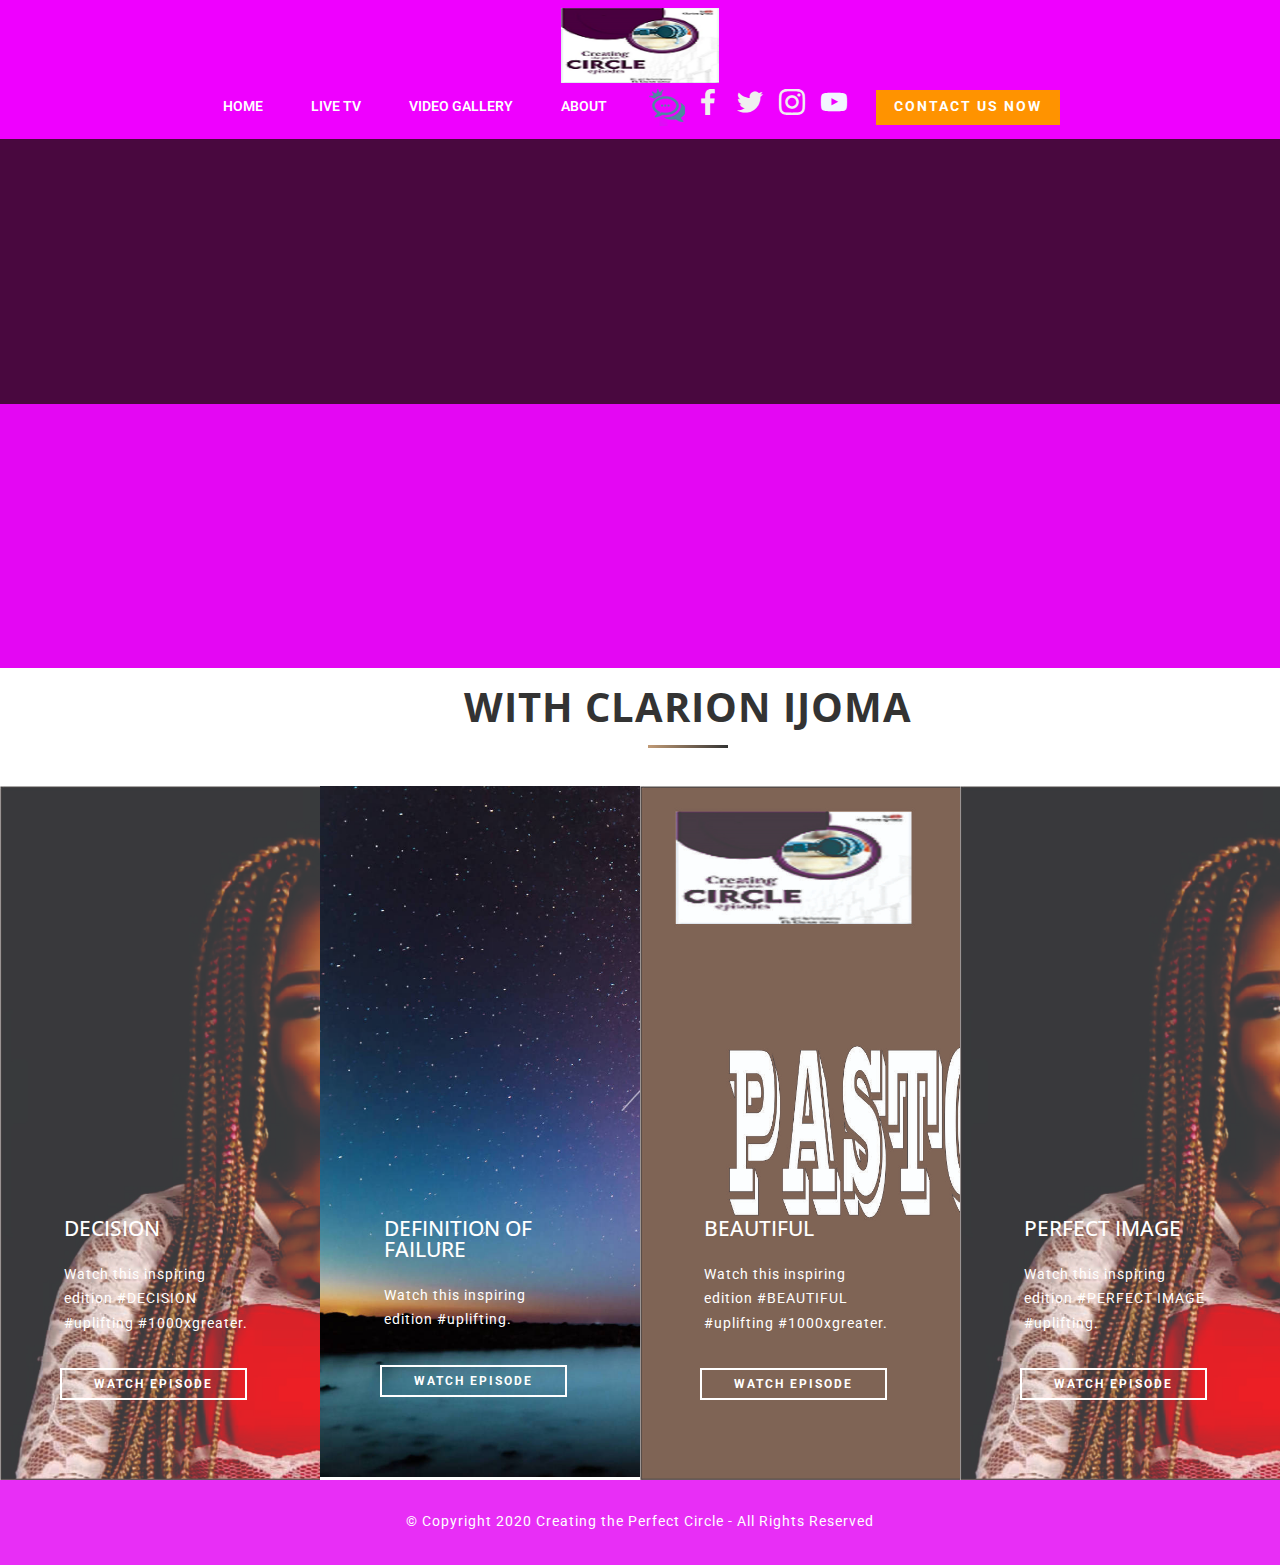
==== commit 072176a1: "t chan" ====
--- a/index.html
+++ b/index.html
@@ -133,7 +133,7 @@
 
     
     <div class="container-fluid">
-        <h2 class="mbr-section-title align-center mbr-fonts-style display-2">WITH PASTOR CLARION IJOMA</h2>
+        <h2 class="mbr-section-title align-center mbr-fonts-style display-2"><b>WITH CLARION IJOMA</b></h2>
         <div class="underline align-center pb-3">
             <div class="line"></div>
         </div>
@@ -242,4 +242,4 @@
 <!-- /GetButton.io widget -->
 <!--End of WHATSAPP Script-->
 </body>
-</html>+</html>
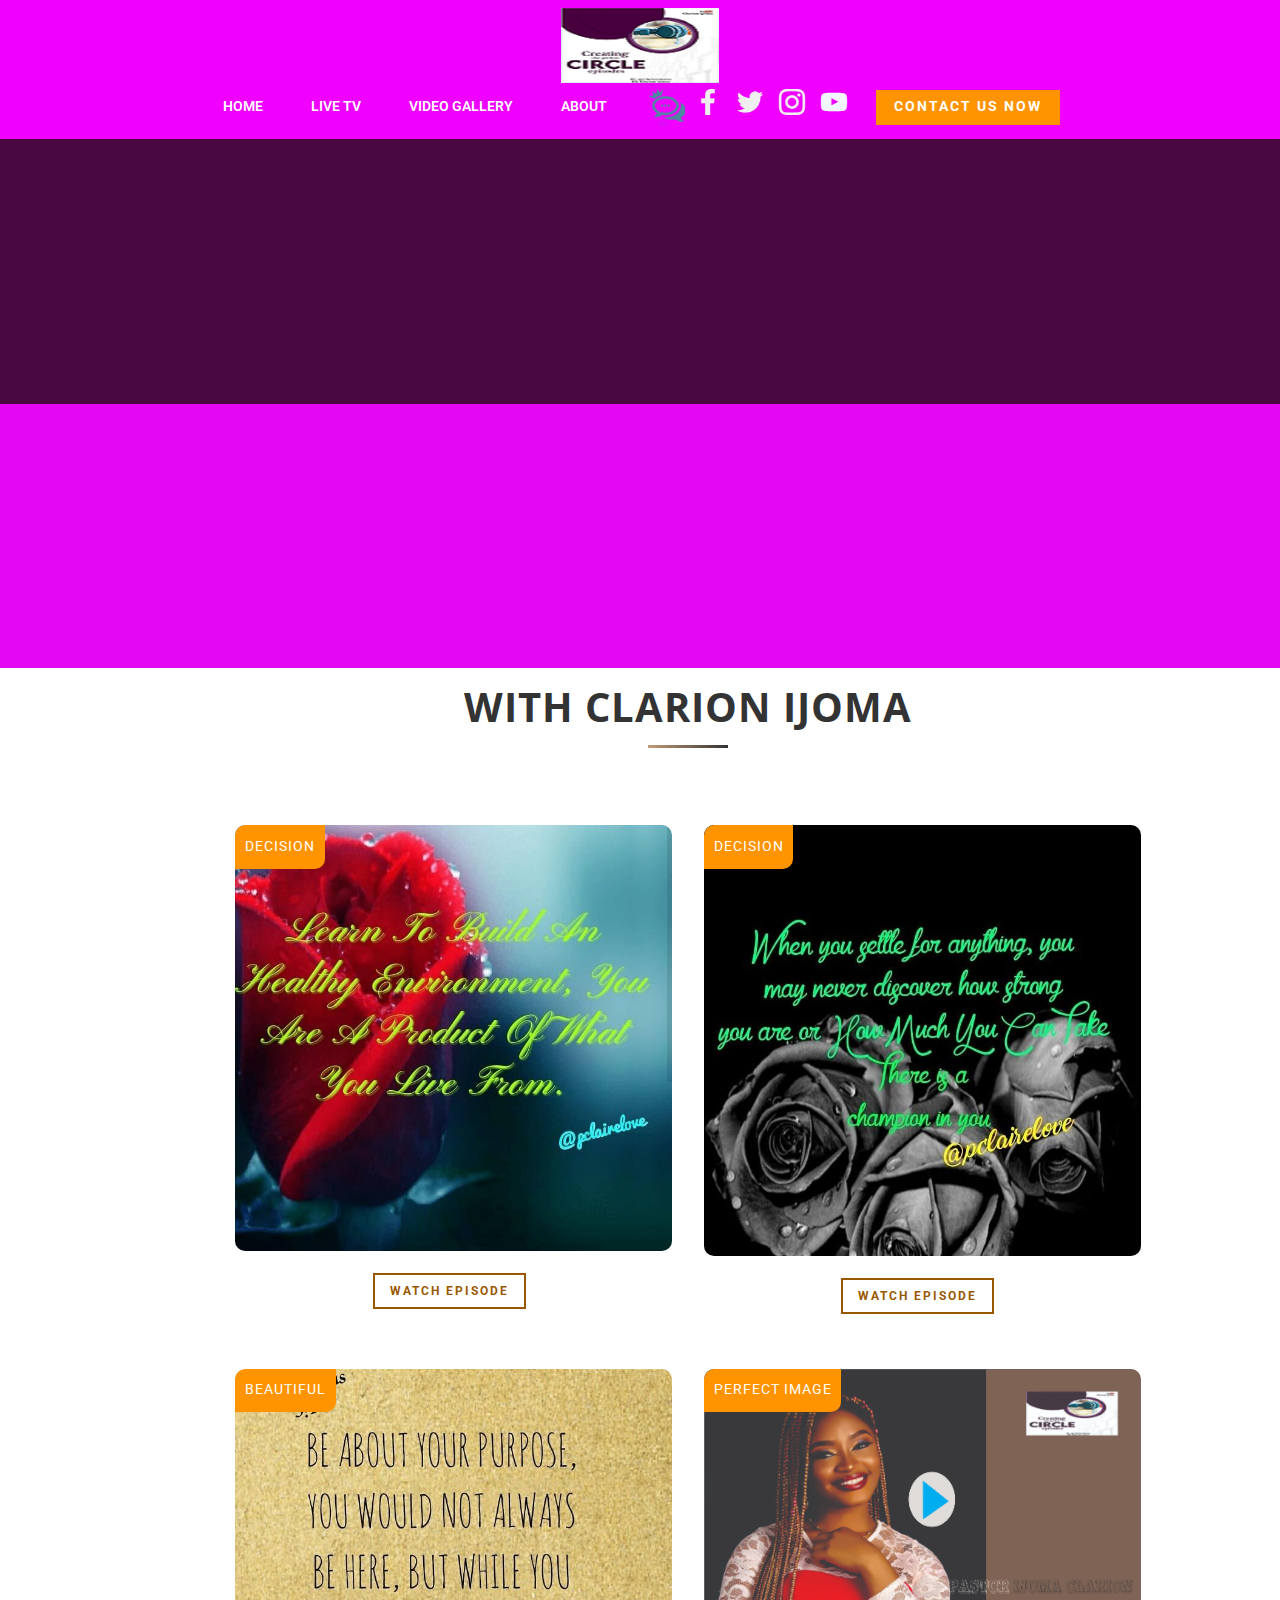
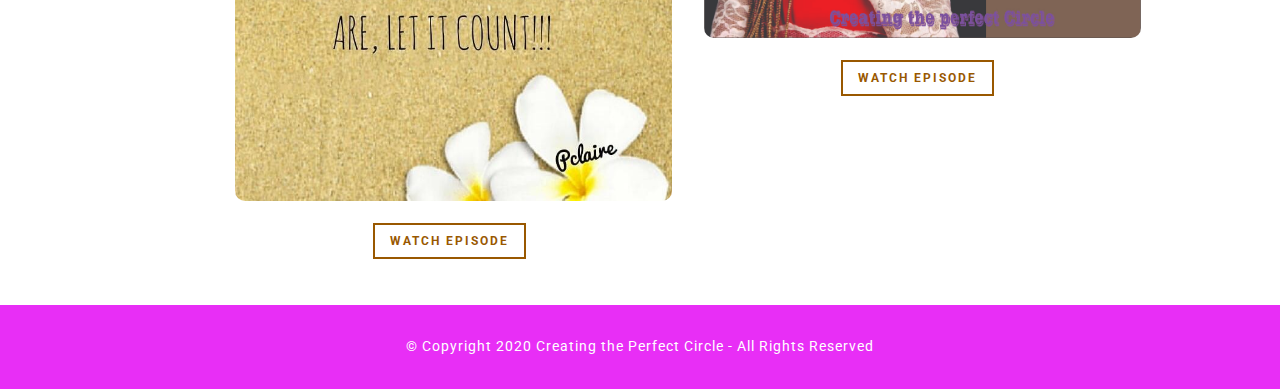
==== commit 915876a7: "hanges" ====
--- a/index.html
+++ b/index.html
@@ -130,8 +130,6 @@
 <section class="extFeatures cid-rO8V5ijoLj" id="extFeatures31-f">
 
     
-
-    
     <div class="container-fluid">
         <h2 class="mbr-section-title align-center mbr-fonts-style display-2"><b>WITH CLARION IJOMA</b></h2>
         <div class="underline align-center pb-3">
@@ -142,12 +140,85 @@
 </section>
 
 
-
+  <section class="extFeatures cid-rO8V5ijoLj" id="extFeatures31-f">
+
+    
+
+    
+    <div class="container-fluid">
+       
+        <div class="row justify-content-center align-items-start">
+            <div class="card px-3 py-4 col-12 col-md-6 col-lg-4">
+                <div class="card-wrapper flip-card">
+                    <div class="card-img">
+                        <a href="gallery.html"><img src="assets/images/1.jpg" alt="" title=""></a>
+						 
+                        <div class="img-text mbr-text mbr-fonts-style align-center mbr-white display-7">
+                             DECISION</div>
+                    </div>
+                    <div class="card-box">
+                        
+                        <div class="mbr-section-btn align-center"><a href="gallery.html" class="btn btn-success-outline display-4">
+                                WATCH EPISODE</a></div>
+                    </div>
+                </div>
+            </div>
+             <div class="card px-3 py-4 col-12 col-md-6 col-lg-4">
+                <div class="card-wrapper flip-card">
+                    <div class="card-img">
+                        <a href="gallery.html"><img src="assets/images/2.jpg" alt="" title=""></a>
+						 
+                        <div class="img-text mbr-text mbr-fonts-style align-center mbr-white display-7">
+                             DECISION</div>
+                    </div>
+                    <div class="card-box">
+                        
+                        <div class="mbr-section-btn align-center"><a href="gallery.html" class="btn btn-success-outline display-4">
+                                WATCH EPISODE</a></div>
+                    </div>
+                </div>
+            </div>
+			 <div class="card px-3 py-4 col-12 col-md-6 col-lg-4">
+                <div class="card-wrapper flip-card">
+                    <div class="card-img">
+                        <a href="gallery.html"><img src="assets/images/3.jpg" alt="" title=""></a>
+						 
+                        <div class="img-text mbr-text mbr-fonts-style align-center mbr-white display-7">
+                             BEAUTIFUL</div>
+                    </div>
+                    <div class="card-box">
+                        
+                        <div class="mbr-section-btn align-center"><a href="gallery.html" class="btn btn-success-outline display-4">
+                                WATCH EPISODE</a></div>
+                    </div>
+                </div>
+            </div>
+			 <div class="card px-3 py-4 col-12 col-md-6 col-lg-4">
+                <div class="card-wrapper flip-card">
+                    <div class="card-img">
+                        <a href="gallery.html"><img src="assets/images/4.jpg" alt="" title=""></a>
+						 
+                        <div class="img-text mbr-text mbr-fonts-style align-center mbr-white display-7">
+                             PERFECT IMAGE</div>
+                    </div>
+                    <div class="card-box">
+                        
+                        <div class="mbr-section-btn align-center"><a href="gallery.html" class="btn btn-success-outline display-4">
+                                WATCH EPISODE</a></div>
+                    </div>
+                </div>
+            </div>
+
+         
+
+           
+        </div>
+    </div>
+</section>
+  
+<!--
 <section class="features3 cid-rO8VntXMCY" id="extFeatures67-h">
 
-    
-
-    
     <div class="container-fluid">
         <div class="media-container-row">
             <div class="card p-3 col-12 col-md-6 col-lg-3">
@@ -198,7 +269,7 @@
         </div>
     </div>
 </section>
-
+-->
 
 
 
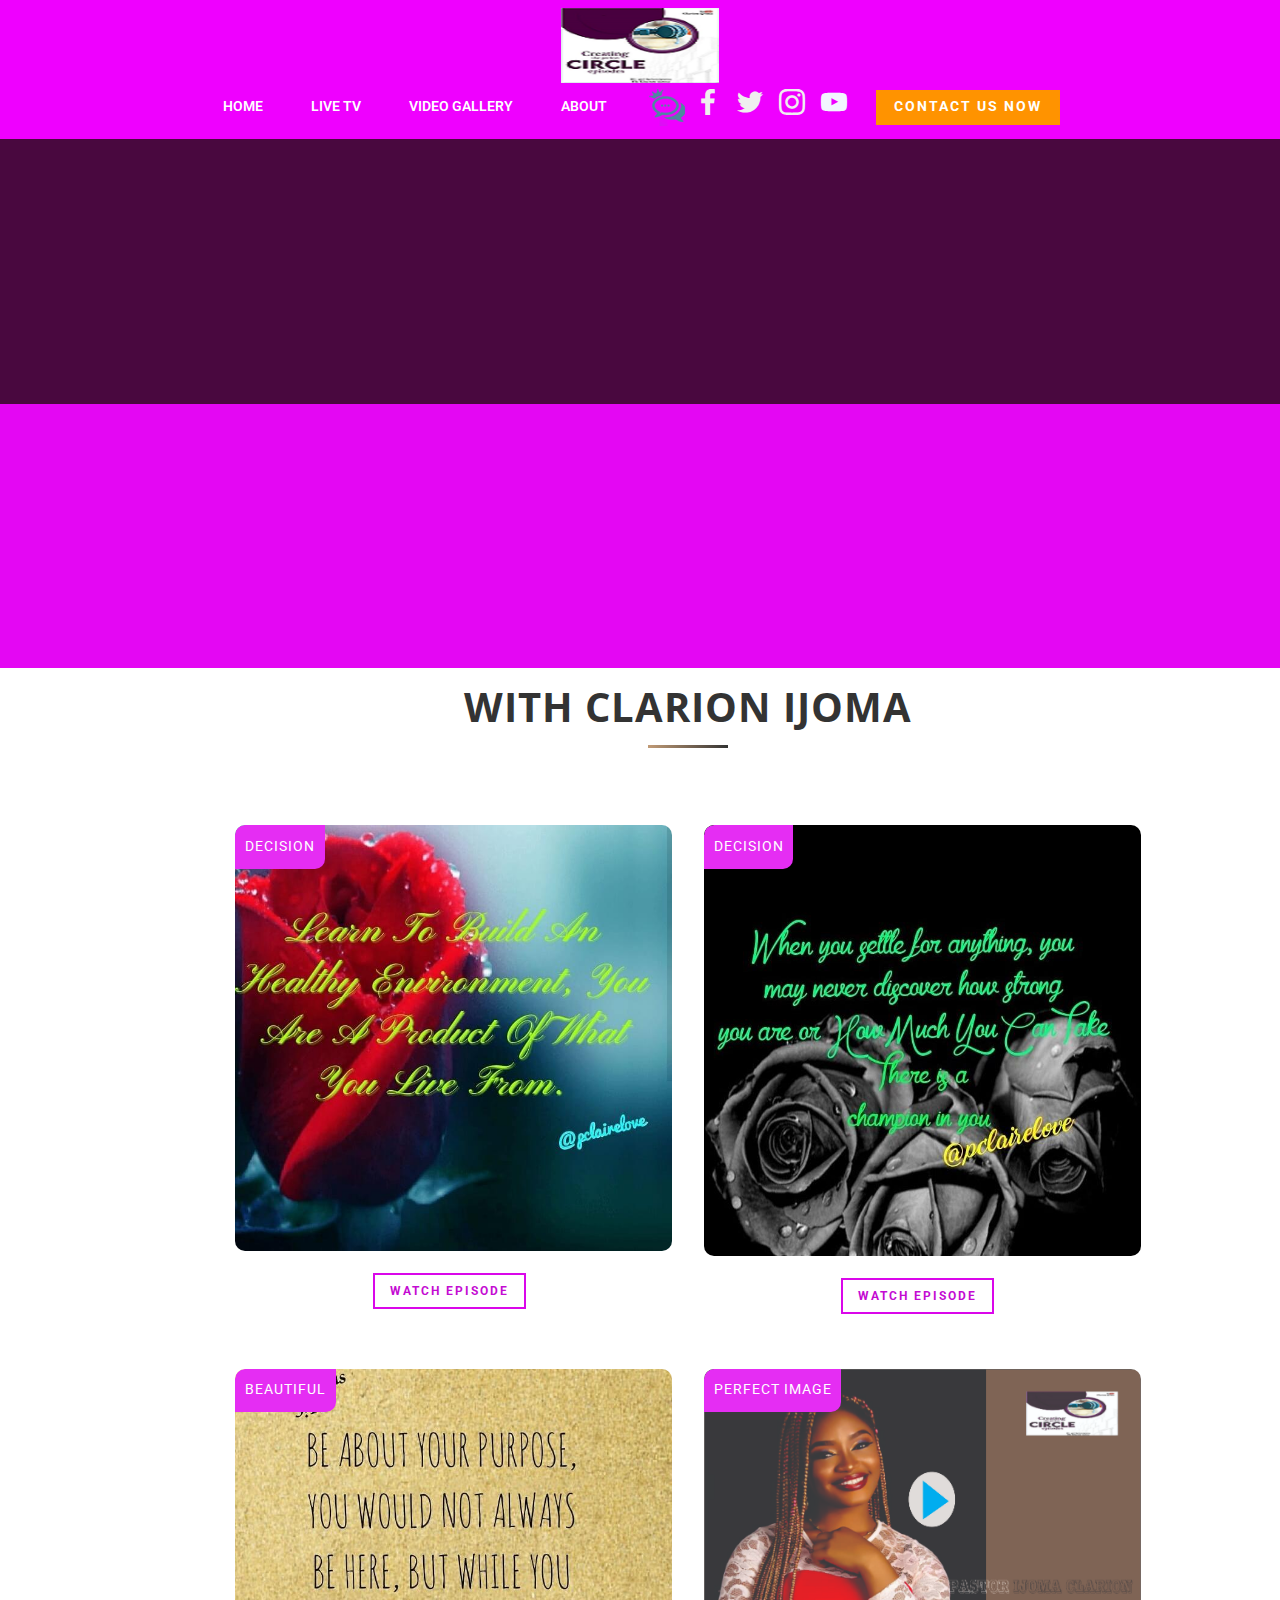
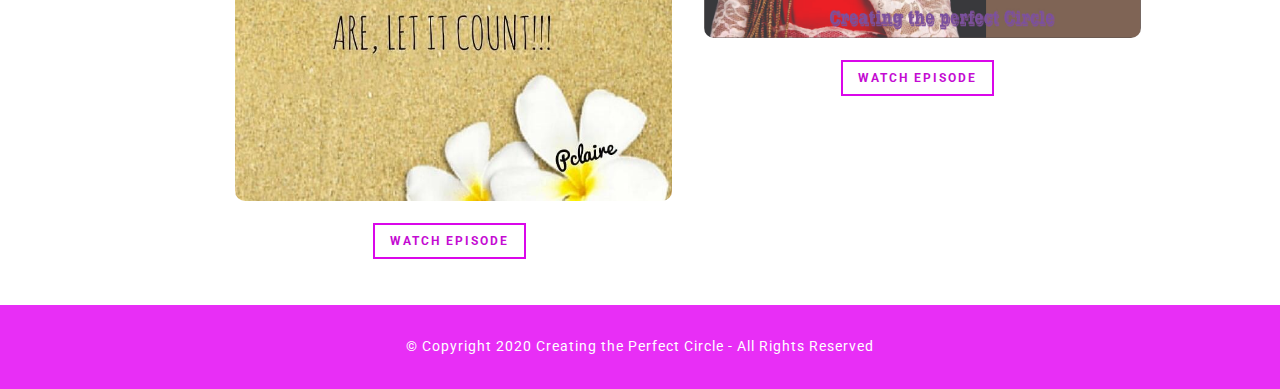
==== commit 9ee65ee2: "ges" ====
--- a/index.html
+++ b/index.html
@@ -76,7 +76,7 @@
                 <a href="https://twitter.com/ClarionIjoma" target="_blank">
                     <span class="p-2 mbr-iconfont socicon-twitter socicon" style="color: rgb(239, 239, 239); fill: rgb(239, 239, 239);"></span>
                 </a>
-                <a href="https://www.instagram.com/clarionijoma/" target="_blank">
+                <a href="https://www.instagram.com/creatingtheperfectcircle/" target="_blank">
                     <span class="p-2 mbr-iconfont socicon-instagram socicon" style="color: rgb(239, 239, 239); fill: rgb(239, 239, 239);"></span>
                 </a>
                 <a href="https://www.youtube.com/channel/UC5Crg47AHY1QVUmoq564hzA" target="_blank">
--- a/assets/mobirise/css/mbr-additional.css
+++ b/assets/mobirise/css/mbr-additional.css
@@ -324,21 +324,21 @@
 .btn-success-outline:active,
 .btn-success-outline.active {
   background: none !important;
-  border-color: #995800 !important;
-  color: #995800 !important;
+  border-color: #da07ea !important;
+  color: #c40bd2 !important;
 }
 .btn-success-outline:hover,
 .btn-success-outline:focus,
 .btn-success-outline.focus {
   color: #ffffff !important;
-  background-color: #ff9300 !important;
-  border-color: #ff9300 !important;
+  background-color: #e82ef6 !important;
+  border-color: #e82ef6 !important;
 }
 .btn-success-outline.disabled,
 .btn-success-outline:disabled {
   color: #ffffff !important;
-  background-color: #ff9300 !important;
-  border-color: #ff9300 !important;
+  background-color: #e82ef6 !important;
+  border-color: #e82ef6 !important;
 }
 .btn-warning-outline,
 .btn-warning-outline:active,
@@ -421,7 +421,7 @@
   color: #333333 !important;
 }
 .text-success {
-  color: #ff9300 !important;
+  color: #e82ef6 !important;
 }
 .text-info {
   color: #709faf !important;
@@ -2219,7 +2219,7 @@
   z-index: 1;
   border-top-left-radius: 10px;
   border-bottom-right-radius: 10px;
-  background-color: #ff9300;
+  background-color: #e52df3;
 }
 .cid-rO8V5ijoLj .card .card-wrapper .card-img .img-text span {
   display: block;
@@ -3995,3 +3995,4 @@
   padding-bottom: 30px;
   background-color: #1c002e;
 }
+© 2020 GitHub, Inc.
--- a/assets/mobirise/css/mbr-additional.css
+++ b/assets/mobirise/css/mbr-additional.css
@@ -324,21 +324,21 @@
 .btn-success-outline:active,
 .btn-success-outline.active {
   background: none !important;
-  border-color: #995800 !important;
-  color: #995800 !important;
+  border-color: #da07ea !important;
+  color: #c40bd2 !important;
 }
 .btn-success-outline:hover,
 .btn-success-outline:focus,
 .btn-success-outline.focus {
   color: #ffffff !important;
-  background-color: #ff9300 !important;
-  border-color: #ff9300 !important;
+  background-color: #e82ef6 !important;
+  border-color: #e82ef6 !important;
 }
 .btn-success-outline.disabled,
 .btn-success-outline:disabled {
   color: #ffffff !important;
-  background-color: #ff9300 !important;
-  border-color: #ff9300 !important;
+  background-color: #e82ef6 !important;
+  border-color: #e82ef6 !important;
 }
 .btn-warning-outline,
 .btn-warning-outline:active,
@@ -421,7 +421,7 @@
   color: #333333 !important;
 }
 .text-success {
-  color: #ff9300 !important;
+  color: #e82ef6 !important;
 }
 .text-info {
   color: #709faf !important;
@@ -2219,7 +2219,7 @@
   z-index: 1;
   border-top-left-radius: 10px;
   border-bottom-right-radius: 10px;
-  background-color: #ff9300;
+  background-color: #e52df3;
 }
 .cid-rO8V5ijoLj .card .card-wrapper .card-img .img-text span {
   display: block;
@@ -3995,3 +3995,4 @@
   padding-bottom: 30px;
   background-color: #1c002e;
 }
+© 2020 GitHub, Inc.
